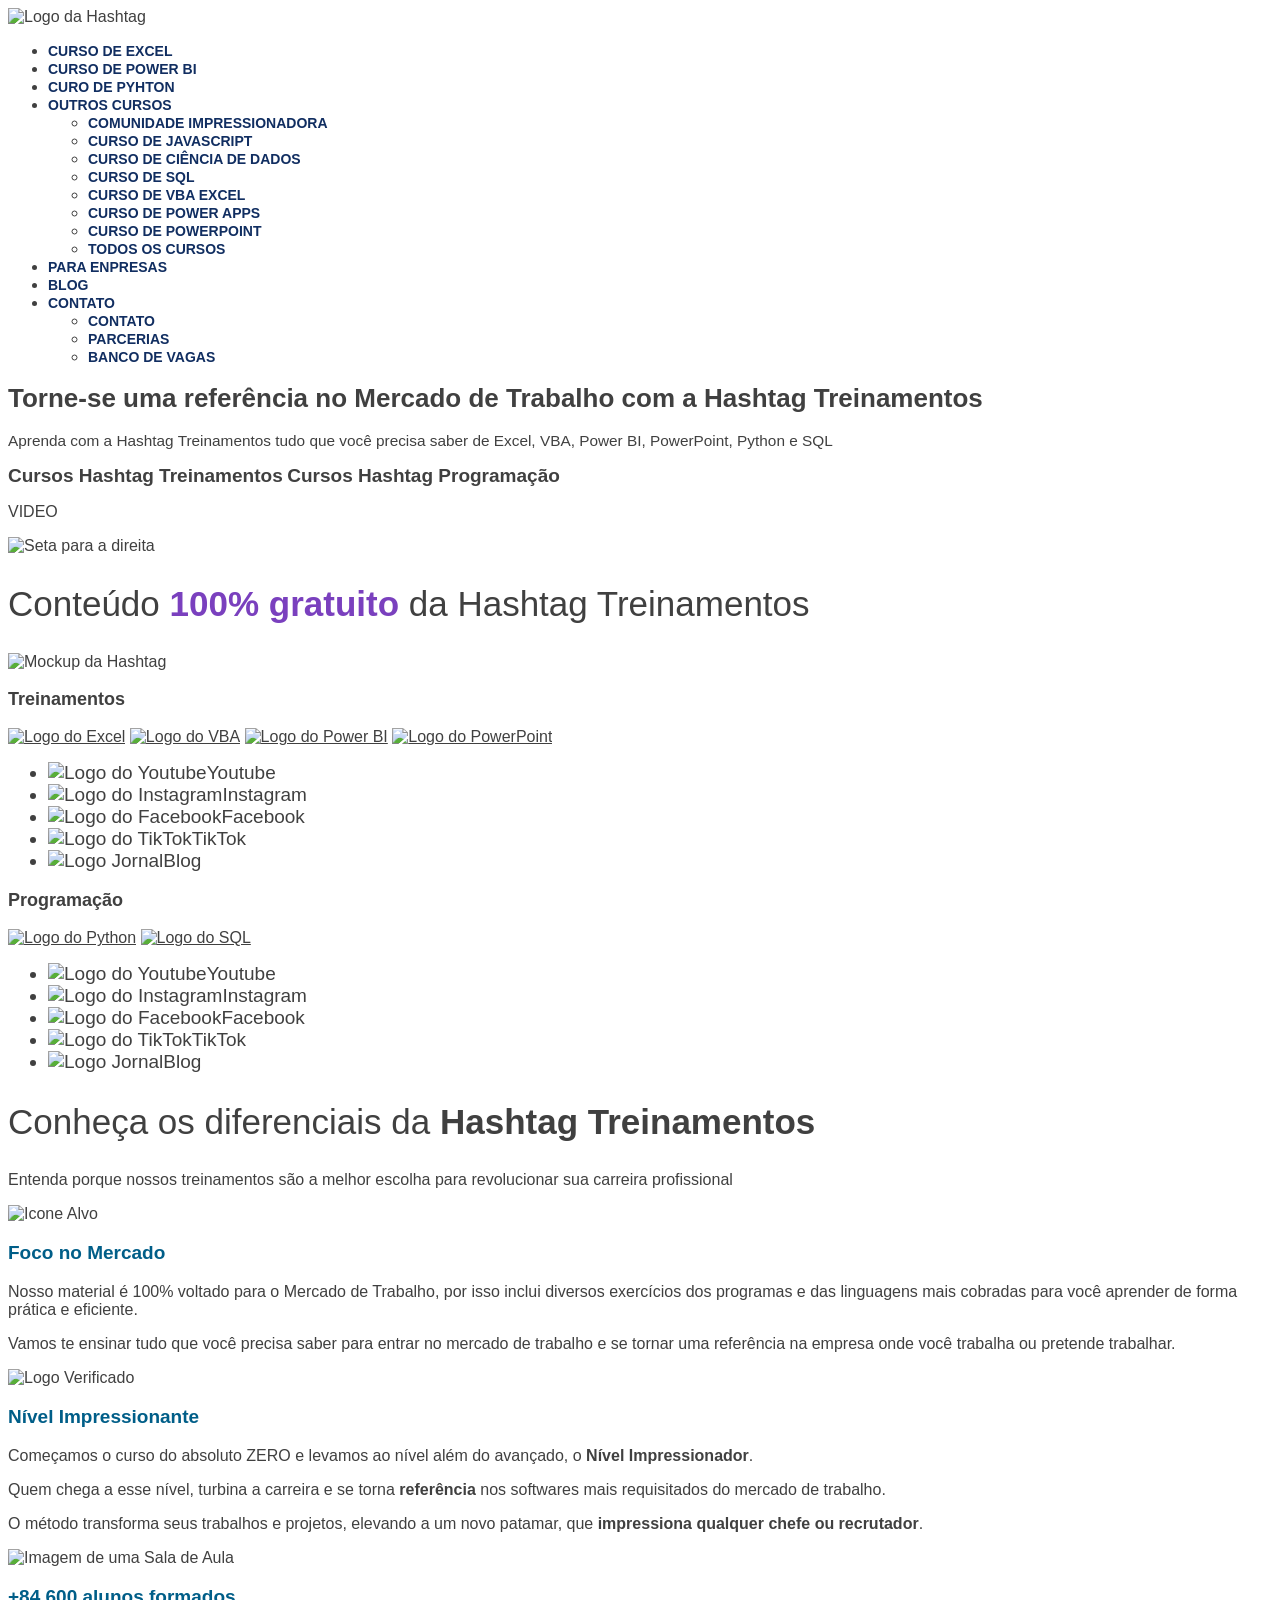
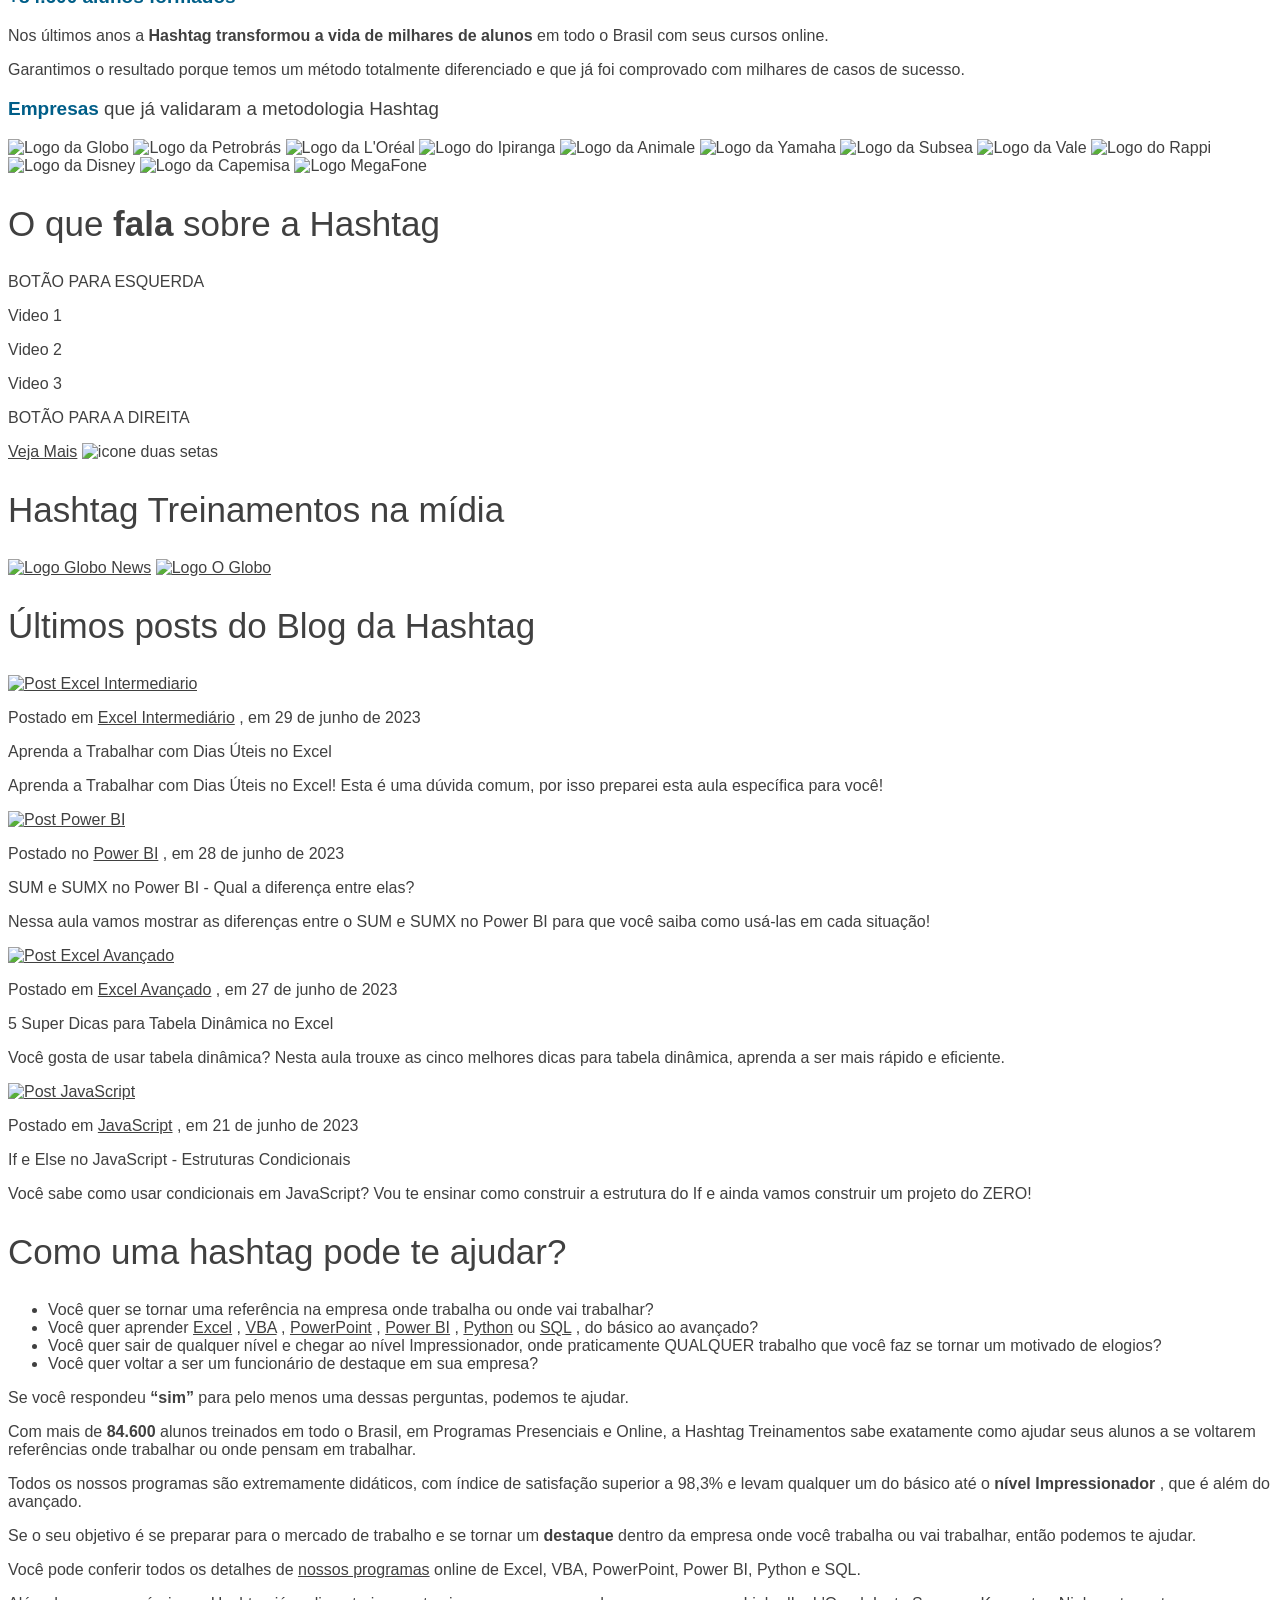
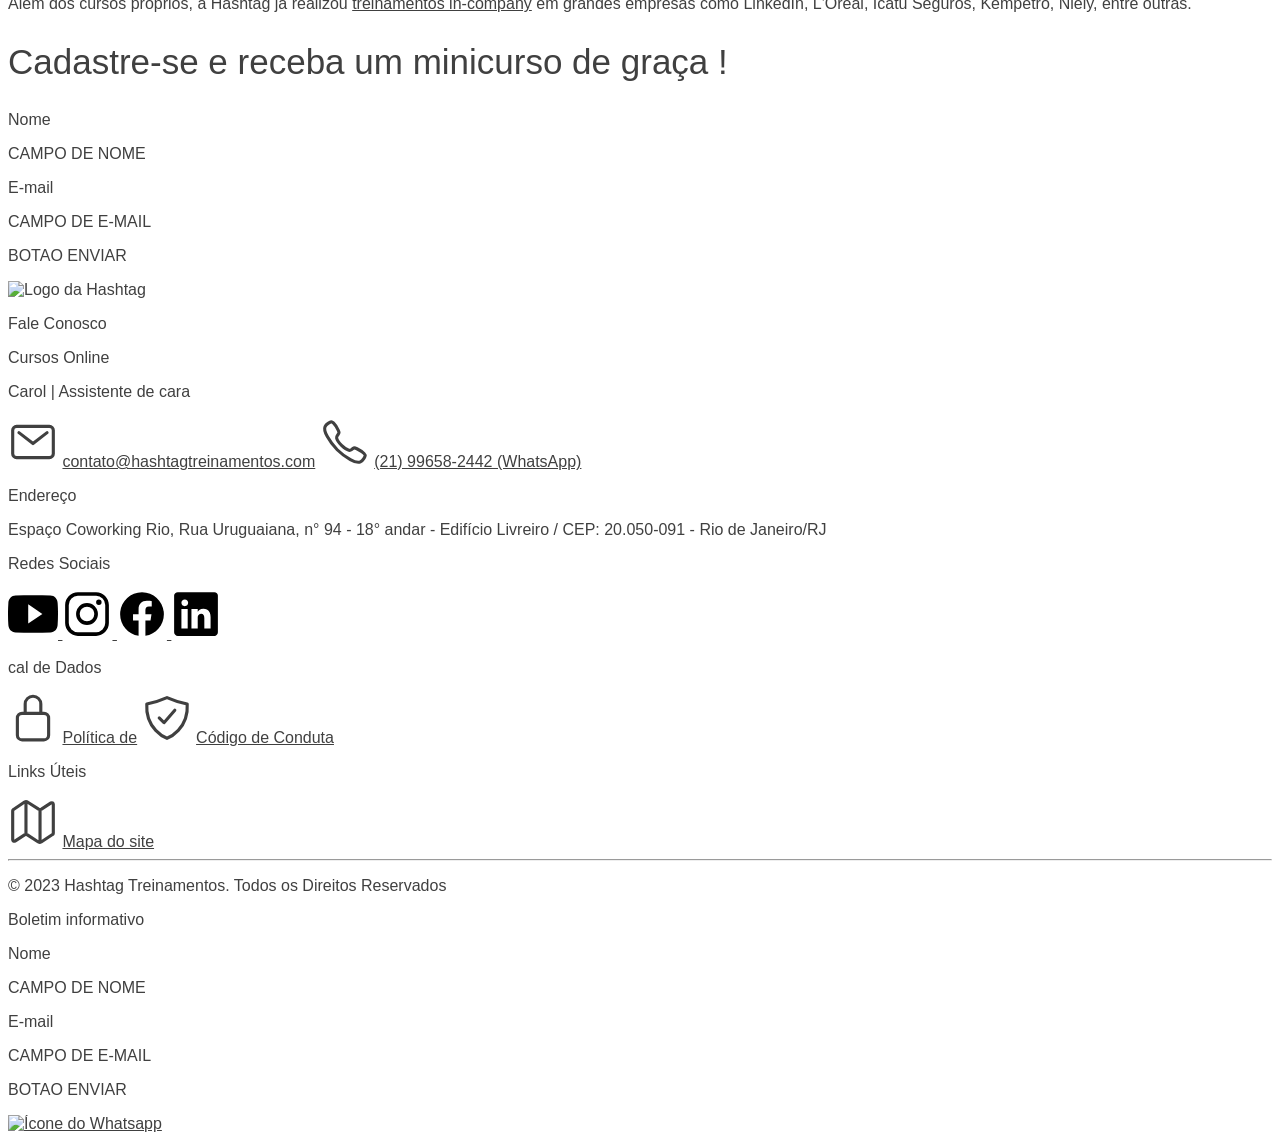
==== HTML/desafio002/index.html @ 24b71605 "Formatando a Seção diferenciais" ====
<!DOCTYPE html>
<html lang="pt-br">
  <head>
    <meta charset="UTF-8" />
    <meta name="viewport" content="width=device-width, initial-scale=1.0" />
    <title>Hashtag Treinamentos | Cursos de Excel, VBA, Python e Mais!</title>

    <link rel="stylesheet" href="home-page.css" />
  </head>
  <body>
    <header>
      <img
        src="https://www.hashtagtreinamentos.com/wp-content/uploads/2022/05/Logo-Hashtag-Original-1.png"
        alt="Logo da Hashtag"
        width="70px"
      />

      <ul>
        <li class="item-lista-cabecalho">
          <a href="https://www.hashtagtreinamentos.com/curso-de-excel-online"
            >Curso de Excel</a
          >
        </li>
        <li class="item-lista-cabecalho">
          <a href="https://www.hashtagtreinamentos.com/curso-power-bi"
            >Curso de Power BI</a
          >
        </li>
        <li class="item-lista-cabecalho">
          <a href="https://www.hashtagtreinamentos.com/curso-python"
            >Curo de Pyhton</a
          >
        </li>
        <li class="item-lista-cabecalho">
          <a href="https://www.hashtagtreinamentos.com/#">Outros Cursos</a>
          <ul>
            <li>
              <a
                href="https://www.hashtagtreinamentos.com/comunidade-impressionadora"
                >Comunidade Impressionadora</a
              >
            </li>
            <li>
              <a href="https://www.hashtagtreinamentos.com/curso-javascript"
                >Curso de JavaScript</a
              >
            </li>
            <li>
              <a
                href="https://www.hashtagtreinamentos.com/curso-ciencia-de-dados"
                >Curso de Ciência de Dados</a
              >
            </li>
            <li>
              <a href="https://www.hashtagtreinamentos.com/curso-sql"
                >Curso de SQL</a
              >
            </li>
            <li>
              <a href="https://www.hashtagtreinamentos.com/curso-vba-excel"
                >Curso de VBA Excel</a
              >
            </li>
            <li>
              <a href="https://www.hashtagtreinamentos.com/curso-de-power-apps"
                >Curso de Power Apps</a
              >
            </li>
            <li>
              <a href="https://www.hashtagtreinamentos.com/curso-powerpoint"
                >Curso de Powerpoint</a
              >
            </li>
            <li>
              <a
                href="https://www.hashtagtreinamentos.com/todos-os-cursos-hashtag-treinamentos"
                >Todos os Cursos</a
              >
            </li>
          </ul>
        </li>
        <li class="item-lista-cabecalho">
          <a
            href="https://www.hashtagtreinamentos.com/treinamentos-corporativos"
            >Para Enpresas</a
          >
        </li>
        <li class="item-lista-cabecalho">
          <a href="https://www.hashtagtreinamentos.com/blog">Blog</a>
        </li>
        <li class="item-lista-cabecalho">
          <a href="https://www.hashtagtreinamentos.com/#">Contato</a>
          <ul>
            <li>
              <a href="https://www.hashtagtreinamentos.com/contato">Contato</a>
            </li>
            <li>
              <a href="https://www.hashtagtreinamentos.com/parceria"
                >Parcerias</a
              >
            </li>
            <li>
              <a href="https://www.hashtagtreinamentos.com/banco-de-vagas"
                >Banco de Vagas</a
              >
            </li>
          </ul>
        </li>
      </ul>
    </header>

    <!-- SEÇÃO HERO -->
    <h1>
      Torne-se uma referência no Mercado de Trabalho com a Hashtag Treinamentos
    </h1>
    <p class="hero-paragrafo">
      Aprenda com a Hashtag Treinamentos tudo que você precisa saber de Excel,
      VBA, Power BI, PowerPoint, Python e SQL
    </p>

    <a
      href="https://www.hashtagtreinamentos.com/cursos-hashtag-treinamentos"
      class="botao-hero"
      >Cursos Hashtag Treinamentos</a
    >
    <a
      href="https://www.hashtagtreinamentos.com/cursos-hashtag-programacao"
      class="botao-hero"
      >Cursos Hashtag Programação</a
    >

    <p>VIDEO</p>

    <!-- SEÇÃO CONTEÚDOS GRATUITOS -->
    <img
      src="https://www.hashtagtreinamentos.com/wp-content/uploads/2022/06/ELEMENTO-seta_1.png"
      alt="Seta para a direita"
    />
    <h2>
      Conteúdo <span class="gratuito-realce">100% gratuito</span> da Hashtag
      Treinamentos
    </h2>

    <img
      src="https://elegant-rabanadas-4b0397.netlify.app/Imagens/Formato%20Novo/ELEMENTO-mockup-hashtag.webp"
      alt="Mockup da Hashtag"
    />

    <h3 class="gratuito-h3">Treinamentos</h3>
    <a
      href="https://excelparaestagio.klickpages.com.br/inscricao-basico-cta-att?origemurl=hashtag_site_org_minibasico2"
      target="_blank"
      ><img
        src="https://www.hashtagtreinamentos.com/wp-content/uploads/2022/06/excel-file-svgrepo-com-1.svg"
        alt="Logo do Excel"
    /></a>

    <a
      href="https://excelparaestagio.klickpages.com.br/inscricao-10-aulas-vba?origemurl=hashtag_site_org_top10vba"
      target="_blank"
      ><img
        src="https://www.hashtagtreinamentos.com/wp-content/uploads/2022/06/vba-svgrepo-com-2-1.svg"
        alt="Logo do VBA"
    /></a>
    <a
      href="https://pages.hashtagtreinamentos.com/inscricao-minicurso-power-bi?origemurl=hashtag_site_org_minicursopbi"
      target="_blank"
      ><img
        src="https://www.hashtagtreinamentos.com/wp-content/uploads/2022/06/power-bi-2.svg"
        alt="Logo do Power BI"
    /></a>

    <a
      href="https://excelparaestagio.klickpages.com.br/inscricoes-6ferramentas-ppt?origemurl=hashtag_site_org_minippt"
      target="_blank"
      ><img
        src="https://www.hashtagtreinamentos.com/wp-content/uploads/2022/06/microsoft-powerpoint-2013-logo-svgrepo-com-1.svg"
        alt="Logo do PowerPoint"
    /></a>

    <ul>
      <a
        class="gratuito-link-lista"
        href="https://www.youtube.com/channel/UCw0leRmeaX7R_9BDd3TvCzg/"
        ><li>
          <img
            src="https://www.hashtagtreinamentos.com/wp-content/uploads/2022/06/youtube-1.png"
            alt="Logo do Youtube"
          />Youtube
        </li></a
      >
      <a
        class="gratuito-link-lista"
        href="https://instagram.com/hashtagtreinamentos"
        ><li>
          <img
            src="https://www.hashtagtreinamentos.com/wp-content/uploads/2022/06/instagram-1.png"
            alt="Logo do Instagram"
          />Instagram
        </li></a
      >
      <a
        class="gratuito-link-lista"
        href="https://facebook.com/hashtagtreinamentos"
        ><li>
          <img
            src="https://www.hashtagtreinamentos.com/wp-content/uploads/2022/06/facebook-1.png"
            alt="Logo do Facebook"
          />Facebook
        </li></a
      >
      <a
        class="gratuito-link-lista"
        href="https://www.tiktok.com/@hashtagtreinamentos"
        ><li><img src="" alt="Logo do TikTok" />TikTok</li></a
      >
      <a
        class="gratuito-link-lista"
        href="https://www.hashtagtreinamentos.com/blog"
        ><li>
          <img
            src="https://www.hashtagtreinamentos.com/wp-content/uploads/2022/06/blog-1.png"
            alt="Logo Jornal"
          />Blog
        </li></a
      >
    </ul>

    <h3 class="gratuito-h3">Programação</h3>

    <a
      href="https://pages.hashtagtreinamentos.com/inscricao-curso-basico-python?origemurl=hashtag_site_org_minibasicopython"
      target="_blank"
      ><img
        src="https://www.hashtagtreinamentos.com/wp-content/uploads/2022/06/python-svgrepo-com-1.svg"
        alt="Logo do Python"
    /></a>
    <a
      href="https://pages.hashtagtreinamentos.com/inscricao-minicurso-sql?origemurl=hashtag_site_org_minisql"
      target="_blank"
      ><img
        src="https://www.hashtagtreinamentos.com/wp-content/uploads/2022/06/sql-database-sql-azure-svgrepo-com-1.svg"
        alt="Logo do SQL"
    /></a>

    <ul>
      <a
        class="gratuito-link-lista"
        href="https://www.youtube.com/channel/UCafFexaRoRylOKdzGBU6Pgg/"
        ><li>
          <img
            src="https://www.hashtagtreinamentos.com/wp-content/uploads/2022/06/youtube-1.png"
            alt="Logo do Youtube"
          />Youtube
        </li></a
      >
      <a
        class="gratuito-link-lista"
        href="https://instagram.com/hashtagprogramacao"
        ><li>
          <img
            src="https://www.hashtagtreinamentos.com/wp-content/uploads/2022/06/instagram-1.png"
            alt="Logo do Instagram"
          />Instagram
        </li></a
      >
      <a
        class="gratuito-link-lista"
        href="https://facebook.com/hashtagprogramacao"
        ><li>
          <img
            src="https://www.hashtagtreinamentos.com/wp-content/uploads/2022/06/facebook-1.png"
            alt="Logo do Facebook"
          />Facebook
        </li></a
      >
      <a
        class="gratuito-link-lista"
        href="https://www.tiktok.com/@hashtagprogramacao"
        ><li><img src="#" alt="Logo do TikTok" />TikTok</li></a
      >
      <a
        class="gratuito-link-lista"
        href="https://www.hashtagtreinamentos.com/blog"
        ><li>
          <img
            src="https://www.hashtagtreinamentos.com/wp-content/uploads/2022/06/blog-1.png"
            alt="Logo Jornal"
          />Blog
        </li></a
      >
    </ul>

    <!-- SEÇÃO DIFERENCIAIS -->

    <h2>Conheça os diferenciais da <strong>Hashtag Treinamentos</strong></h2>

    <p>
      Entenda porque nossos treinamentos são a melhor escolha para revolucionar
      sua carreira profissional
    </p>

    <img
      src="https://www.hashtagtreinamentos.com/wp-content/uploads/2022/06/target-svgrepo-com.svg"
      alt="Icone Alvo"
      width="50px"
    />

    <h3 class="diferenciais-h3">Foco no Mercado</h3>

    <p>
      Nosso material é 100% voltado para o Mercado de Trabalho, por isso inclui
      diversos exercícios dos programas e das linguagens mais cobradas para você
      aprender de forma prática e eficiente.
    </p>

    <p>
      Vamos te ensinar tudo que você precisa saber para entrar no mercado de
      trabalho e se tornar uma referência na empresa onde você trabalha ou
      pretende trabalhar.
    </p>

    <img
      src="https://www.hashtagtreinamentos.com/wp-content/uploads/2022/06/verified-svgrepo-com.svg"
      alt="Logo Verificado"
    />

    <h3 class="diferenciais-h3">Nível Impressionante</h3>

    <p>
      Começamos o curso do absoluto ZERO e levamos ao nível além do avançado, o
      <strong>Nível Impressionador</strong>.
    </p>
    <p>
      Quem chega a esse nível, turbina a carreira e se torna
      <strong>referência</strong> nos softwares mais requisitados do mercado de
      trabalho.
    </p>
    <p>
      O método transforma seus trabalhos e projetos, elevando a um novo patamar,
      que <strong>impressiona qualquer chefe ou recrutador</strong>.
    </p>

    <img
      src="https://www.hashtagtreinamentos.com/wp-content/uploads/2022/06/students-on-class-svgrepo-com.svg"
      alt="Imagem de uma Sala de Aula"
    />

    <h3 class="diferenciais-h3">+84.600 alunos formados</h3>

    <p>
      Nos últimos anos a
      <strong>Hashtag transformou a vida de milhares de alunos</strong> em todo
      o Brasil com seus cursos online.
    </p>
    <p>
      Garantimos o resultado porque temos um método totalmente diferenciado e
      que já foi comprovado com milhares de casos de sucesso.
    </p>

    <h3 class="diferenciais-h3-empresas">
      <a href="https://www.hashtagtreinamentos.com/treinamentos-corporativos"
        >Empresas</a
      >
      que já validaram a metodologia Hashtag
    </h3>

    <img
      src="https://uploads-ssl.webflow.com/61b9e0dd381626819c8d4f83/620e9f33ec91a8ea2fd8a2a5_6%20-%20Globo%20Comunica%C3%A7%C3%B5es.png"
      alt="Logo da Globo"
    />
    <img
      src="https://uploads-ssl.webflow.com/61b9e0dd381626819c8d4f83/620e9f35b35a7f00fb515ca3_3%20-%20Petrobras.png"
      alt="Logo da Petrobrás"
    />
    <img
      src="https://uploads-ssl.webflow.com/61b9e0dd381626819c8d4f83/61f2aef3749ea1a140b9ca96_LOreal-logo-5%20(1).webp"
      alt="Logo da L'Oréal"
    />
    <img
      src="https://uploads-ssl.webflow.com/61b9e0dd381626819c8d4f83/620e9f3321ccd59dfc118b57_4%20-%20Ipiranga.png"
      alt="Logo do Ipiranga"
    />
    <img
      src="https://uploads-ssl.webflow.com/644aa7c2eb05a0f70a59d944/64e254e15197e8df5fe77633_animale-logo-2.png"
      alt="Logo da Animale"
    />
    <img
      src="https://uploads-ssl.webflow.com/61b9e0dd381626819c8d4f83/620e9f34be3c6e602823539a_5%20-%20Yamaha.webp"
      alt="Logo da Yamaha"
    />
    <img
      src="https://uploads-ssl.webflow.com/61b9e0dd381626819c8d4f83/620e9f34b8f69b5e5fef6f6d_9%20-%20Subsea%207.png"
      alt="Logo da Subsea"
    />
    <img
      src="https://uploads-ssl.webflow.com/61b9e0dd381626819c8d4f83/620e9f33ec91a80662d8a2a4_7%20-%20Vale.png"
      alt="Logo da Vale"
    />
    <img
      src="https://uploads-ssl.webflow.com/644aa7c2eb05a0f70a59d944/64e253664151507013be752d_rappi-logo.png"
      alt="Logo do Rappi"
    />
    <img
      src="https://uploads-ssl.webflow.com/644aa7c2eb05a0f70a59d944/64e253664151507013be7513_disney-logo.png"
      alt="Logo da Disney"
    />
    <img
      src="https://uploads-ssl.webflow.com/644aa7c2eb05a0f70a59d944/64e2536644c35d7635ee95af_capemisa-logo.png"
      alt="Logo da Capemisa"
    />

    <!-- SEÇÃO O QUE FALAM -->

    <img
      src="https://www.hashtagtreinamentos.com/wp-content/uploads/2022/06/ELEMENTO-megafone.png"
      alt="Logo MegaFone"
    />

    <h2>O que <strong>fala</strong> sobre a Hashtag</h2>

    <p>BOTÃO PARA ESQUERDA</p>

    <p>Video 1</p>
    <p>Video 2</p>
    <p>Video 3</p>

    <p>BOTÃO PARA A DIREITA</p>

    <a
      href="https://www.youtube.com/results?search_query=depoimento+hashtag+treinamentos"
      >Veja Mais</a
    >

    <!-- SEÇÃO NA MIDIA -->
    <img
      src="https://www.hashtagtreinamentos.com/wp-content/uploads/2022/06/ELEMENTO-seta-1.png"
      alt="icone duas setas"
    />

    <h2>Hashtag Treinamentos na mídia</h2>

    <a href="https://canaisglobo.globo.com/assistir/c/p/v/6091831/"
      ><img
        src="https://www.hashtagtreinamentos.com/wp-content/uploads/2022/06/ELEMENTO-globo-news-logo.png"
        alt="Logo Globo News"
    /></a>
    <a
      href="https://oglobo.globo.com/economia/crise-mudanca-cultural-levam-20-dos-jovens-empreender-21148006?fbclid=IwAR0M98rJxXbc4jOTz0fvqjCNmeKQ7S6LuKOd5fl1QXueiQVLC4DP2XlrsAY"
      ><img
        src="https://www.hashtagtreinamentos.com/wp-content/uploads/2022/06/ELEMENTO-oglobo.png"
        alt="Logo O Globo"
    /></a>

    <!-- Seção Blog da Hashtag -->

    <h2>Últimos posts do Blog da Hashtag</h2>
    <a
      href="https://www.hashtagtreinamentos.com/aprenda-a-trabalhar-com-dias-uteisexcel"
    >
      <img
        src="https://www.hashtagtreinamentos.com/wp-content/uploads/2023/06/Excel-8.-Aprenda-a-trabalhar-com-dias-uteis-no-Excel-1024x582.png.webp"
        alt="Post Excel Intermediario"
      />
    </a>
    <p>
      Postado em
      <a href="https://www.hashtagtreinamentos.com/category/excel-intermediario"
        >Excel Intermediário</a
      >
      , em 29 de junho de 2023
    </p>
    <p>Aprenda a Trabalhar com Dias Úteis no Excel</p>
    <p>
      Aprenda a Trabalhar com Dias Úteis no Excel! Esta é uma dúvida comum, por
      isso preparei esta aula específica para você!
    </p>

    <a href="https://www.hashtagtreinamentos.com/sum-e-sumx-power-bi"
      ><img
        src="https://www.hashtagtreinamentos.com/wp-content/uploads/2021/06/SUM-e-SUMX-no-Power-BI-1024x576.jpg.webp"
        alt="Post Power BI"
    /></a>
    <p>
      Postado no
      <a href="https://www.hashtagtreinamentos.com/category/power-bi"
        >Power BI</a
      >
      , em 28 de junho de 2023
    </p>
    <p>SUM e SUMX no Power BI - Qual a diferença entre elas?</p>
    <p>
      Nessa aula vamos mostrar as diferenças entre o SUM e SUMX no Power BI para
      que você saiba como usá-las em cada situação!
    </p>

    <a href="https://www.hashtagtreinamentos.com/dicas-para-tabela-dinamica"
      ><img
        src="https://www.hashtagtreinamentos.com/wp-content/uploads/2023/06/Excel-6.-5-melhores-dicas-para-Tabela-Dinamica-1024x582.png.webp"
        alt="Post Excel Avançado"
    /></a>
    <p>
      Postado em
      <a href="https://www.hashtagtreinamentos.com/category/excel-avancado"
        >Excel Avançado</a
      >
      , em 27 de junho de 2023
    </p>
    <p>5 Super Dicas para Tabela Dinâmica no Excel</p>
    <p>
      Você gosta de usar tabela dinâmica? Nesta aula trouxe as cinco melhores
      dicas para tabela dinâmica, aprenda a ser mais rápido e eficiente.
    </p>

    <a
      href="https://www.hashtagtreinamentos.com/como-usar-condicionais-em-javascript"
      ><img
        src="https://www.hashtagtreinamentos.com/wp-content/uploads/2023/06/JavaScript-4.-Aprenda-a-usar-condicionais-em-JavaScript-1024x576.png.webp"
        alt="Post JavaScript"
    /></a>
    <p>
      Postado em
      <a href="https://www.hashtagtreinamentos.com/category/javascript"
        >JavaScript</a
      >
      , em 21 de junho de 2023
    </p>
    <p>If e Else no JavaScript - Estruturas Condicionais</p>
    <p>
      Você sabe como usar condicionais em JavaScript? Vou te ensinar como
      construir a estrutura do If e ainda vamos construir um projeto do ZERO!
    </p>

    <!-- Seção como ajudar? -->
    <h2>Como uma hashtag pode te ajudar?</h2>

    <ul>
      <li>
        Você quer se tornar uma referência na empresa onde trabalha ou onde vai
        trabalhar?
      </li>
      <li>
        Você quer aprender
        <a href="https://www.hashtagtreinamentos.com/curso-de-excel-online"
          >Excel</a
        >
        ,
        <a href="https://www.hashtagtreinamentos.com/curso-vba-excel">VBA</a> ,
        <a href="https://www.hashtagtreinamentos.com/curso-powerpoint"
          >PowerPoint</a
        >
        ,
        <a href="https://www.hashtagtreinamentos.com/curso-power-bi"
          >Power BI</a
        >
        ,
        <a href="https://www.hashtagtreinamentos.com/curso-python">Python</a> ou
        <a href="https://www.hashtagtreinamentos.com/curso-sql">SQL</a> , do
        básico ao avançado?
      </li>
      <li>
        Você quer sair de qualquer nível e chegar ao nível Impressionador, onde
        praticamente QUALQUER trabalho que você faz se tornar um motivado de
        elogios?
      </li>
      <li>Você quer voltar a ser um funcionário de destaque em sua empresa?</li>
    </ul>

    <p>
      Se você respondeu <b>“sim”</b> para pelo menos uma dessas perguntas,
      podemos te ajudar.
    </p>
    <p>
      Com mais de <b>84.600</b> alunos treinados em todo o Brasil, em Programas
      Presenciais e Online, a Hashtag Treinamentos sabe exatamente como ajudar
      seus alunos a se voltarem referências onde trabalhar ou onde pensam em
      trabalhar.
    </p>
    <p>
      Todos os nossos programas são extremamente didáticos, com índice de
      satisfação superior a 98,3% e levam qualquer um do básico até o
      <strong> nível Impressionador </strong> , que é além do avançado.
    </p>
    <p>
      Se o seu objetivo é se preparar para o mercado de trabalho e se tornar um
      <b>destaque</b> dentro da empresa onde você trabalha ou vai trabalhar,
      então podemos te ajudar.
    </p>
    <p>
      Você pode conferir todos os detalhes de
      <a href="https://www.hashtagtreinamentos.com/todos-os-cursos"
        >nossos programas</a
      >
      online de Excel, VBA, PowerPoint, Power BI, Python e SQL.
    </p>
    <p>
      Além dos cursos próprios, a Hashtag já realizou
      <a href="https://www.hashtagtreinamentos.com/treinamentos-corporativos"
        >treinamentos in-company</a
      >
      em grandes empresas como LinkedIn, L'Oreal, Icatu Seguros, Kempetro,
      Niely, entre outras.
    </p>

    <!-- Seção Mini curso -->

    <h2>Cadastre-se e receba um minicurso de graça !</h2>

    <p>Nome</p>
    <p>CAMPO DE NOME</p>
    <p>E-mail</p>
    <p>CAMPO DE E-MAIL</p>
    <p>BOTAO ENVIAR</p>

    <!-- Rodapé -->

    <img
      src="https://www.hashtagtreinamentos.com/wp-content/uploads/2022/05/Logo-Hashtag-Original-1.png"
      alt="Logo da Hashtag"
    />

    <p>Fale Conosco</p>
    <p>Cursos Online</p>
    <p>Carol | Assistente de cara</p>

    <svg xmlns="http://www.w3.org/2000/svg" viewBox="0 0 512 512" width="50px">
      <rect
        x="48"
        y="96"
        width="416"
        height="320"
        rx="40"
        ry="40"
        fill="none"
        stroke="currentColor"
        stroke-linecap="round"
        stroke-linejoin="round"
        stroke-width="32"
      ></rect>
      <path
        fill="none"
        stroke="currentColor"
        stroke-linecap="round"
        stroke-linejoin="round"
        stroke-width="32"
        d="M112 160l144 112 144-112"
      ></path>
    </svg>

    <a href="contato@hashtagtreinamentos.com"
      >contato@hashtagtreinamentos.com</a
    >

    <svg xmlns="http://www.w3.org/2000/svg" viewBox="0 0 512 512" width="50px">
      <path
        d="M451 374c-15.88-16-54.34-39.35-73-48.76-24.3-12.24-26.3-13.24-45.4.95-12.74 9.47-21.21 17.93-36.12 14.75s-47.31-21.11-75.68-49.39-47.34-61.62-50.53-76.48 5.41-23.23 14.79-36c13.22-18 12.22-21 .92-45.3-8.81-18.9-32.84-57-48.9-72.8C119.9 44 119.9 47 108.83 51.6A160.15 160.15 0 0083 65.37C67 76 58.12 84.83 51.91 98.1s-9 44.38 23.07 102.64 54.57 88.05 101.14 134.49S258.5 406.64 310.85 436c64.76 36.27 89.6 29.2 102.91 23s22.18-15 32.83-31a159.09 159.09 0 0013.8-25.8C465 391.17 468 391.17 451 374z"
        fill="none"
        stroke="currentColor"
        stroke-miterlimit="10"
        stroke-width="32"
      ></path>
    </svg>

    <a
      href="https://api.whatsapp.com/send?phone=5521996582442&text=Ol%C3%A1%2C%20gostaria%20de%20tirar%20uma%20d%C3%BAvida%20%20sobre%20o%20curso%20online"
      >(21) 99658-2442 (WhatsApp)</a
    >

    <p>Endereço</p>
    <p>
      Espaço Coworking Rio, Rua Uruguaiana, n° 94 - 18° andar - Edifício
      Livreiro / CEP: 20.050-091 - Rio de Janeiro/RJ
    </p>
    <p>Redes Sociais</p>

    <a href="https://www.youtube.com/channel/UCw0leRmeaX7R_9BDd3TvCzg">
      <svg
        xmlns="http://www.w3.org/2000/svg"
        width="50px"
        viewBox="0 0 512 512"
      >
        <path
          d="M508.64 148.79c0-45-33.1-81.2-74-81.2C379.24 65 322.74 64 265 64h-18c-57.6 0-114.2 1-169.6 3.6C36.6 67.6 3.5 104 3.5 149 1 184.59-.06 220.19 0 255.79q-.15 53.4 3.4 106.9c0 45 33.1 81.5 73.9 81.5 58.2 2.7 117.9 3.9 178.6 3.8q91.2.3 178.6-3.8c40.9 0 74-36.5 74-81.5 2.4-35.7 3.5-71.3 3.4-107q.34-53.4-3.26-106.9zM207 353.89v-196.5l145 98.2z"
        ></path>
      </svg>
    </a>

    <a href="https://www.instagram.com/hashtagtreinamentos/">
      <svg
        xmlns="http://www.w3.org/2000/svg"
        width="50px"
        viewBox="0 0 512 512"
      >
        <path
          d="M349.33 69.33a93.62 93.62 0 0193.34 93.34v186.66a93.62 93.62 0 01-93.34 93.34H162.67a93.62 93.62 0 01-93.34-93.34V162.67a93.62 93.62 0 0193.34-93.34h186.66m0-37.33H162.67C90.8 32 32 90.8 32 162.67v186.66C32 421.2 90.8 480 162.67 480h186.66C421.2 480 480 421.2 480 349.33V162.67C480 90.8 421.2 32 349.33 32z"
        ></path>
        <path
          d="M377.33 162.67a28 28 0 1128-28 27.94 27.94 0 01-28 28zM256 181.33A74.67 74.67 0 11181.33 256 74.75 74.75 0 01256 181.33m0-37.33a112 112 0 10112 112 112 112 0 00-112-112z"
        ></path>
      </svg>
    </a>

    <a href="https://www.facebook.com/hashtagtreinamentos/">
      <svg
        xmlns="http://www.w3.org/2000/svg"
        width="50px"
        viewBox="0 0 512 512"
      >
        <path
          d="M480 257.35c0-123.7-100.3-224-224-224s-224 100.3-224 224c0 111.8 81.9 204.47 189 221.29V322.12h-56.89v-64.77H221V208c0-56.13 33.45-87.16 84.61-87.16 24.51 0 50.15 4.38 50.15 4.38v55.13H327.5c-27.81 0-36.51 17.26-36.51 35v42h62.12l-9.92 64.77H291v156.54c107.1-16.81 189-109.48 189-221.31z"
          fill-rule="evenodd"
        ></path>
      </svg>
    </a>

    <a href="https://br.linkedin.com/company/hashtag-treinamentos">
      <svg
        xmlns="http://www.w3.org/2000/svg"
        width="50px"
        viewBox="0 0 512 512"
      >
        <path
          d="M444.17 32H70.28C49.85 32 32 46.7 32 66.89v374.72C32 461.91 49.85 480 70.28 480h373.78c20.54 0 35.94-18.21 35.94-38.39V66.89C480.12 46.7 464.6 32 444.17 32zm-273.3 373.43h-64.18V205.88h64.18zM141 175.54h-.46c-20.54 0-33.84-15.29-33.84-34.43 0-19.49 13.65-34.42 34.65-34.42s33.85 14.82 34.31 34.42c-.01 19.14-13.31 34.43-34.66 34.43zm264.43 229.89h-64.18V296.32c0-26.14-9.34-44-32.56-44-17.74 0-28.24 12-32.91 23.69-1.75 4.2-2.22 9.92-2.22 15.76v113.66h-64.18V205.88h64.18v27.77c9.34-13.3 23.93-32.44 57.88-32.44 42.13 0 74 27.77 74 87.64z"
        ></path>
      </svg>
    </a>

    <p>cal de Dados</p>

    <svg xmlns="http://www.w3.org/2000/svg" width="50px" viewBox="0 0 512 512">
      <path
        d="M336 208v-95a80 80 0 00-160 0v95"
        fill="none"
        stroke="currentColor"
        stroke-linecap="round"
        stroke-linejoin="round"
        stroke-width="32"
      ></path>
      <rect
        x="96"
        y="208"
        width="320"
        height="272"
        rx="48"
        ry="48"
        fill="none"
        stroke="currentColor"
        stroke-linecap="round"
        stroke-linejoin="round"
        stroke-width="32"
      ></rect>
    </svg>

    <a href="https://excelparaestagio.klickpages.com.br/politica-privacidade"
      >Política de</a
    >

    <svg xmlns="http://www.w3.org/2000/svg" width="50px" viewBox="0 0 512 512">
      <path
        fill="none"
        stroke="currentColor"
        stroke-linecap="round"
        stroke-linejoin="round"
        stroke-width="32"
        d="M336 176L225.2 304 176 255.8"
      ></path>
      <path
        d="M463.1 112.37C373.68 96.33 336.71 84.45 256 48c-80.71 36.45-117.68 48.33-207.1 64.37C32.7 369.13 240.58 457.79 256 464c15.42-6.21 223.3-94.87 207.1-351.63z"
        fill="none"
        stroke="currentColor"
        stroke-linecap="round"
        stroke-linejoin="round"
        stroke-width="32"
      ></path>
    </svg>

    <a href="https://excelparaestagio.klickpages.com.br/termos-uso"
      >Código de Conduta</a
    >

    <p>Links Úteis</p>

    <svg xmlns="http://www.w3.org/2000/svg" width="50px" viewBox="0 0 512 512">
      <path
        d="M313.27 124.64L198.73 51.36a32 32 0 00-29.28.35L56.51 127.49A16 16 0 0048 141.63v295.8a16 16 0 0023.49 14.14l97.82-63.79a32 32 0 0129.5-.24l111.86 73a32 32 0 0029.27-.11l115.43-75.94a16 16 0 008.63-14.2V74.57a16 16 0 00-23.49-14.14l-98 63.86a32 32 0 01-29.24.35zM328 128v336M184 48v336"
        fill="none"
        stroke="currentColor"
        stroke-linecap="round"
        stroke-linejoin="round"
        stroke-width="32"
      ></path>
    </svg>

    <a href="https://www.hashtagtreinamentos.com/mapa-do-site">Mapa do site</a>

    <hr />

    <p>© 2023 Hashtag Treinamentos. Todos os Direitos Reservados</p>

    <p>Boletim informativo</p>
    <p>Nome</p>
    <p>CAMPO DE NOME</p>
    <p>E-mail</p>
    <p>CAMPO DE E-MAIL</p>
    <p>BOTAO ENVIAR</p>

    <a
      href="https://api.whatsapp.com/send?phone=5521996582442&text=Ol%C3%A1%2C%20gostaria%20de%20tirar%20uma%20d%C3%BAvida%20%20sobre%20o%20curso%20online"
      ><img
        src="https://www.hashtagtreinamentos.com/wp-content/uploads/2023/06/whatsapp-logo-2.png"
        alt="Ícone do Whatsapp"
    /></a>
  </body>
</html>
---- HTML/desafio002/home-page.css ----
/* Global */

* {
  font-family: "Monteserrat", sans-serif;
  color: #404040;
}

h1 {
  font-size: 26px;
  font-weight: 600;
}

h2 {
  font-size: 35px;
  font-weight: 400;
}

p {
  font-size: 16px;
}

strong {
  font-weight: 600;
}

/* Cabeçalho */
.item-lista-cabecalho a {
  color: #112e61;
  font-size: 14px;
  text-transform: uppercase;
  text-decoration: none;
  font-weight: 600;
}

/* Seção Hero */

.hero-paragrafo {
  font-size: 15.36px;
}

.botao-hero {
  font-size: 19.02px;
  font-weight: 700;
  text-decoration: none;
}

/* Seção Conteúdos Gratuitos */

.gratuito-realce {
  color: #7a40be;
  font-weight: 600;
}

.gratuito-h3 {
  font-size: 18px;
  font-weight: 700;
}

.gratuito-link-lista {
  font-size: 19px;
  text-decoration: none;
}

/* Seção diferenciais */
.diferenciais-h3 {
  font-size: 19px;
  color: #005e88;
  font-weight: 600;
}

.diferenciais-h3-empresas a {
  font-size: 19px;
  color: #005e88;
  font-weight: 700;
  text-decoration: none;
}

.diferenciais-h3-empresas {
  font-weight: 400;
}
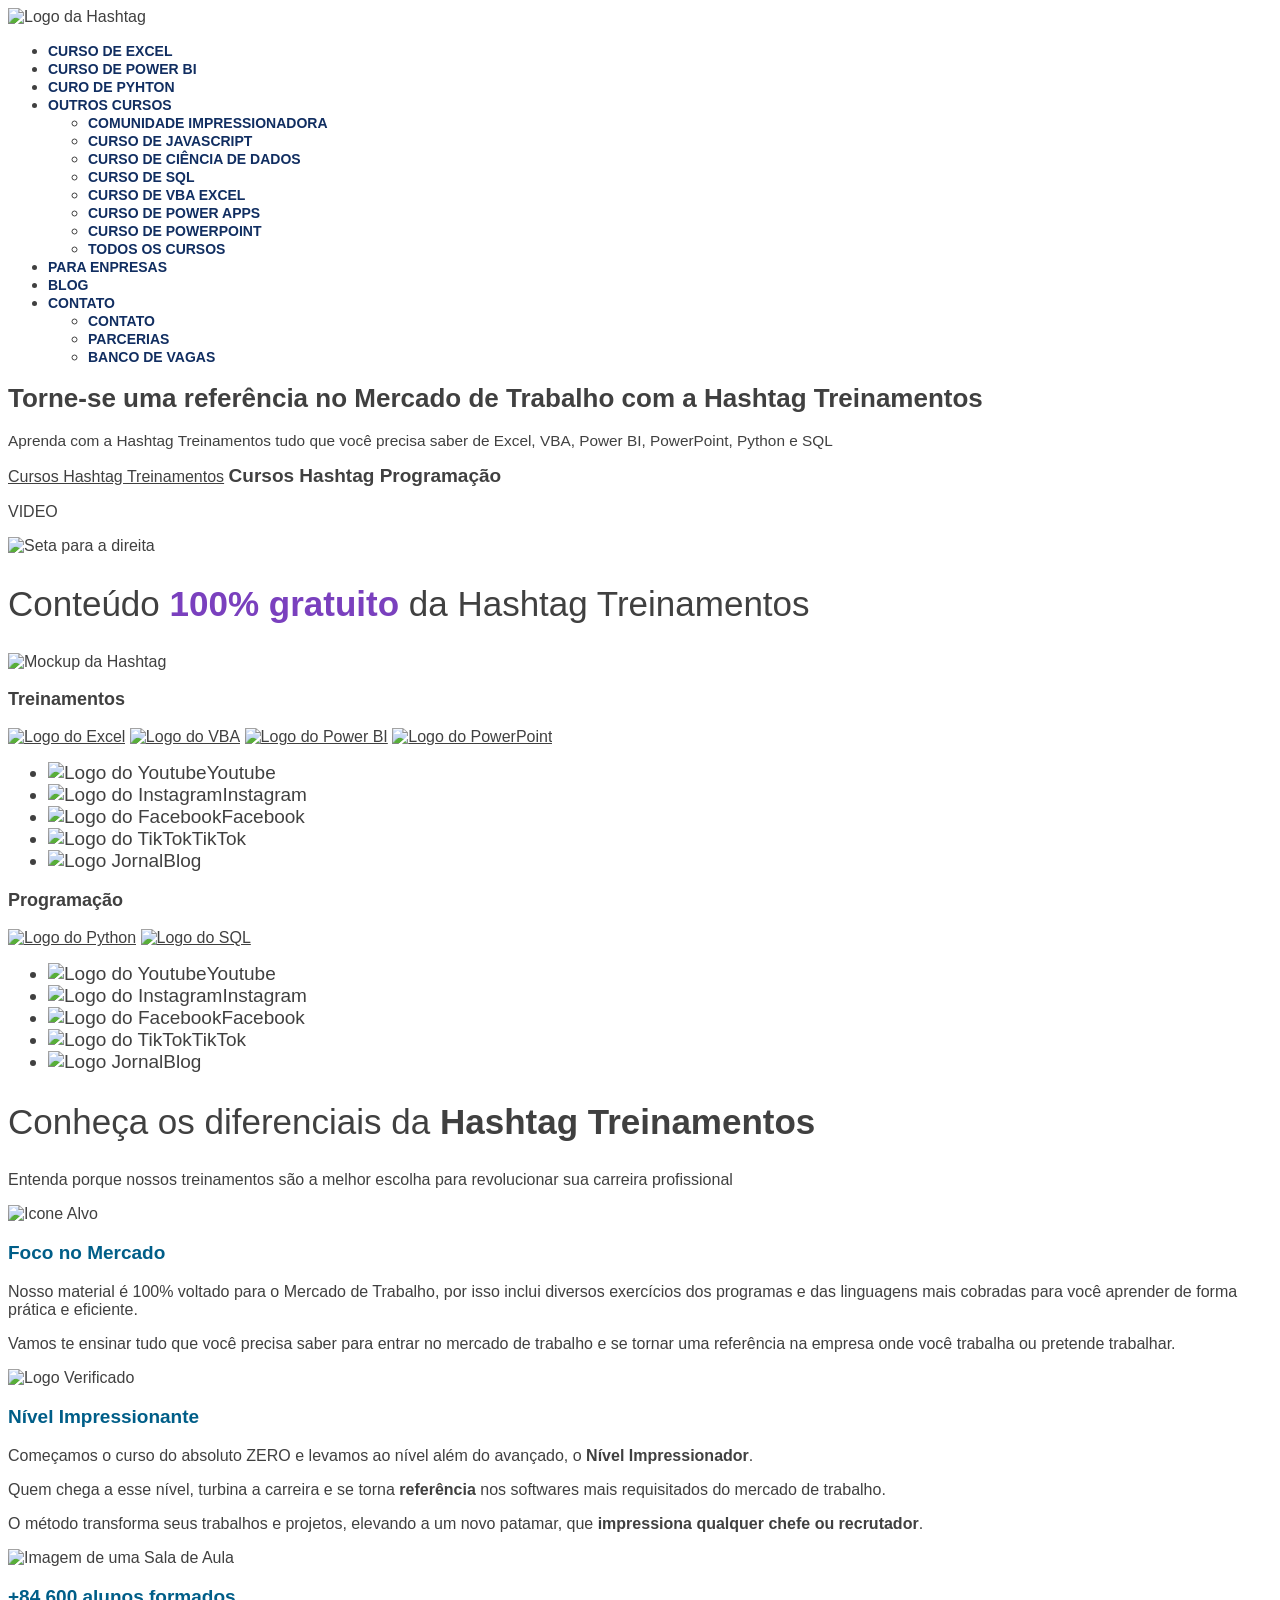
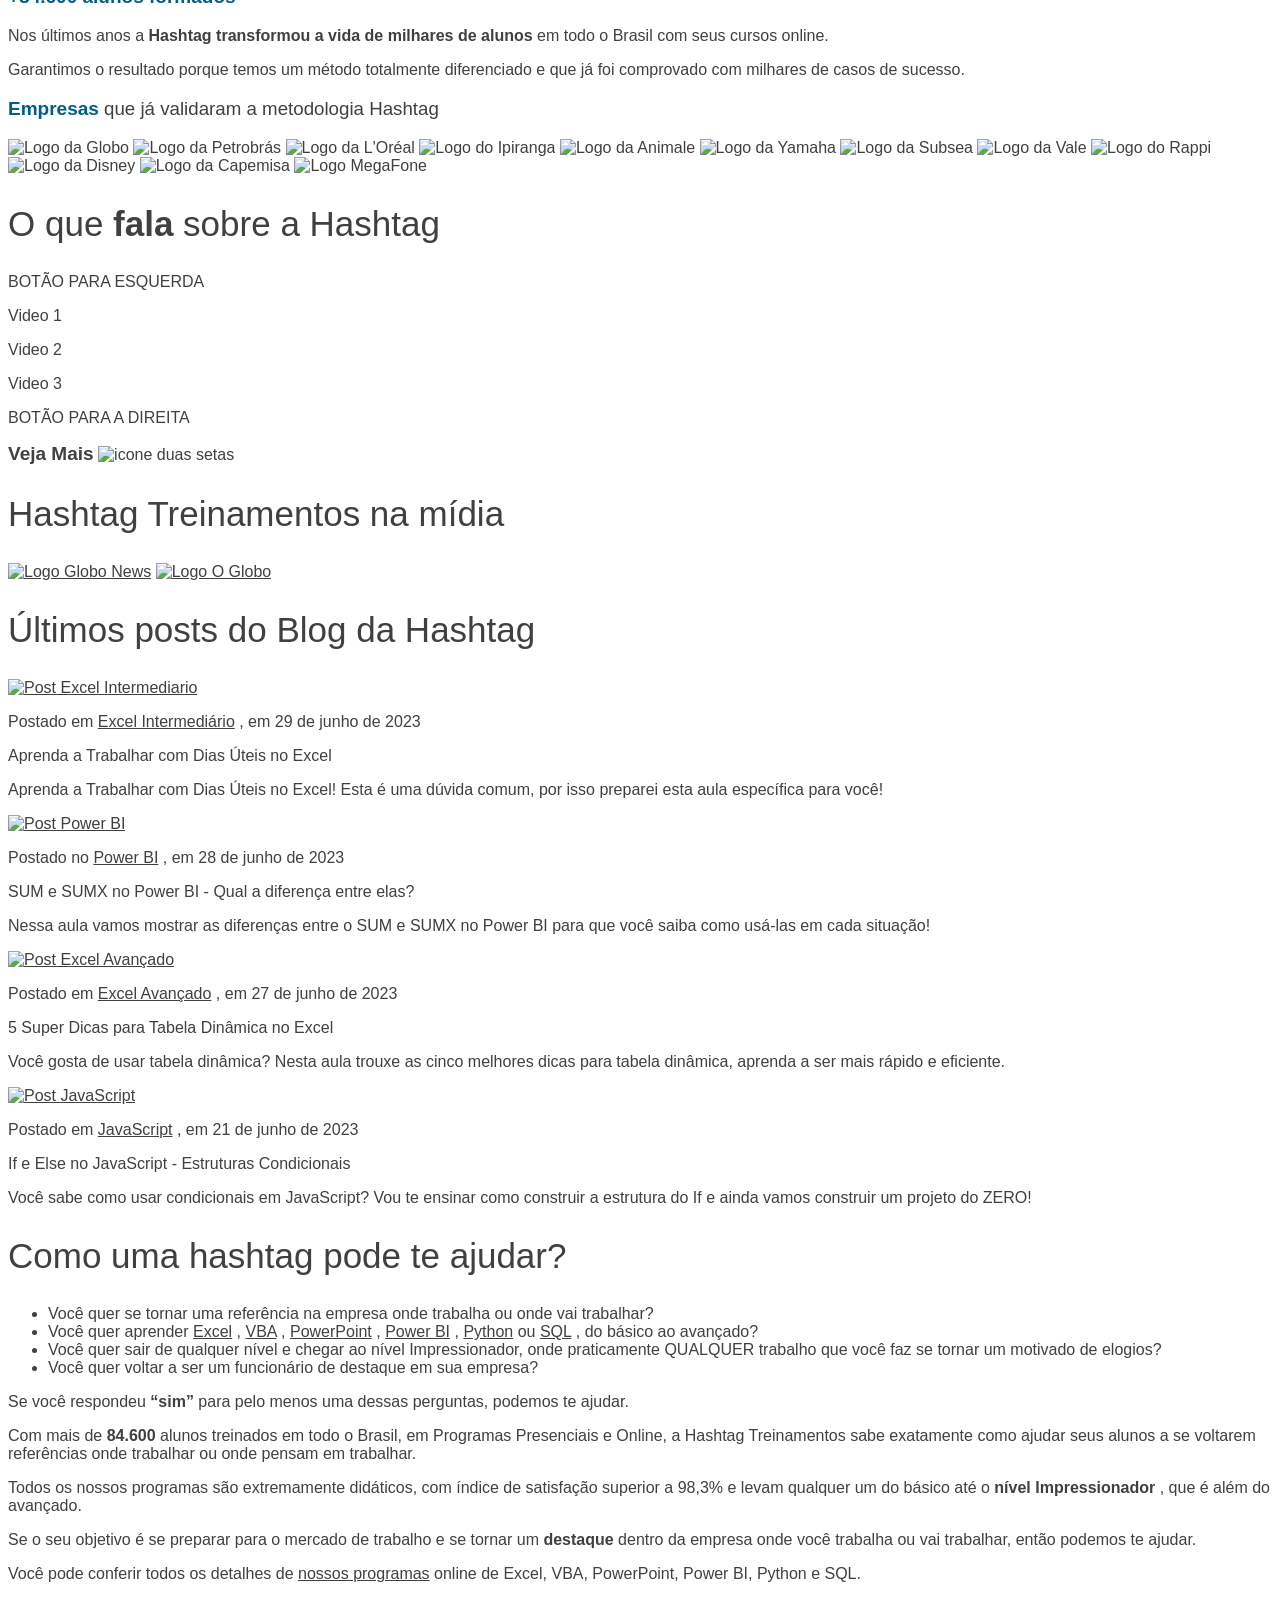
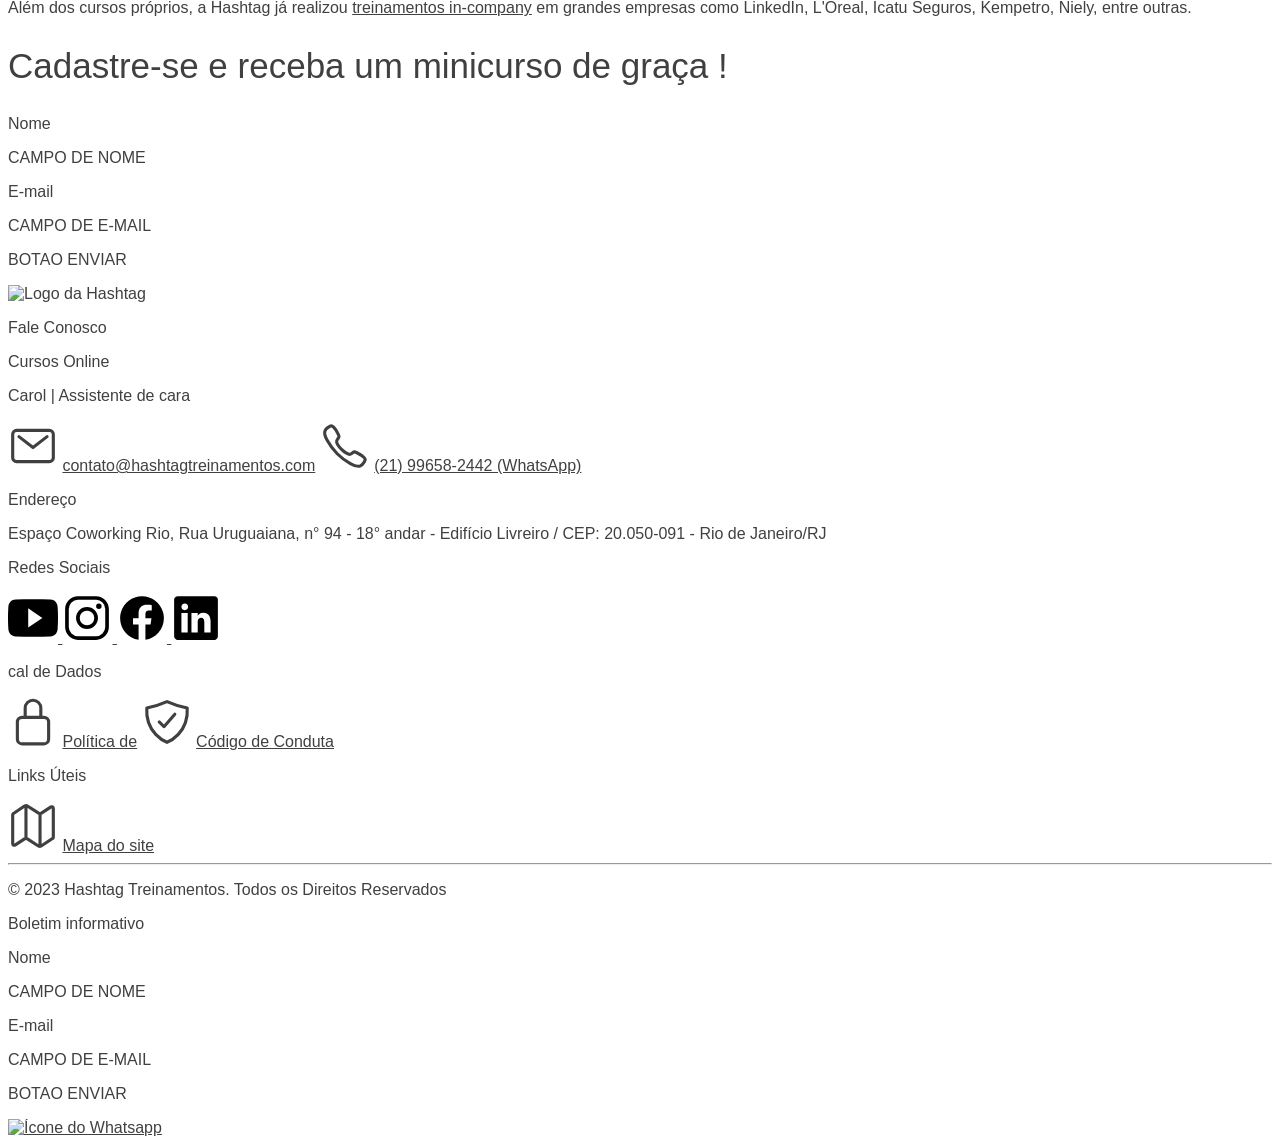
==== commit a3faca05: "Formatando a Seção "O que falam"" ====
--- a/HTML/desafio002/index.html
+++ b/HTML/desafio002/index.html
@@ -125,7 +125,7 @@
     >
     <a
       href="https://www.hashtagtreinamentos.com/cursos-hashtag-programacao"
-      class="botao-hero"
+      class="botao"
       >Cursos Hashtag Programação</a
     >
 
@@ -417,7 +417,7 @@
       alt="Logo MegaFone"
     />
 
-    <h2>O que <strong>fala</strong> sobre a Hashtag</h2>
+    <h2>O que <strong class="fala-realce">fala</strong> sobre a Hashtag</h2>
 
     <p>BOTÃO PARA ESQUERDA</p>
 
@@ -428,6 +428,7 @@
     <p>BOTÃO PARA A DIREITA</p>
 
     <a
+      class="botao"
       href="https://www.youtube.com/results?search_query=depoimento+hashtag+treinamentos"
       >Veja Mais</a
     >
--- a/HTML/desafio002/home-page.css
+++ b/HTML/desafio002/home-page.css
@@ -23,6 +23,11 @@
   font-weight: 600;
 }
 
+.botao {
+  font-size: 19.02px;
+  font-weight: 700;
+  text-decoration: none;
+}
 /* Cabeçalho */
 .item-lista-cabecalho a {
   color: #112e61;
@@ -36,12 +41,6 @@
 
 .hero-paragrafo {
   font-size: 15.36px;
-}
-
-.botao-hero {
-  font-size: 19.02px;
-  font-weight: 700;
-  text-decoration: none;
 }
 
 /* Seção Conteúdos Gratuitos */
@@ -78,3 +77,8 @@
 .diferenciais-h3-empresas {
   font-weight: 400;
 }
+
+/* Seção o que falam */
+.fala-realce {
+  font-weight: 600;
+}
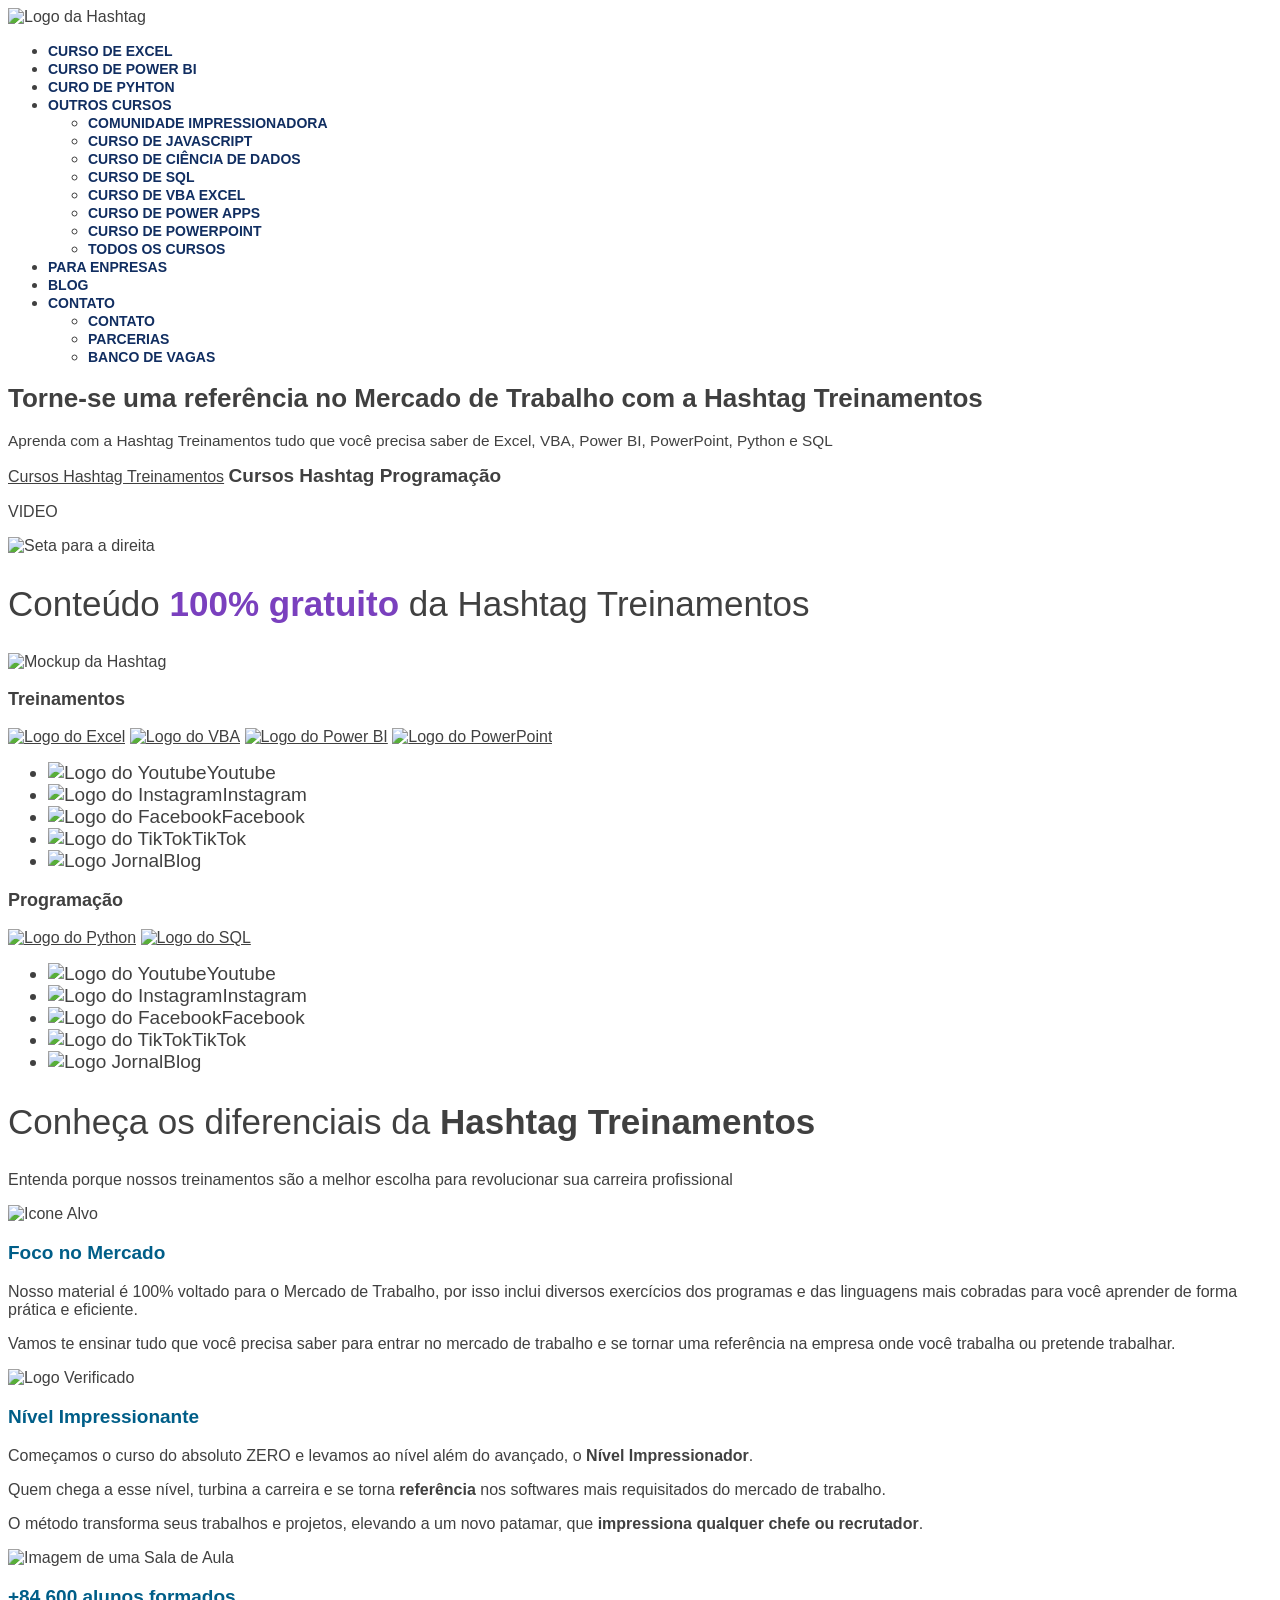
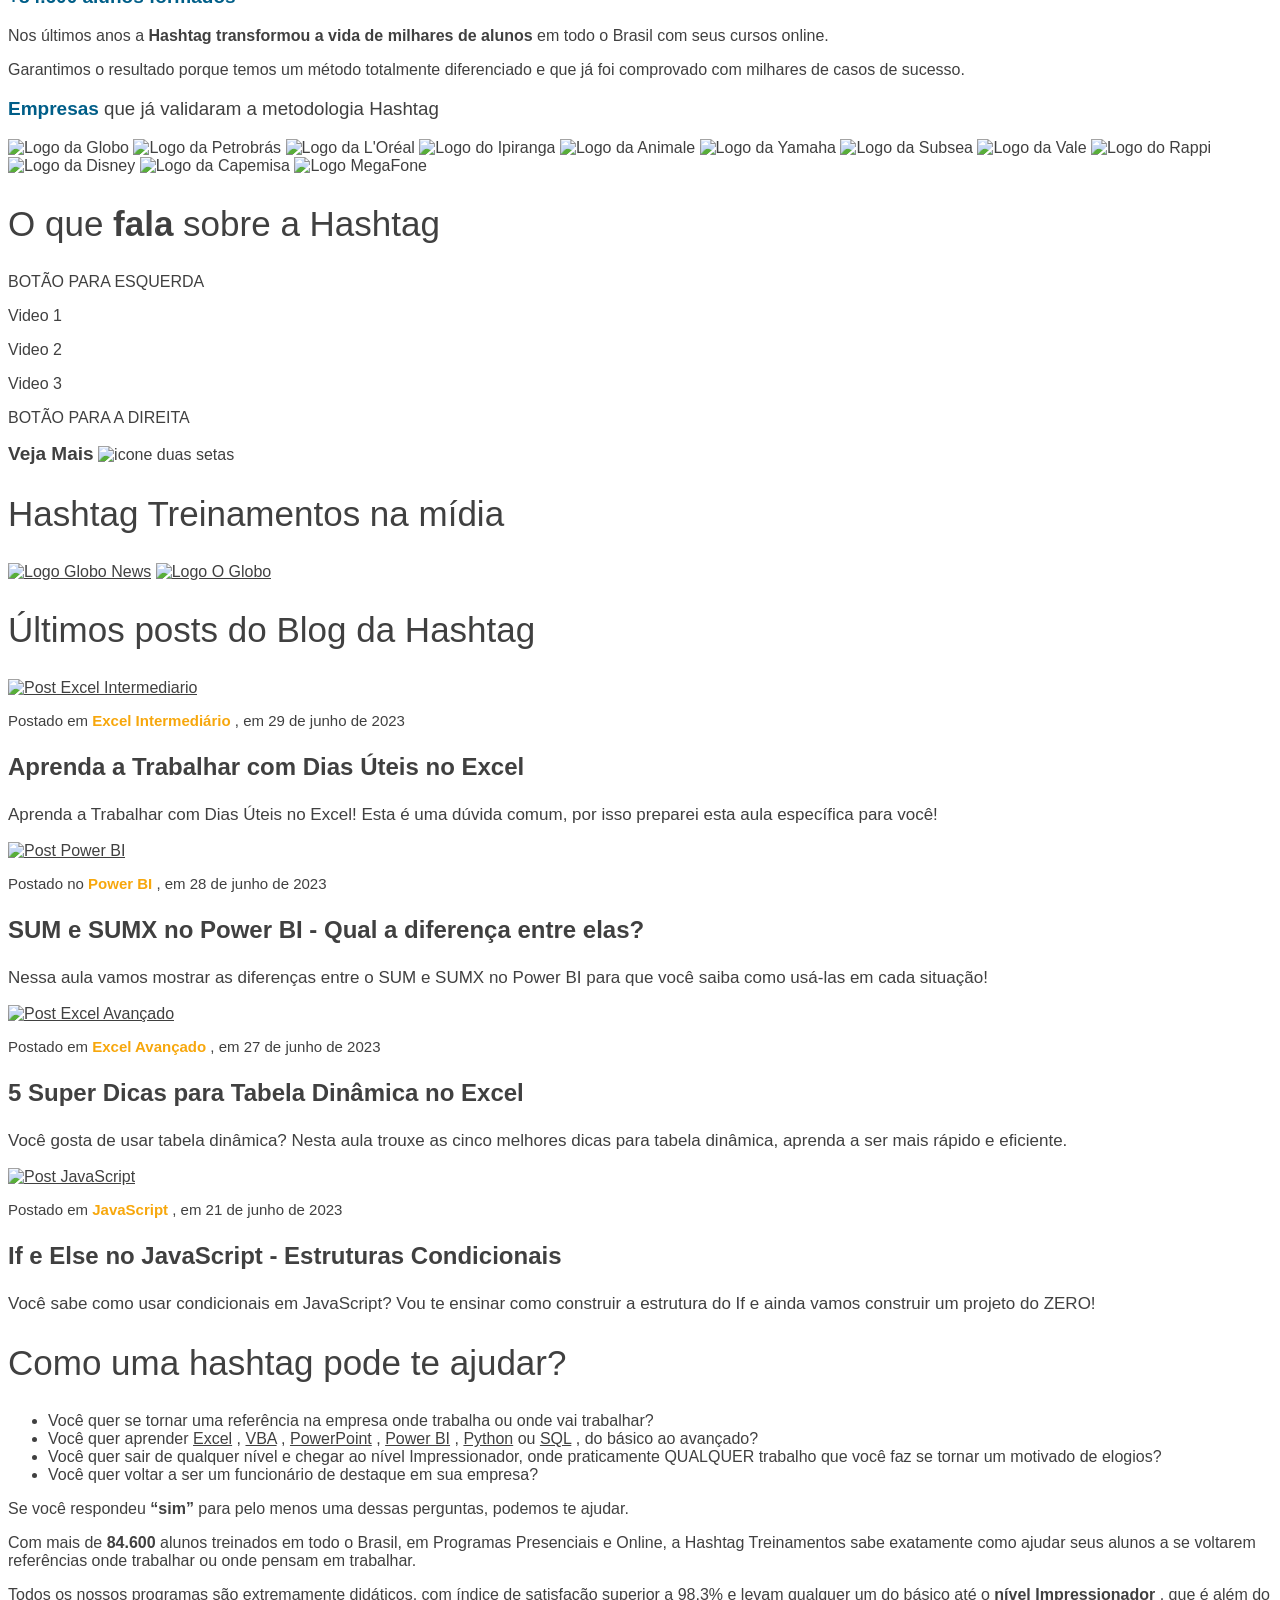
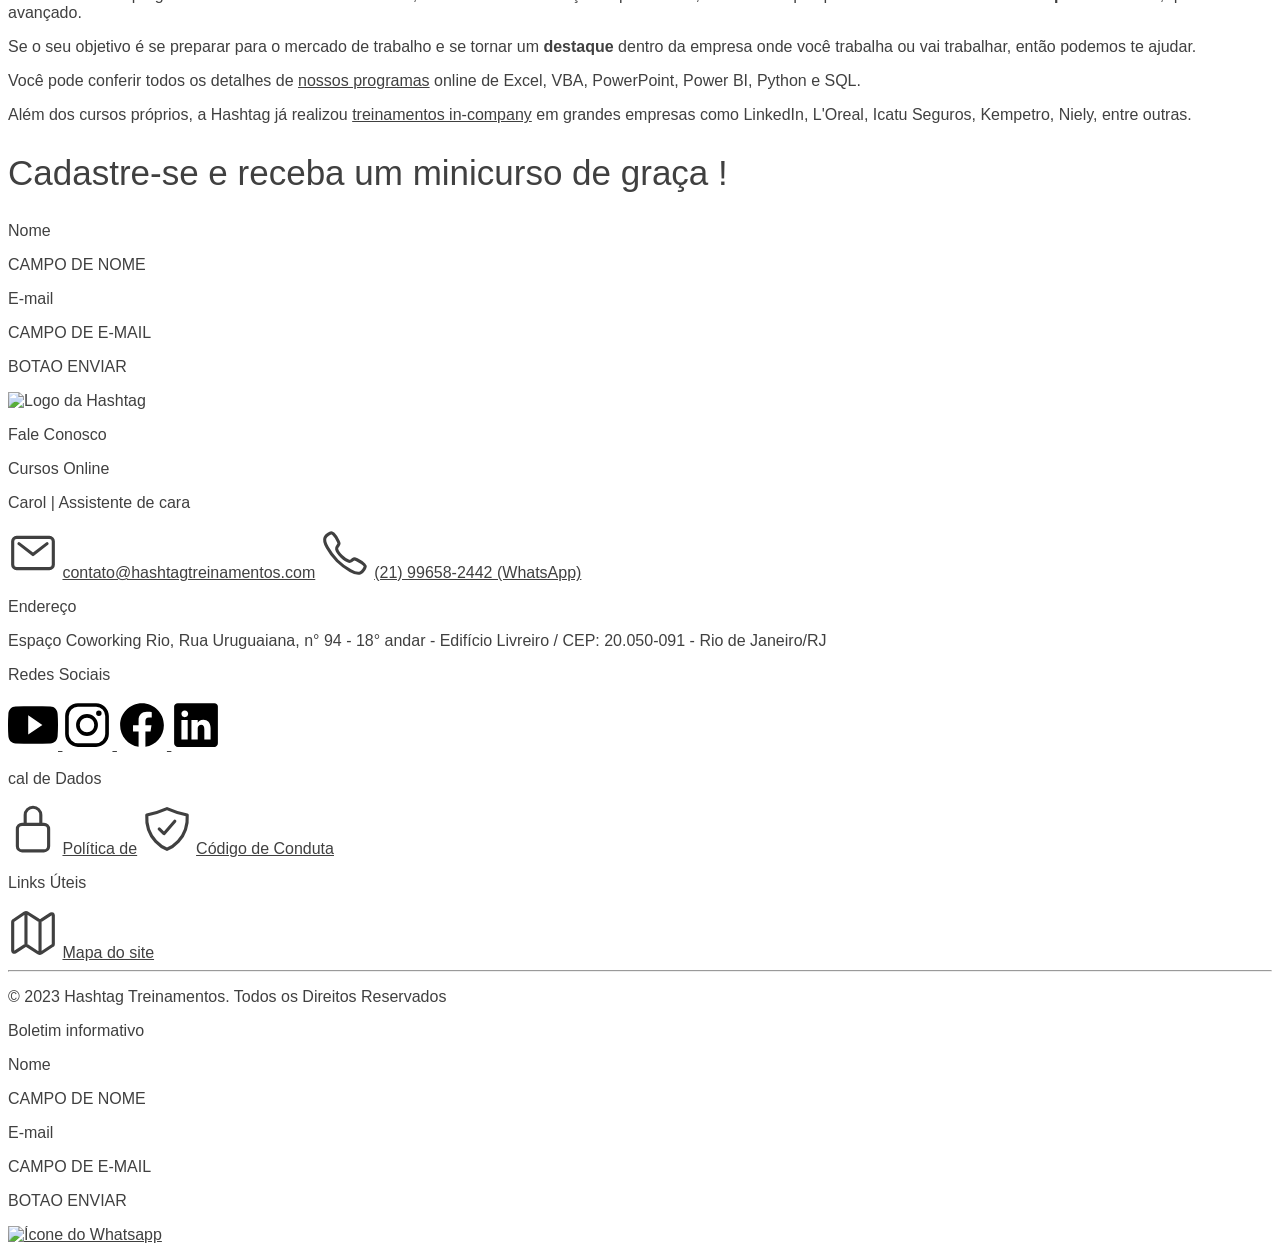
==== commit 62e5a1b8: "Formatando a Seção Blog da Hashtag" ====
--- a/HTML/desafio002/index.html
+++ b/HTML/desafio002/index.html
@@ -464,15 +464,17 @@
         alt="Post Excel Intermediario"
       />
     </a>
-    <p>
+    <p class="blog-postadoem">
       Postado em
       <a href="https://www.hashtagtreinamentos.com/category/excel-intermediario"
         >Excel Intermediário</a
       >
       , em 29 de junho de 2023
     </p>
-    <p>Aprenda a Trabalhar com Dias Úteis no Excel</p>
-    <p>
+    <p class="blog-titulo-postadoem">
+      Aprenda a Trabalhar com Dias Úteis no Excel
+    </p>
+    <p class="blog-descricao-post">
       Aprenda a Trabalhar com Dias Úteis no Excel! Esta é uma dúvida comum, por
       isso preparei esta aula específica para você!
     </p>
@@ -482,15 +484,17 @@
         src="https://www.hashtagtreinamentos.com/wp-content/uploads/2021/06/SUM-e-SUMX-no-Power-BI-1024x576.jpg.webp"
         alt="Post Power BI"
     /></a>
-    <p>
+    <p class="blog-postadoem">
       Postado no
       <a href="https://www.hashtagtreinamentos.com/category/power-bi"
         >Power BI</a
       >
       , em 28 de junho de 2023
     </p>
-    <p>SUM e SUMX no Power BI - Qual a diferença entre elas?</p>
-    <p>
+    <p class="blog-titulo-postadoem">
+      SUM e SUMX no Power BI - Qual a diferença entre elas?
+    </p>
+    <p class="blog-descricao-post">
       Nessa aula vamos mostrar as diferenças entre o SUM e SUMX no Power BI para
       que você saiba como usá-las em cada situação!
     </p>
@@ -500,15 +504,17 @@
         src="https://www.hashtagtreinamentos.com/wp-content/uploads/2023/06/Excel-6.-5-melhores-dicas-para-Tabela-Dinamica-1024x582.png.webp"
         alt="Post Excel Avançado"
     /></a>
-    <p>
+    <p class="blog-postadoem">
       Postado em
       <a href="https://www.hashtagtreinamentos.com/category/excel-avancado"
         >Excel Avançado</a
       >
       , em 27 de junho de 2023
     </p>
-    <p>5 Super Dicas para Tabela Dinâmica no Excel</p>
-    <p>
+    <p class="blog-titulo-postadoem">
+      5 Super Dicas para Tabela Dinâmica no Excel
+    </p>
+    <p class="blog-descricao-post">
       Você gosta de usar tabela dinâmica? Nesta aula trouxe as cinco melhores
       dicas para tabela dinâmica, aprenda a ser mais rápido e eficiente.
     </p>
@@ -519,15 +525,17 @@
         src="https://www.hashtagtreinamentos.com/wp-content/uploads/2023/06/JavaScript-4.-Aprenda-a-usar-condicionais-em-JavaScript-1024x576.png.webp"
         alt="Post JavaScript"
     /></a>
-    <p>
+    <p class="blog-postadoem">
       Postado em
       <a href="https://www.hashtagtreinamentos.com/category/javascript"
         >JavaScript</a
       >
       , em 21 de junho de 2023
     </p>
-    <p>If e Else no JavaScript - Estruturas Condicionais</p>
-    <p>
+    <p class="blog-titulo-postadoem">
+      If e Else no JavaScript - Estruturas Condicionais
+    </p>
+    <p class="blog-descricao-post">
       Você sabe como usar condicionais em JavaScript? Vou te ensinar como
       construir a estrutura do If e ainda vamos construir um projeto do ZERO!
     </p>
--- a/HTML/desafio002/home-page.css
+++ b/HTML/desafio002/home-page.css
@@ -82,3 +82,23 @@
 .fala-realce {
   font-weight: 600;
 }
+
+/* Seção Blog da Hashtag */
+.blog-postadoem {
+  font-size: 15px;
+}
+
+.blog-postadoem a {
+  font-weight: 600;
+  color: #f7a70c;
+  text-decoration: none;
+}
+
+.blog-titulo-postadoem {
+  font-size: 24px;
+  font-weight: 600;
+}
+
+.blog-descricao-post {
+  font-size: 17px;
+}
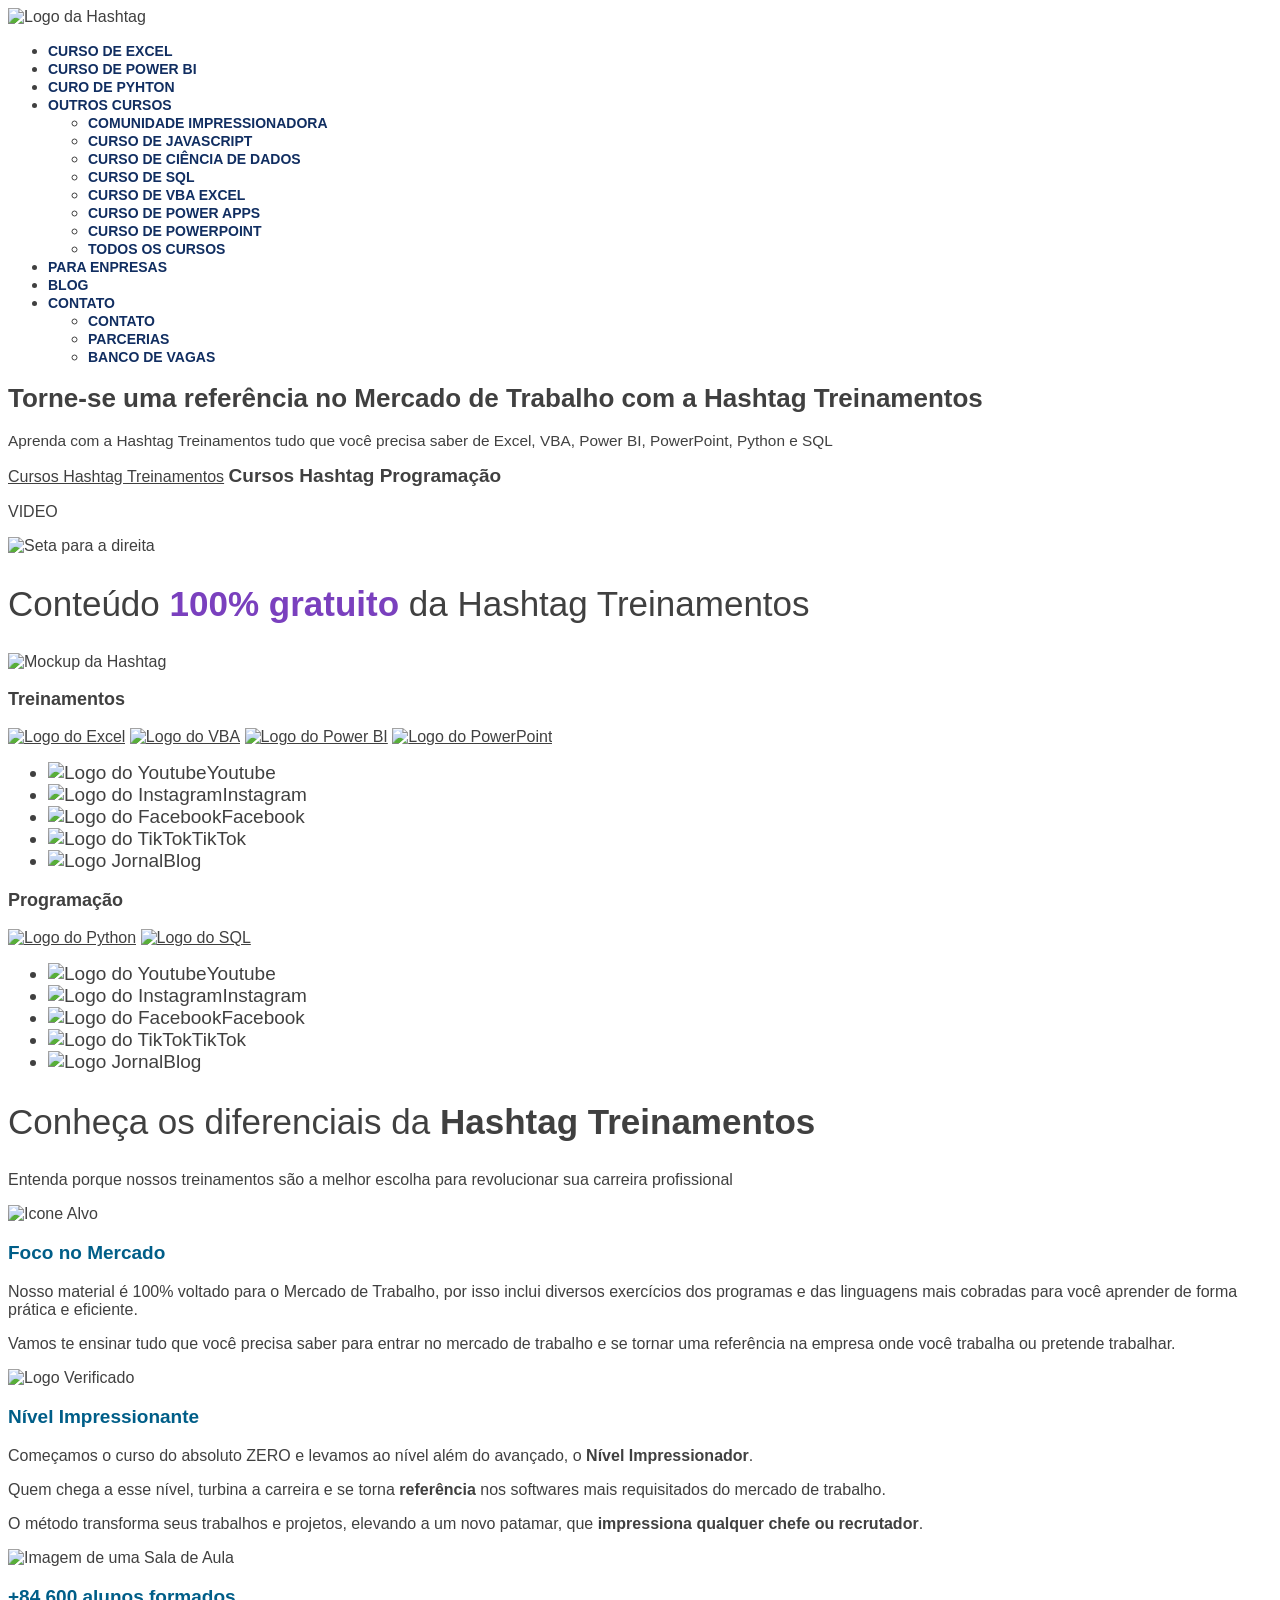
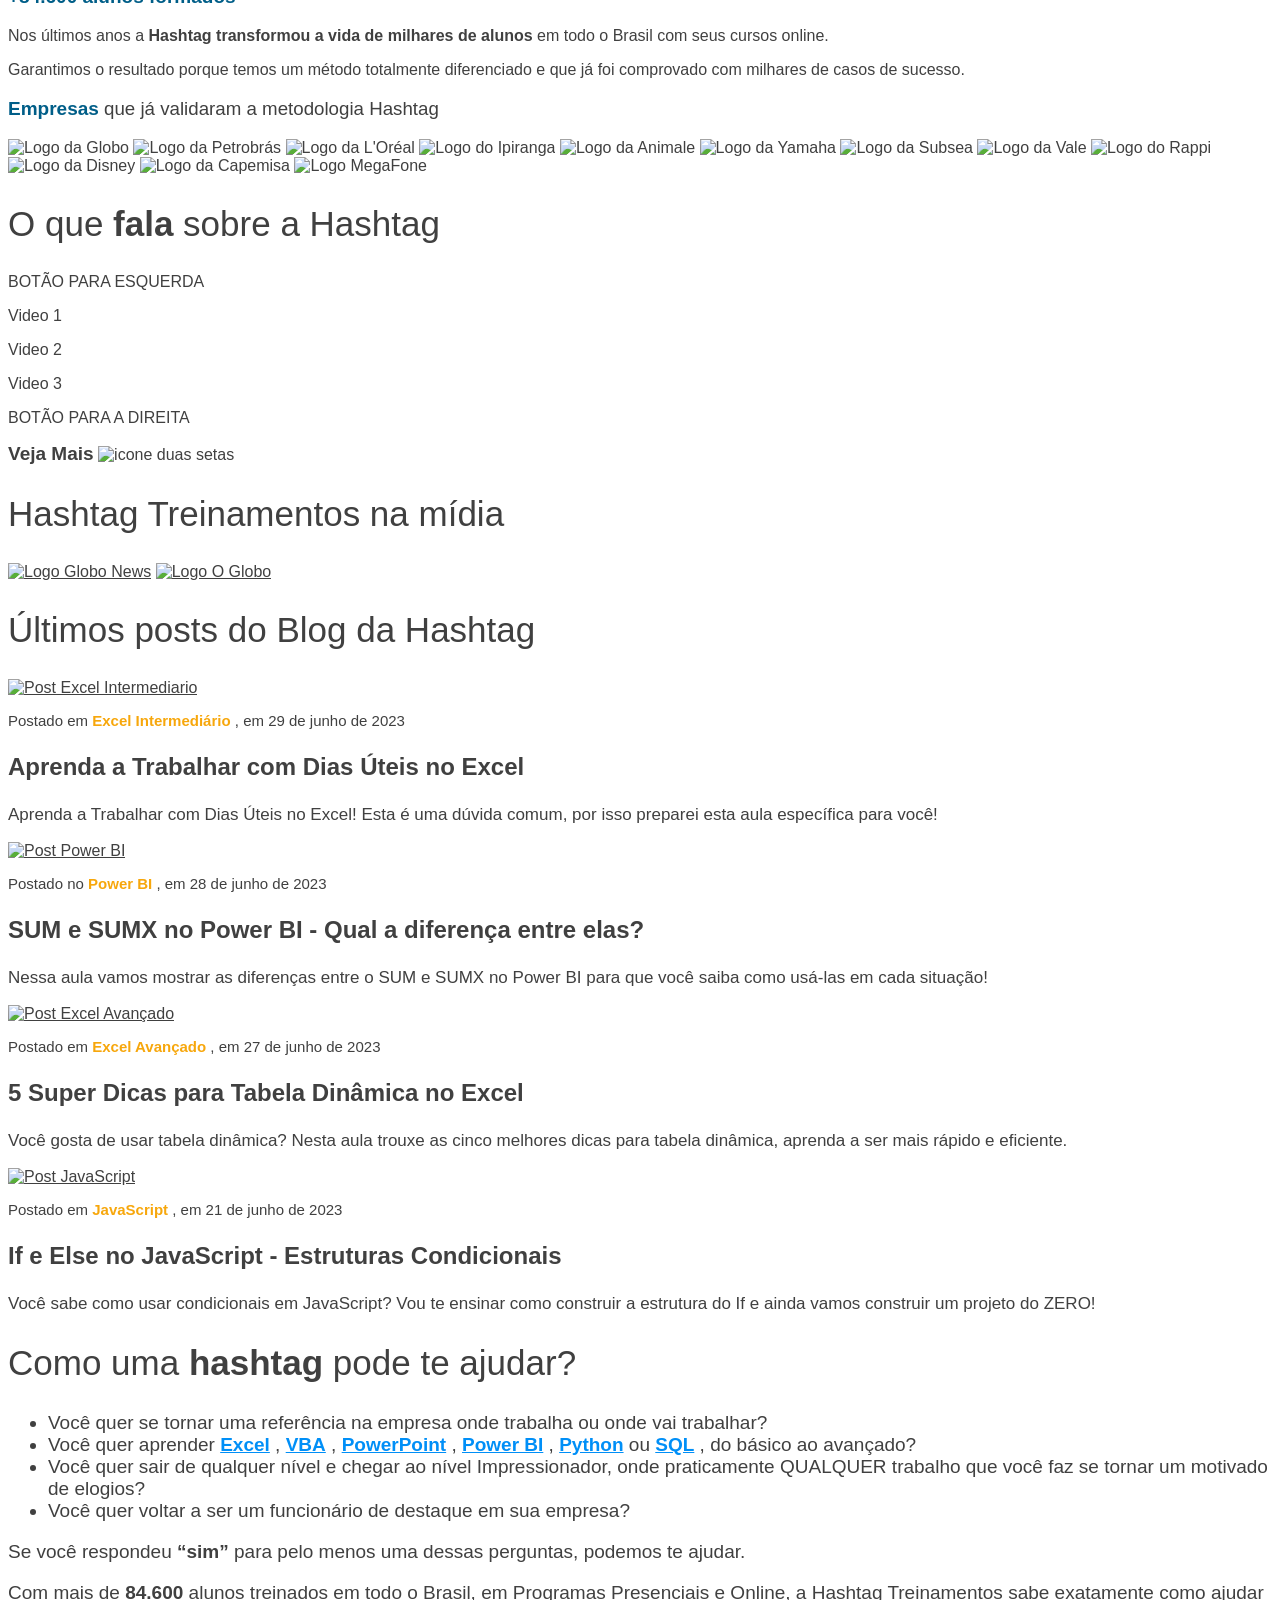
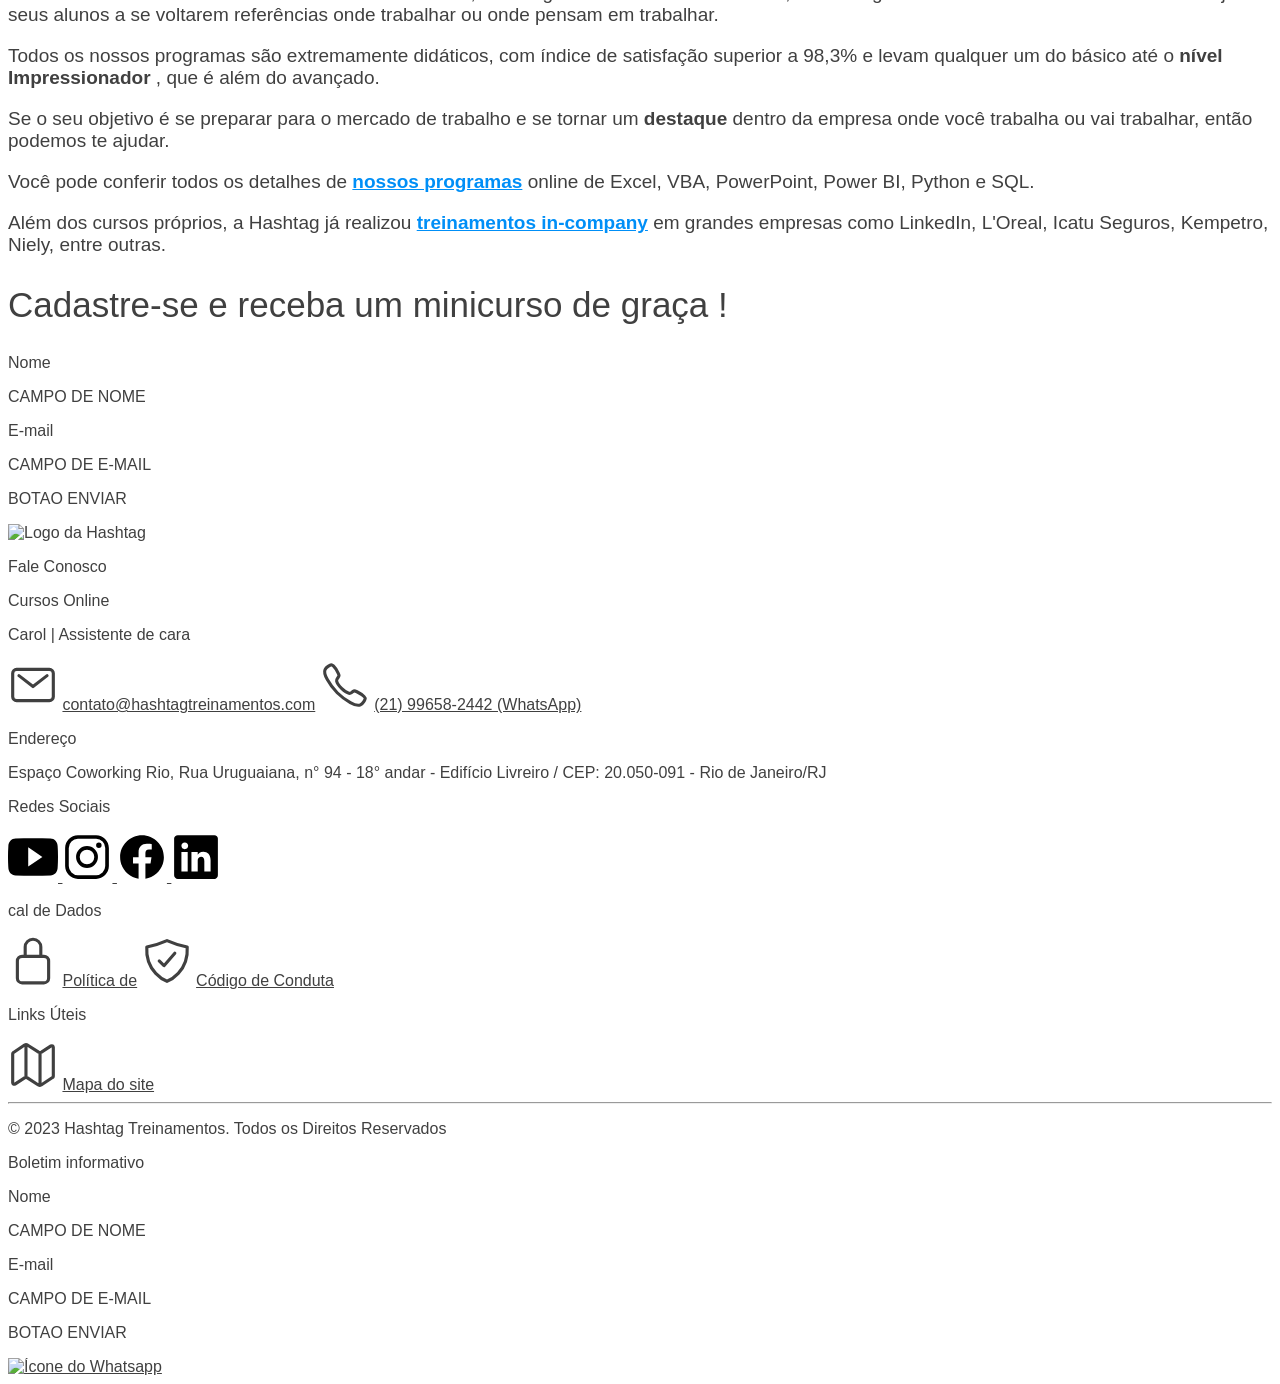
==== commit 6f5389be: "Formatando a Seção Como Ajudar" ====
--- a/HTML/desafio002/index.html
+++ b/HTML/desafio002/index.html
@@ -541,14 +541,16 @@
     </p>
 
     <!-- Seção como ajudar? -->
-    <h2>Como uma hashtag pode te ajudar?</h2>
+    <h2>
+      Como uma <span class="comoAjudar-realce-h2">hashtag</span> pode te ajudar?
+    </h2>
 
     <ul>
-      <li>
+      <li class="comoAjudar-item-lista">
         Você quer se tornar uma referência na empresa onde trabalha ou onde vai
         trabalhar?
       </li>
-      <li>
+      <li class="comoAjudar-item-lista">
         Você quer aprender
         <a href="https://www.hashtagtreinamentos.com/curso-de-excel-online"
           >Excel</a
@@ -567,42 +569,47 @@
         <a href="https://www.hashtagtreinamentos.com/curso-sql">SQL</a> , do
         básico ao avançado?
       </li>
-      <li>
+      <li class="comoAjudar-item-lista">
         Você quer sair de qualquer nível e chegar ao nível Impressionador, onde
         praticamente QUALQUER trabalho que você faz se tornar um motivado de
         elogios?
       </li>
-      <li>Você quer voltar a ser um funcionário de destaque em sua empresa?</li>
+      <li class="comoAjudar-item-lista">
+        Você quer voltar a ser um funcionário de destaque em sua empresa?
+      </li>
     </ul>
 
-    <p>
-      Se você respondeu <b>“sim”</b> para pelo menos uma dessas perguntas,
-      podemos te ajudar.
-    </p>
-    <p>
-      Com mais de <b>84.600</b> alunos treinados em todo o Brasil, em Programas
-      Presenciais e Online, a Hashtag Treinamentos sabe exatamente como ajudar
-      seus alunos a se voltarem referências onde trabalhar ou onde pensam em
-      trabalhar.
-    </p>
-    <p>
+    <p class="comoAjudar-paragrafo">
+      Se você respondeu <b class="comoAjudar-realce-paragrafo">“sim”</b> para
+      pelo menos uma dessas perguntas, podemos te ajudar.
+    </p>
+    <p class="comoAjudar-paragrafo">
+      Com mais de <b class="comoAjudar-realce-paragrafo">84.600</b> alunos
+      treinados em todo o Brasil, em Programas Presenciais e Online, a Hashtag
+      Treinamentos sabe exatamente como ajudar seus alunos a se voltarem
+      referências onde trabalhar ou onde pensam em trabalhar.
+    </p>
+    <p class="comoAjudar-paragrafo">
       Todos os nossos programas são extremamente didáticos, com índice de
       satisfação superior a 98,3% e levam qualquer um do básico até o
-      <strong> nível Impressionador </strong> , que é além do avançado.
-    </p>
-    <p>
+      <strong class="comoAjudar-realce-paragrafo">
+        nível Impressionador
+      </strong>
+      , que é além do avançado.
+    </p>
+    <p class="comoAjudar-paragrafo">
       Se o seu objetivo é se preparar para o mercado de trabalho e se tornar um
-      <b>destaque</b> dentro da empresa onde você trabalha ou vai trabalhar,
-      então podemos te ajudar.
-    </p>
-    <p>
+      <b class="comoAjudar-realce-paragrafo">destaque</b> dentro da empresa onde
+      você trabalha ou vai trabalhar, então podemos te ajudar.
+    </p>
+    <p class="comoAjudar-paragrafo">
       Você pode conferir todos os detalhes de
       <a href="https://www.hashtagtreinamentos.com/todos-os-cursos"
         >nossos programas</a
       >
       online de Excel, VBA, PowerPoint, Power BI, Python e SQL.
     </p>
-    <p>
+    <p class="comoAjudar-paragrafo">
       Além dos cursos próprios, a Hashtag já realizou
       <a href="https://www.hashtagtreinamentos.com/treinamentos-corporativos"
         >treinamentos in-company</a
--- a/HTML/desafio002/home-page.css
+++ b/HTML/desafio002/home-page.css
@@ -102,3 +102,24 @@
 .blog-descricao-post {
   font-size: 17px;
 }
+
+/* Seção Como Ajudar */
+
+.comoAjudar-realce-h2 {
+  font-weight: 600;
+}
+
+.comoAjudar-item-lista,
+.comoAjudar-paragrafo {
+  font-size: 19px;
+}
+
+.comoAjudar-item-lista a,
+.comoAjudar-paragrafo a {
+  font-weight: 600;
+  color: #008ff7;
+}
+
+.comoAjudar-realce-paragrafo {
+  font-weight: 600;
+}
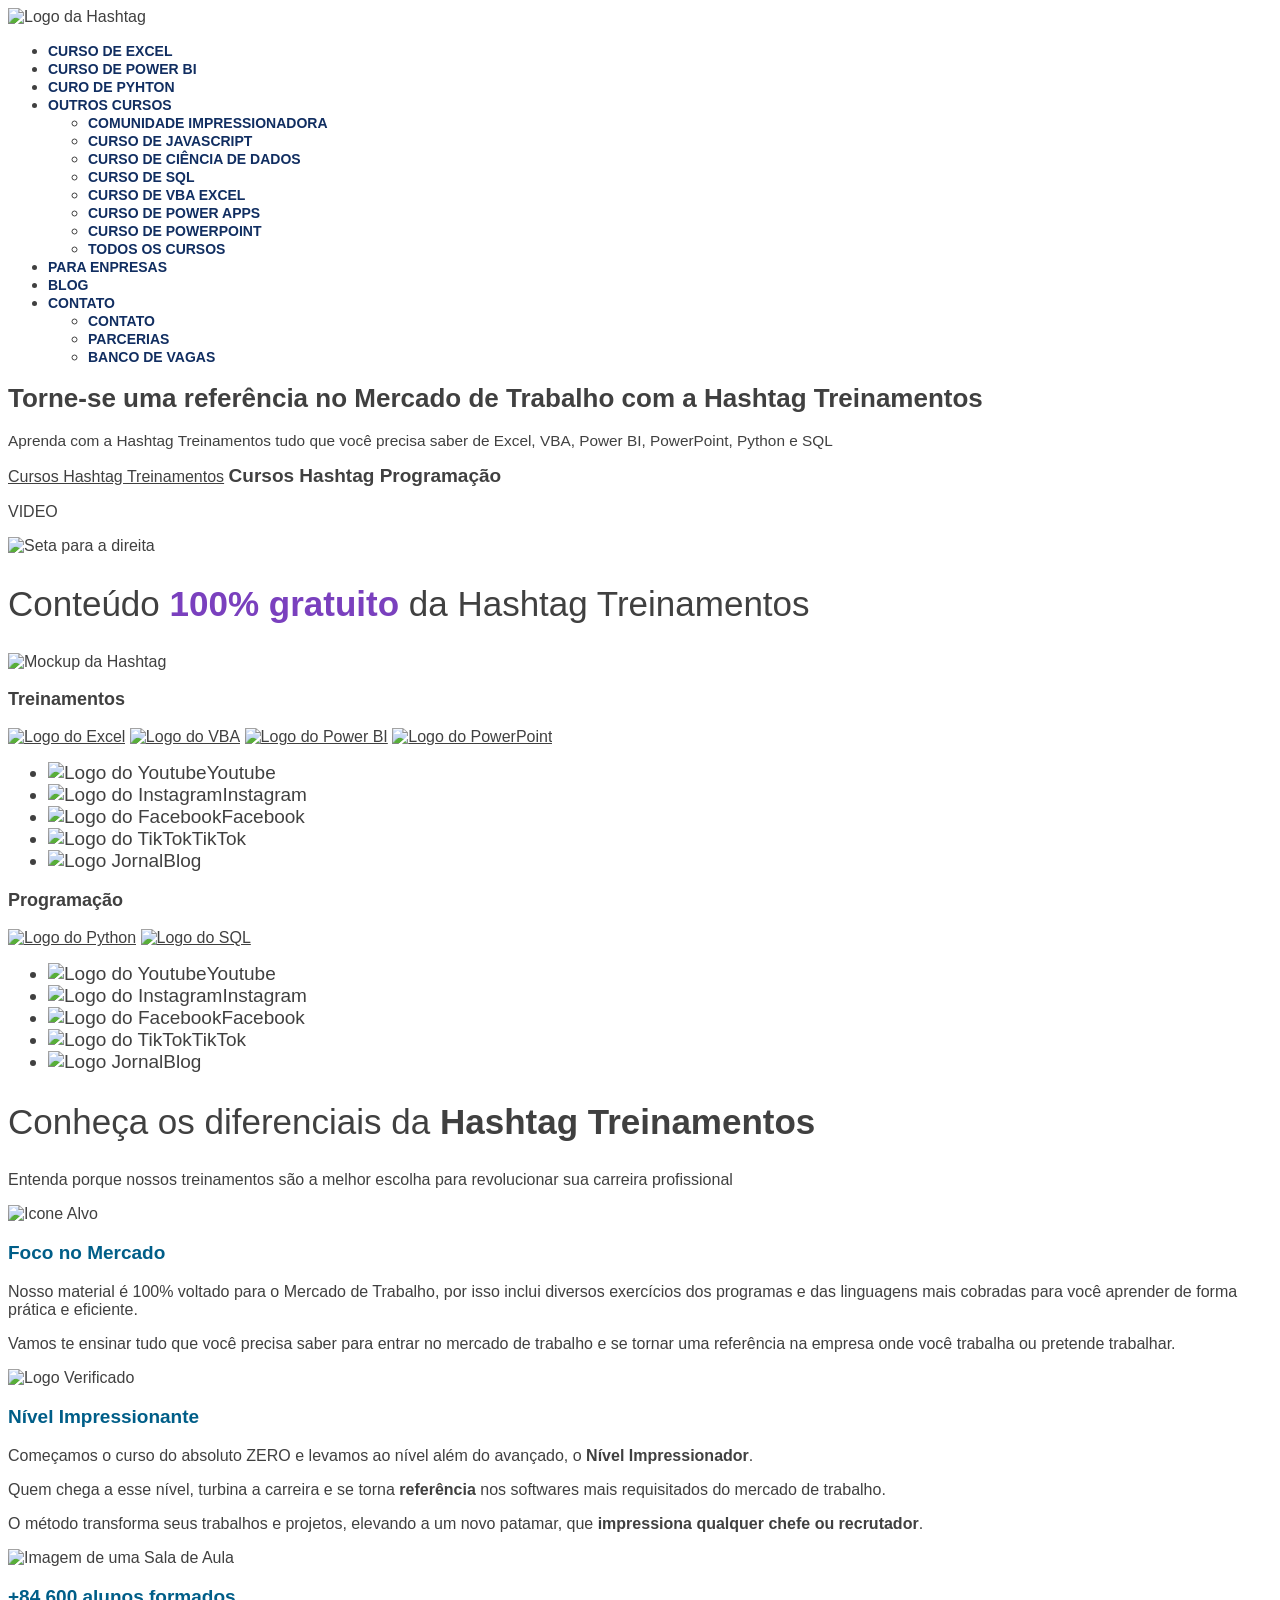
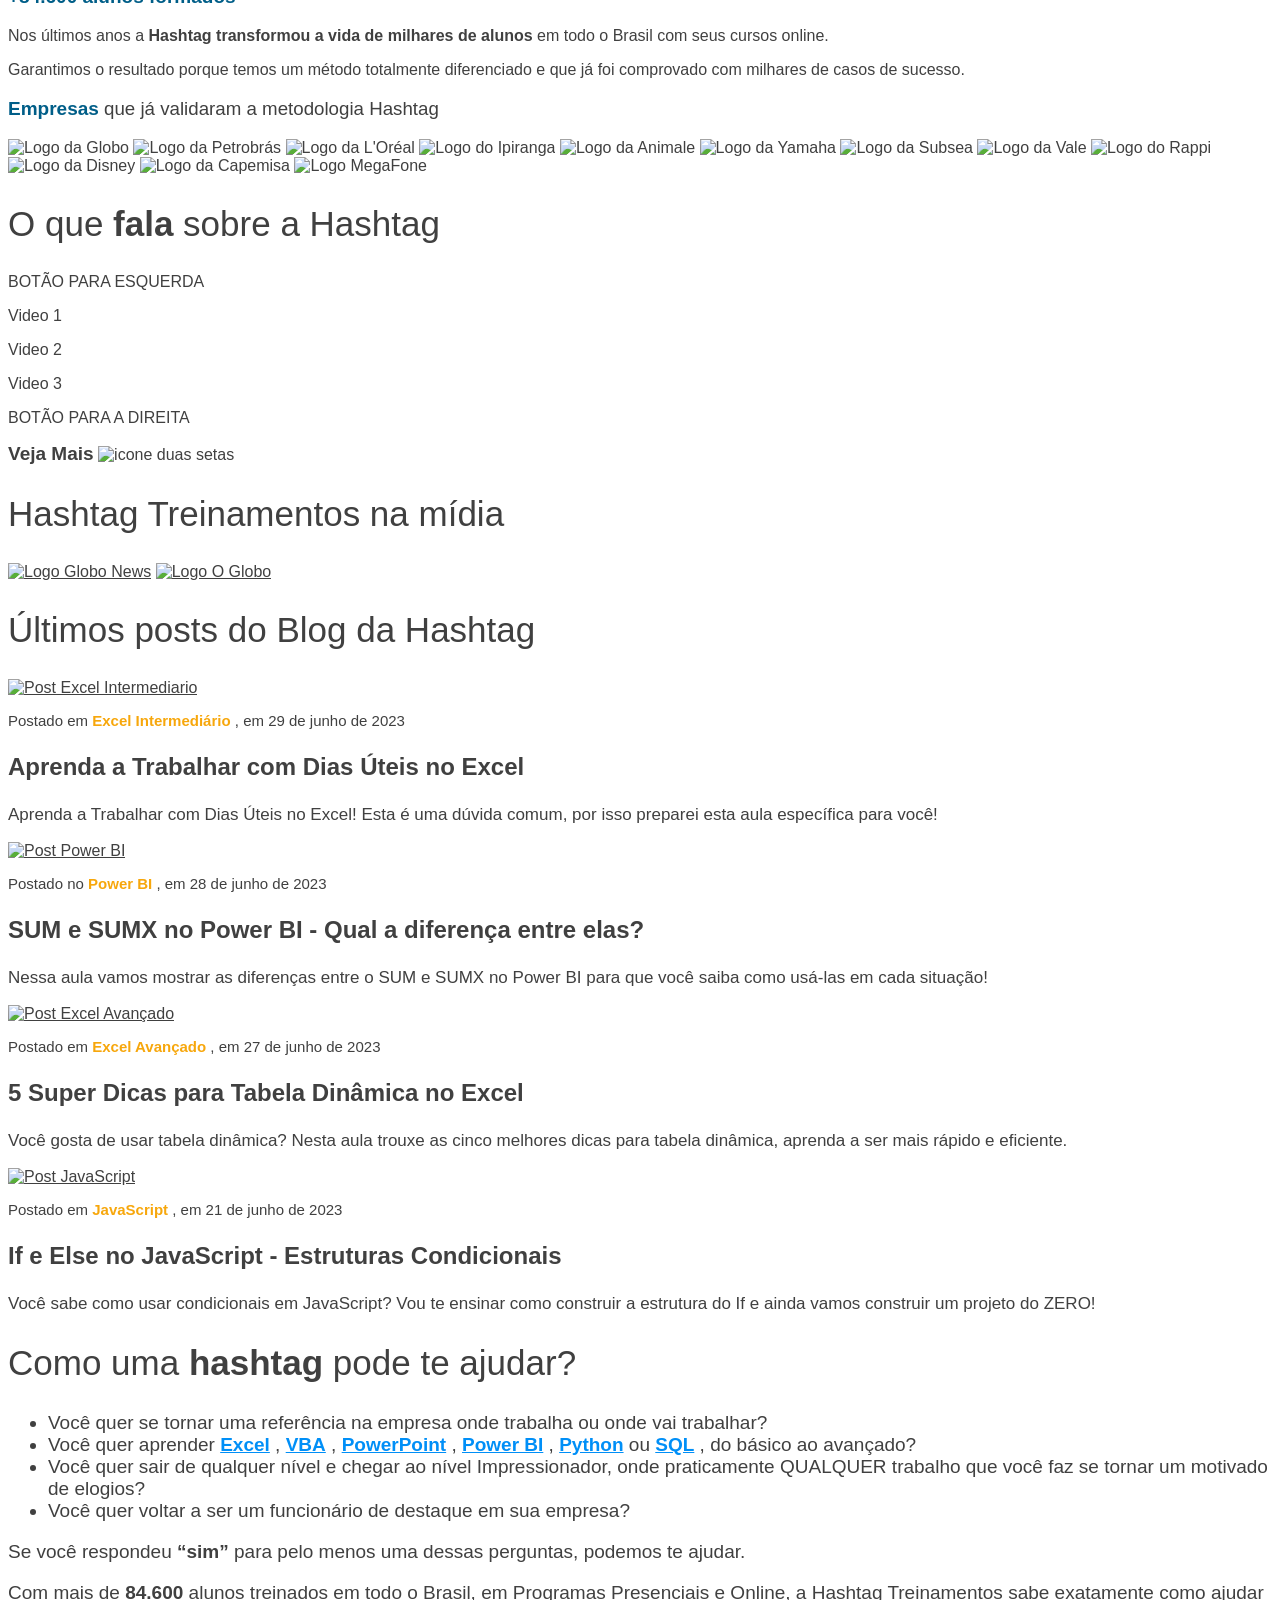
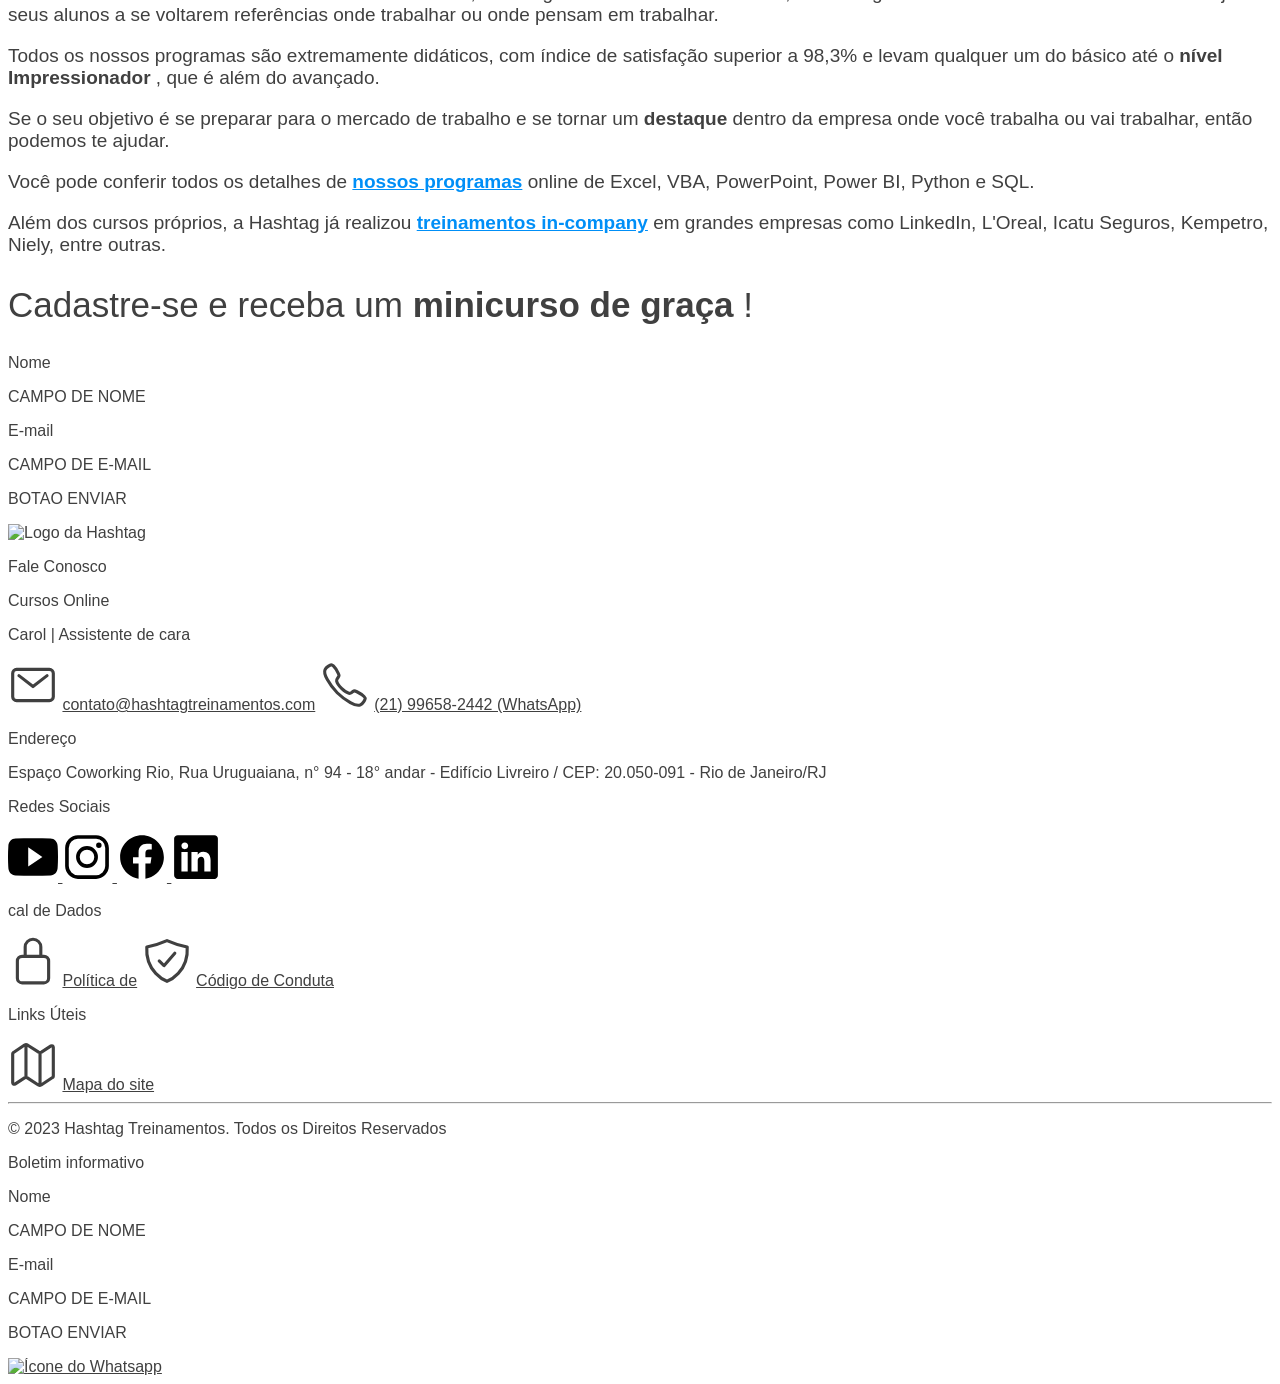
==== commit 9810da84: "Formatando a Seção Mini Curso" ====
--- a/HTML/desafio002/index.html
+++ b/HTML/desafio002/index.html
@@ -417,7 +417,7 @@
       alt="Logo MegaFone"
     />
 
-    <h2>O que <strong class="fala-realce">fala</strong> sobre a Hashtag</h2>
+    <h2>O que <strong class="realce-semibold">fala</strong> sobre a Hashtag</h2>
 
     <p>BOTÃO PARA ESQUERDA</p>
 
@@ -542,7 +542,7 @@
 
     <!-- Seção como ajudar? -->
     <h2>
-      Como uma <span class="comoAjudar-realce-h2">hashtag</span> pode te ajudar?
+      Como uma <span class="realce-semibold">hashtag</span> pode te ajudar?
     </h2>
 
     <ul>
@@ -620,7 +620,10 @@
 
     <!-- Seção Mini curso -->
 
-    <h2>Cadastre-se e receba um minicurso de graça !</h2>
+    <h2>
+      Cadastre-se e receba um
+      <span class="realce-semibold">minicurso de graça</span> !
+    </h2>
 
     <p>Nome</p>
     <p>CAMPO DE NOME</p>
--- a/HTML/desafio002/home-page.css
+++ b/HTML/desafio002/home-page.css
@@ -27,6 +27,10 @@
   font-size: 19.02px;
   font-weight: 700;
   text-decoration: none;
+}
+
+.realce-semibold {
+  font-weight: 600;
 }
 /* Cabeçalho */
 .item-lista-cabecalho a {
@@ -78,11 +82,6 @@
   font-weight: 400;
 }
 
-/* Seção o que falam */
-.fala-realce {
-  font-weight: 600;
-}
-
 /* Seção Blog da Hashtag */
 .blog-postadoem {
   font-size: 15px;
@@ -105,10 +104,6 @@
 
 /* Seção Como Ajudar */
 
-.comoAjudar-realce-h2 {
-  font-weight: 600;
-}
-
 .comoAjudar-item-lista,
 .comoAjudar-paragrafo {
   font-size: 19px;
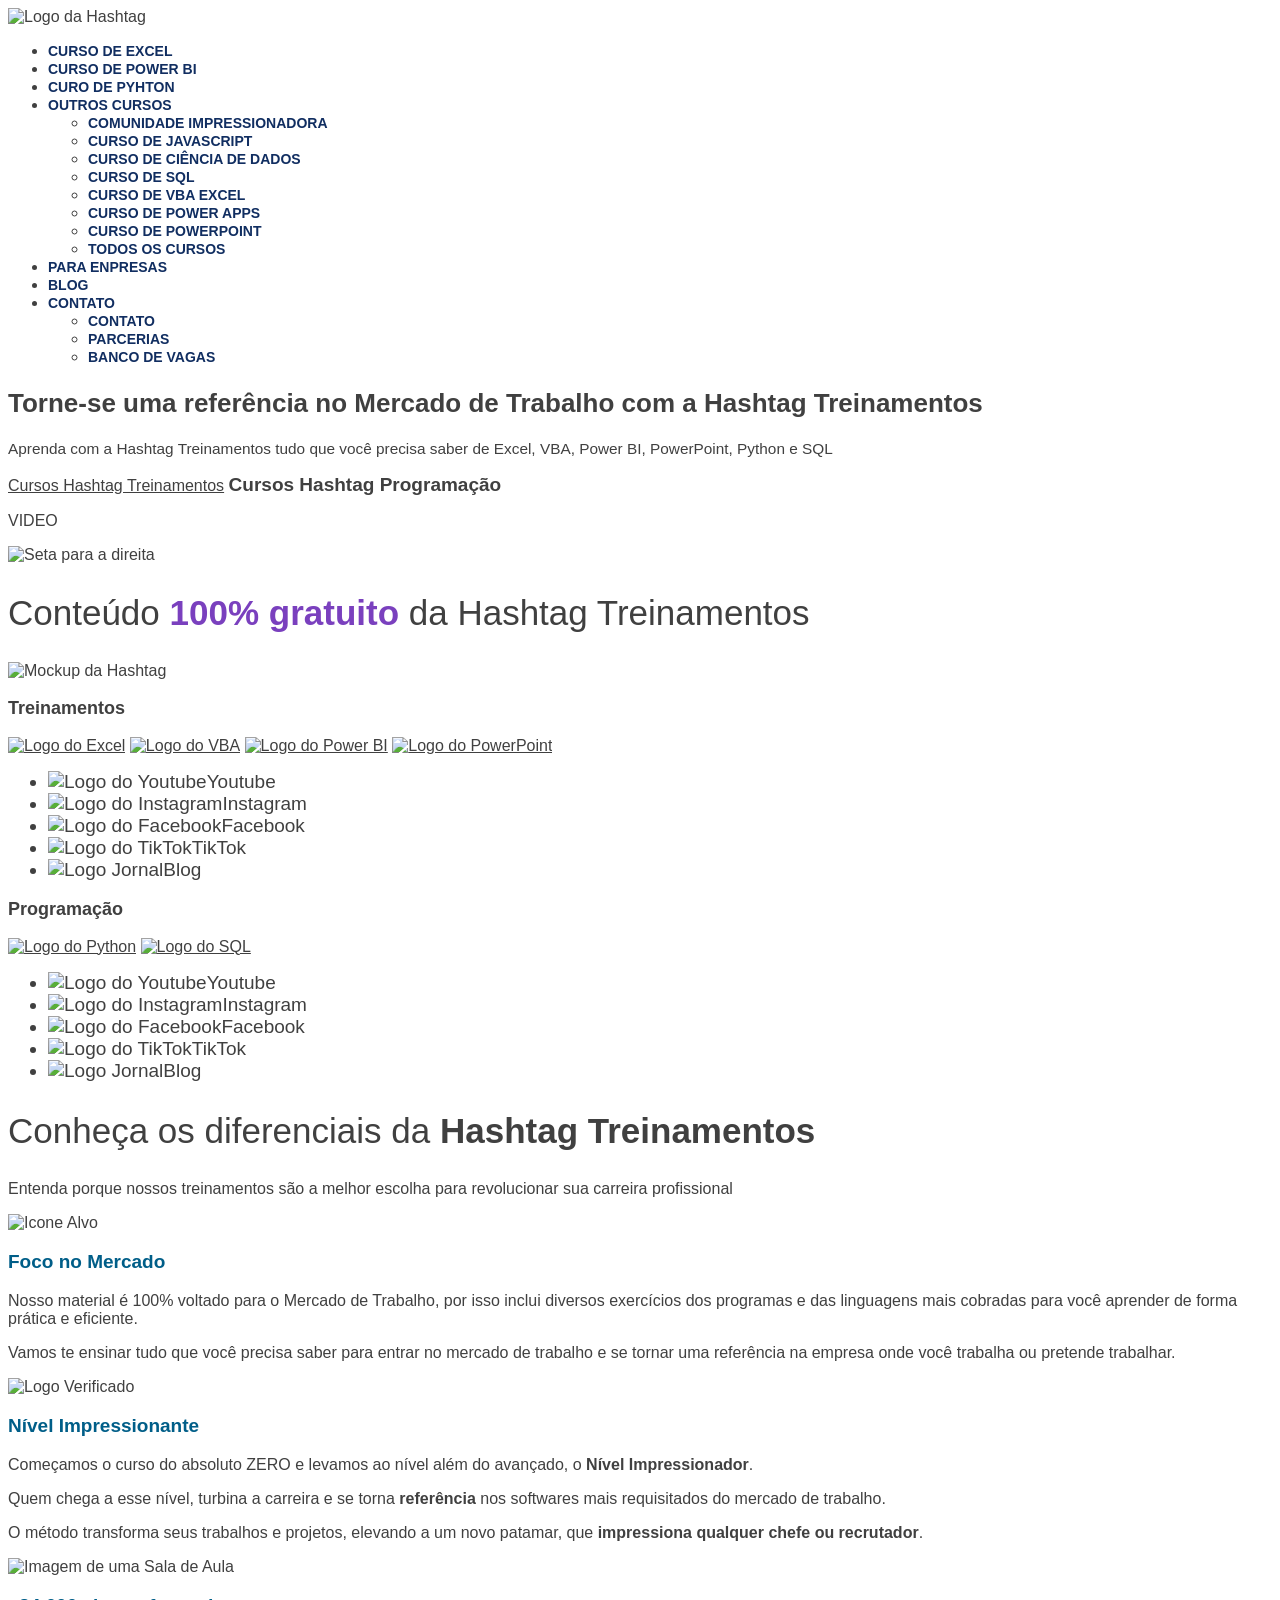
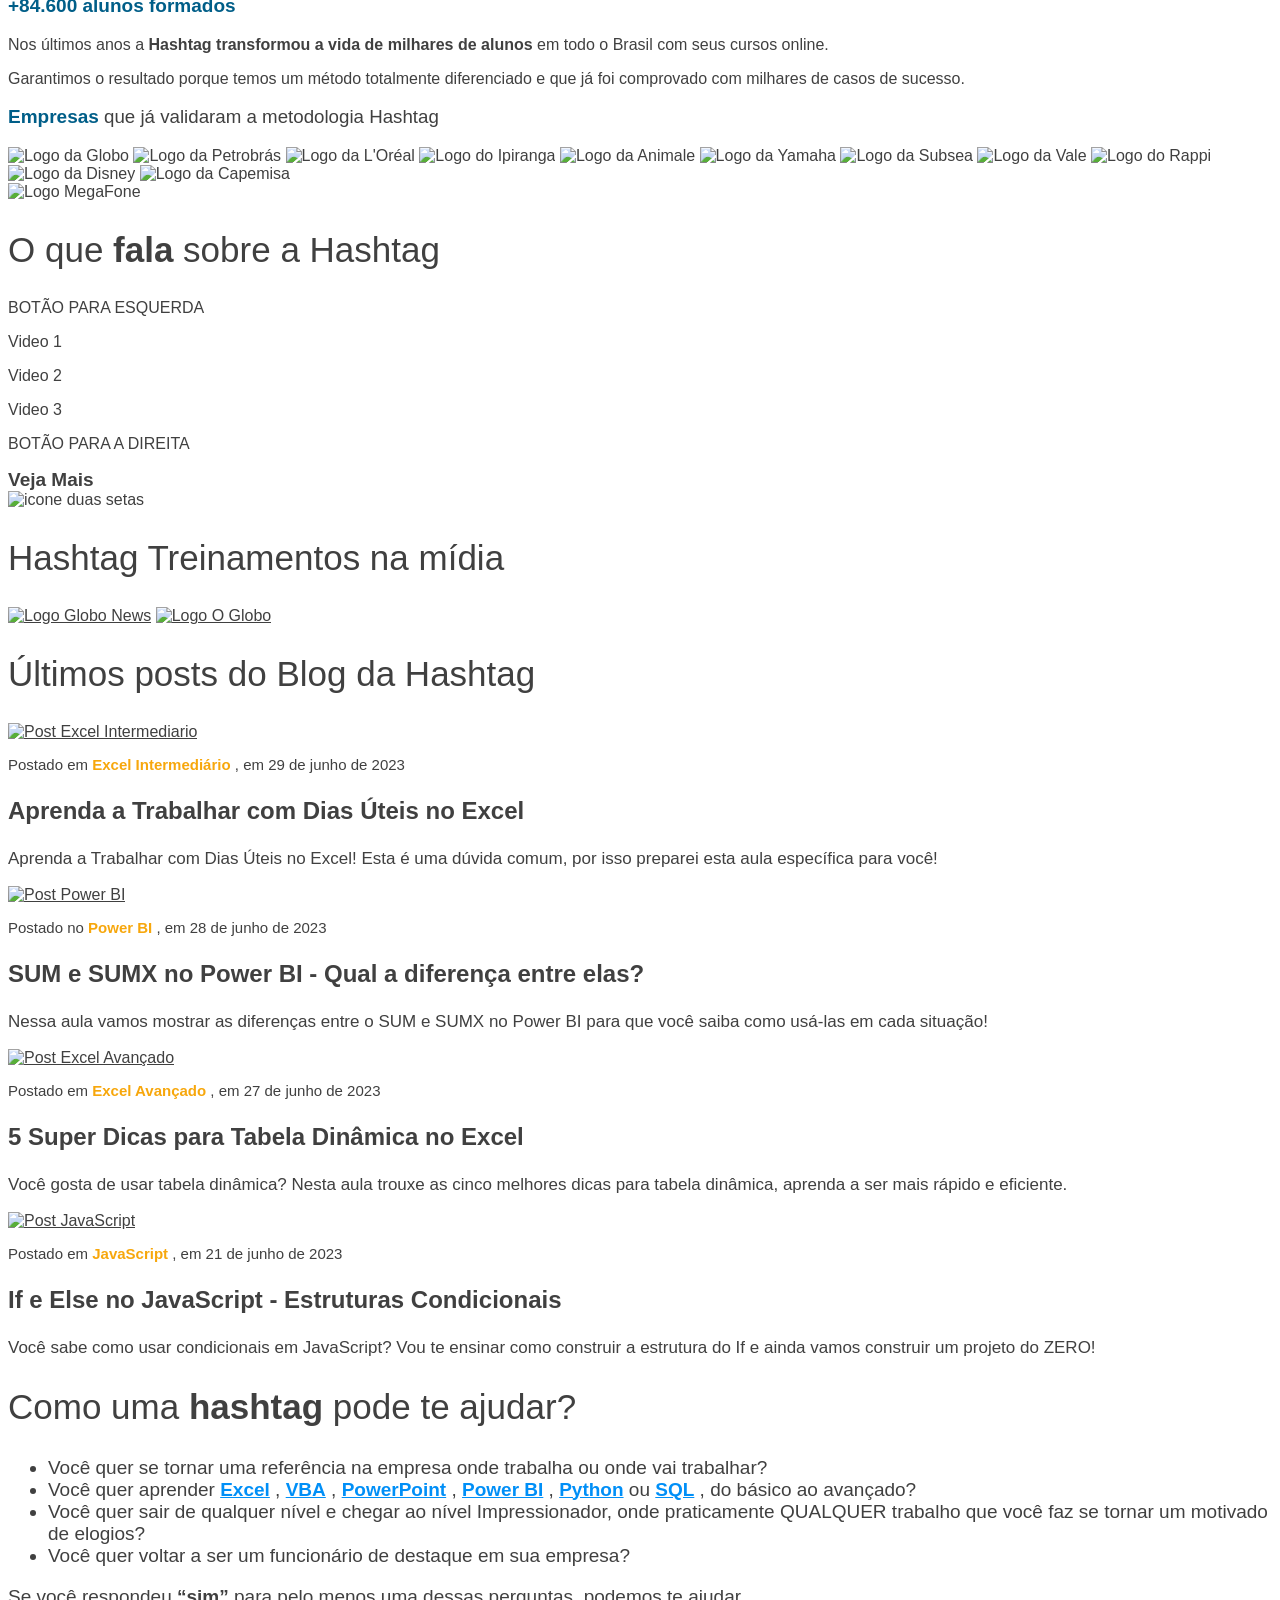
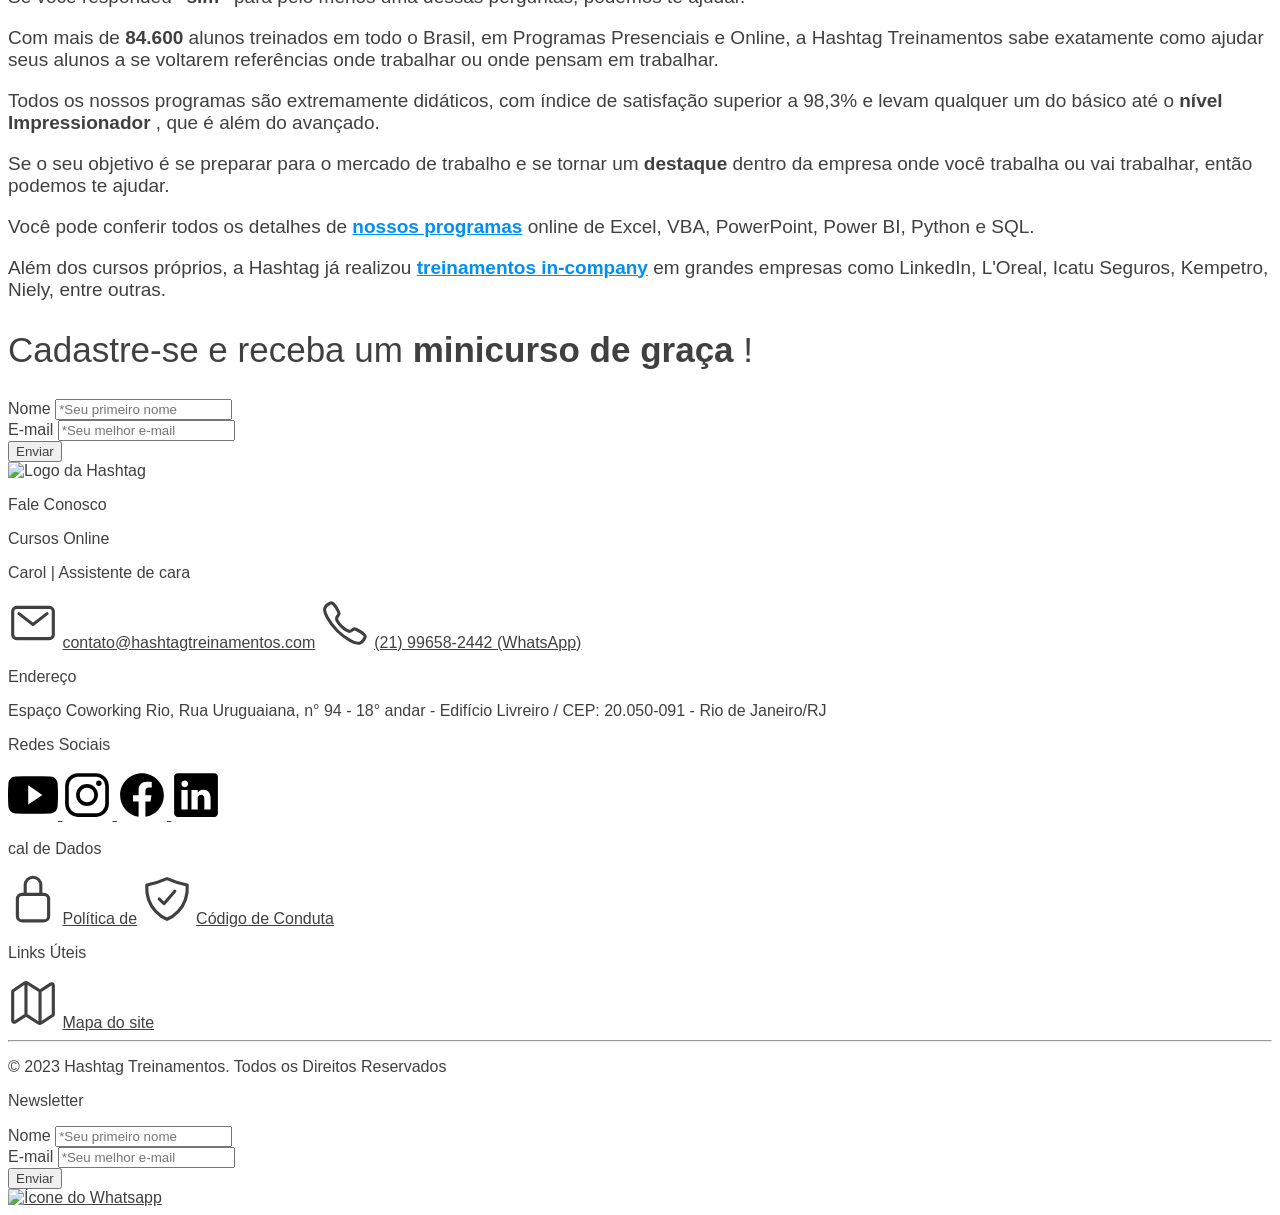
==== commit adcb3a74: "Desafio 2 - Dando continuidade" ====
--- a/HTML/desafio002/index.html
+++ b/HTML/desafio002/index.html
@@ -1,4 +1,4 @@
-<!DOCTYPE html>
+<!doctype html>
 <html lang="pt-br">
   <head>
     <meta charset="UTF-8" />
@@ -9,825 +9,951 @@
   </head>
   <body>
     <header>
+      <section>
+        <img
+          src="https://www.hashtagtreinamentos.com/wp-content/uploads/2022/05/Logo-Hashtag-Original-1.png"
+          alt="Logo da Hashtag"
+          width="70px"
+        />
+
+        <nav>
+          <ul>
+            <li class="item-lista-cabecalho">
+              <a
+                href="https://www.hashtagtreinamentos.com/curso-de-excel-online"
+                >Curso de Excel</a
+              >
+            </li>
+            <li class="item-lista-cabecalho">
+              <a href="https://www.hashtagtreinamentos.com/curso-power-bi"
+                >Curso de Power BI</a
+              >
+            </li>
+            <li class="item-lista-cabecalho">
+              <a href="https://www.hashtagtreinamentos.com/curso-python"
+                >Curo de Pyhton</a
+              >
+            </li>
+            <li class="item-lista-cabecalho">
+              <a href="https://www.hashtagtreinamentos.com/#">Outros Cursos</a>
+              <ul>
+                <li>
+                  <a
+                    href="https://www.hashtagtreinamentos.com/comunidade-impressionadora"
+                    >Comunidade Impressionadora</a
+                  >
+                </li>
+                <li>
+                  <a href="https://www.hashtagtreinamentos.com/curso-javascript"
+                    >Curso de JavaScript</a
+                  >
+                </li>
+                <li>
+                  <a
+                    href="https://www.hashtagtreinamentos.com/curso-ciencia-de-dados"
+                    >Curso de Ciência de Dados</a
+                  >
+                </li>
+                <li>
+                  <a href="https://www.hashtagtreinamentos.com/curso-sql"
+                    >Curso de SQL</a
+                  >
+                </li>
+                <li>
+                  <a href="https://www.hashtagtreinamentos.com/curso-vba-excel"
+                    >Curso de VBA Excel</a
+                  >
+                </li>
+                <li>
+                  <a
+                    href="https://www.hashtagtreinamentos.com/curso-de-power-apps"
+                    >Curso de Power Apps</a
+                  >
+                </li>
+                <li>
+                  <a href="https://www.hashtagtreinamentos.com/curso-powerpoint"
+                    >Curso de Powerpoint</a
+                  >
+                </li>
+                <li>
+                  <a
+                    href="https://www.hashtagtreinamentos.com/todos-os-cursos-hashtag-treinamentos"
+                    >Todos os Cursos</a
+                  >
+                </li>
+              </ul>
+            </li>
+            <li class="item-lista-cabecalho">
+              <a
+                href="https://www.hashtagtreinamentos.com/treinamentos-corporativos"
+                >Para Enpresas</a
+              >
+            </li>
+            <li class="item-lista-cabecalho">
+              <a href="https://www.hashtagtreinamentos.com/blog">Blog</a>
+            </li>
+            <li class="item-lista-cabecalho">
+              <a href="https://www.hashtagtreinamentos.com/#">Contato</a>
+              <ul>
+                <li>
+                  <a href="https://www.hashtagtreinamentos.com/contato"
+                    >Contato</a
+                  >
+                </li>
+                <li>
+                  <a href="https://www.hashtagtreinamentos.com/parceria"
+                    >Parcerias</a
+                  >
+                </li>
+                <li>
+                  <a href="https://www.hashtagtreinamentos.com/banco-de-vagas"
+                    >Banco de Vagas</a
+                  >
+                </li>
+              </ul>
+            </li>
+          </ul>
+        </nav>
+      </section>
+    </header>
+
+    <main>
+      <!-- SEÇÃO HERO -->
+      <section>
+        <div>
+          <h1>
+            Torne-se uma referência no Mercado de Trabalho com a Hashtag
+            Treinamentos
+          </h1>
+          <p class="hero-paragrafo">
+            Aprenda com a Hashtag Treinamentos tudo que você precisa saber de
+            Excel, VBA, Power BI, PowerPoint, Python e SQL
+          </p>
+
+          <a
+            href="https://www.hashtagtreinamentos.com/cursos-hashtag-treinamentos"
+            class="botao-hero"
+            >Cursos Hashtag Treinamentos</a
+          >
+          <a
+            href="https://www.hashtagtreinamentos.com/cursos-hashtag-programacao"
+            class="botao"
+            >Cursos Hashtag Programação</a
+          >
+        </div>
+
+        <p>VIDEO</p>
+      </section>
+
+      <!-- SEÇÃO CONTEÚDOS GRATUITOS -->
+      <section>
+        <img
+          src="https://www.hashtagtreinamentos.com/wp-content/uploads/2022/06/ELEMENTO-seta_1.png"
+          alt="Seta para a direita"
+        />
+        <h2>
+          Conteúdo <span class="gratuito-realce">100% gratuito</span> da Hashtag
+          Treinamentos
+        </h2>
+
+        <img
+          src="https://elegant-rabanadas-4b0397.netlify.app/Imagens/Formato%20Novo/ELEMENTO-mockup-hashtag.webp"
+          alt="Mockup da Hashtag"
+        />
+
+        <div>
+          <h3 class="gratuito-h3">Treinamentos</h3>
+          <a
+            href="https://excelparaestagio.klickpages.com.br/inscricao-basico-cta-att?origemurl=hashtag_site_org_minibasico2"
+            target="_blank"
+            ><img
+              src="https://www.hashtagtreinamentos.com/wp-content/uploads/2022/06/excel-file-svgrepo-com-1.svg"
+              alt="Logo do Excel"
+          /></a>
+
+          <a
+            href="https://excelparaestagio.klickpages.com.br/inscricao-10-aulas-vba?origemurl=hashtag_site_org_top10vba"
+            target="_blank"
+            ><img
+              src="https://www.hashtagtreinamentos.com/wp-content/uploads/2022/06/vba-svgrepo-com-2-1.svg"
+              alt="Logo do VBA"
+          /></a>
+          <a
+            href="https://pages.hashtagtreinamentos.com/inscricao-minicurso-power-bi?origemurl=hashtag_site_org_minicursopbi"
+            target="_blank"
+            ><img
+              src="https://www.hashtagtreinamentos.com/wp-content/uploads/2022/06/power-bi-2.svg"
+              alt="Logo do Power BI"
+          /></a>
+
+          <a
+            href="https://excelparaestagio.klickpages.com.br/inscricoes-6ferramentas-ppt?origemurl=hashtag_site_org_minippt"
+            target="_blank"
+            ><img
+              src="https://www.hashtagtreinamentos.com/wp-content/uploads/2022/06/microsoft-powerpoint-2013-logo-svgrepo-com-1.svg"
+              alt="Logo do PowerPoint"
+          /></a>
+
+          <ul>
+            <a
+              class="gratuito-link-lista"
+              href="https://www.youtube.com/channel/UCw0leRmeaX7R_9BDd3TvCzg/"
+              ><li>
+                <img
+                  src="https://www.hashtagtreinamentos.com/wp-content/uploads/2022/06/youtube-1.png"
+                  alt="Logo do Youtube"
+                />Youtube
+              </li></a
+            >
+            <a
+              class="gratuito-link-lista"
+              href="https://instagram.com/hashtagtreinamentos"
+              ><li>
+                <img
+                  src="https://www.hashtagtreinamentos.com/wp-content/uploads/2022/06/instagram-1.png"
+                  alt="Logo do Instagram"
+                />Instagram
+              </li></a
+            >
+            <a
+              class="gratuito-link-lista"
+              href="https://facebook.com/hashtagtreinamentos"
+              ><li>
+                <img
+                  src="https://www.hashtagtreinamentos.com/wp-content/uploads/2022/06/facebook-1.png"
+                  alt="Logo do Facebook"
+                />Facebook
+              </li></a
+            >
+            <a
+              class="gratuito-link-lista"
+              href="https://www.tiktok.com/@hashtagtreinamentos"
+              ><li><img src="" alt="Logo do TikTok" />TikTok</li></a
+            >
+            <a
+              class="gratuito-link-lista"
+              href="https://www.hashtagtreinamentos.com/blog"
+              ><li>
+                <img
+                  src="https://www.hashtagtreinamentos.com/wp-content/uploads/2022/06/blog-1.png"
+                  alt="Logo Jornal"
+                />Blog
+              </li></a
+            >
+          </ul>
+        </div>
+
+        <div>
+          <h3 class="gratuito-h3">Programação</h3>
+
+          <a
+            href="https://pages.hashtagtreinamentos.com/inscricao-curso-basico-python?origemurl=hashtag_site_org_minibasicopython"
+            target="_blank"
+            ><img
+              src="https://www.hashtagtreinamentos.com/wp-content/uploads/2022/06/python-svgrepo-com-1.svg"
+              alt="Logo do Python"
+          /></a>
+          <a
+            href="https://pages.hashtagtreinamentos.com/inscricao-minicurso-sql?origemurl=hashtag_site_org_minisql"
+            target="_blank"
+            ><img
+              src="https://www.hashtagtreinamentos.com/wp-content/uploads/2022/06/sql-database-sql-azure-svgrepo-com-1.svg"
+              alt="Logo do SQL"
+          /></a>
+
+          <ul>
+            <a
+              class="gratuito-link-lista"
+              href="https://www.youtube.com/channel/UCafFexaRoRylOKdzGBU6Pgg/"
+              ><li>
+                <img
+                  src="https://www.hashtagtreinamentos.com/wp-content/uploads/2022/06/youtube-1.png"
+                  alt="Logo do Youtube"
+                />Youtube
+              </li></a
+            >
+            <a
+              class="gratuito-link-lista"
+              href="https://instagram.com/hashtagprogramacao"
+              ><li>
+                <img
+                  src="https://www.hashtagtreinamentos.com/wp-content/uploads/2022/06/instagram-1.png"
+                  alt="Logo do Instagram"
+                />Instagram
+              </li></a
+            >
+            <a
+              class="gratuito-link-lista"
+              href="https://facebook.com/hashtagprogramacao"
+              ><li>
+                <img
+                  src="https://www.hashtagtreinamentos.com/wp-content/uploads/2022/06/facebook-1.png"
+                  alt="Logo do Facebook"
+                />Facebook
+              </li></a
+            >
+            <a
+              class="gratuito-link-lista"
+              href="https://www.tiktok.com/@hashtagprogramacao"
+              ><li><img src="#" alt="Logo do TikTok" />TikTok</li></a
+            >
+            <a
+              class="gratuito-link-lista"
+              href="https://www.hashtagtreinamentos.com/blog"
+              ><li>
+                <img
+                  src="https://www.hashtagtreinamentos.com/wp-content/uploads/2022/06/blog-1.png"
+                  alt="Logo Jornal"
+                />Blog
+              </li></a
+            >
+          </ul>
+        </div>
+      </section>
+
+      <!-- SEÇÃO DIFERENCIAIS -->
+      <section>
+        <h2>
+          Conheça os diferenciais da <strong>Hashtag Treinamentos</strong>
+        </h2>
+
+        <p>
+          Entenda porque nossos treinamentos são a melhor escolha para
+          revolucionar sua carreira profissional
+        </p>
+
+        <img
+          src="https://www.hashtagtreinamentos.com/wp-content/uploads/2022/06/target-svgrepo-com.svg"
+          alt="Icone Alvo"
+          width="50px"
+        />
+
+        <div>
+          <h3 class="diferenciais-h3">Foco no Mercado</h3>
+
+          <p>
+            Nosso material é 100% voltado para o Mercado de Trabalho, por isso
+            inclui diversos exercícios dos programas e das linguagens mais
+            cobradas para você aprender de forma prática e eficiente.
+          </p>
+
+          <p>
+            Vamos te ensinar tudo que você precisa saber para entrar no mercado
+            de trabalho e se tornar uma referência na empresa onde você trabalha
+            ou pretende trabalhar.
+          </p>
+
+          <img
+            src="https://www.hashtagtreinamentos.com/wp-content/uploads/2022/06/verified-svgrepo-com.svg"
+            alt="Logo Verificado"
+          />
+        </div>
+
+        <div>
+          <h3 class="diferenciais-h3">Nível Impressionante</h3>
+
+          <p>
+            Começamos o curso do absoluto ZERO e levamos ao nível além do
+            avançado, o
+            <strong>Nível Impressionador</strong>.
+          </p>
+          <p>
+            Quem chega a esse nível, turbina a carreira e se torna
+            <strong>referência</strong> nos softwares mais requisitados do
+            mercado de trabalho.
+          </p>
+          <p>
+            O método transforma seus trabalhos e projetos, elevando a um novo
+            patamar, que
+            <strong>impressiona qualquer chefe ou recrutador</strong>.
+          </p>
+
+          <img
+            src="https://www.hashtagtreinamentos.com/wp-content/uploads/2022/06/students-on-class-svgrepo-com.svg"
+            alt="Imagem de uma Sala de Aula"
+          />
+        </div>
+
+        <div>
+          <h3 class="diferenciais-h3">+84.600 alunos formados</h3>
+
+          <p>
+            Nos últimos anos a
+            <strong>Hashtag transformou a vida de milhares de alunos</strong> em
+            todo o Brasil com seus cursos online.
+          </p>
+          <p>
+            Garantimos o resultado porque temos um método totalmente
+            diferenciado e que já foi comprovado com milhares de casos de
+            sucesso.
+          </p>
+        </div>
+
+        <h3 class="diferenciais-h3-empresas">
+          <a
+            href="https://www.hashtagtreinamentos.com/treinamentos-corporativos"
+            >Empresas</a
+          >
+          que já validaram a metodologia Hashtag
+        </h3>
+
+        <div>
+          <img
+            src="https://uploads-ssl.webflow.com/61b9e0dd381626819c8d4f83/620e9f33ec91a8ea2fd8a2a5_6%20-%20Globo%20Comunica%C3%A7%C3%B5es.png"
+            alt="Logo da Globo"
+          />
+          <img
+            src="https://uploads-ssl.webflow.com/61b9e0dd381626819c8d4f83/620e9f35b35a7f00fb515ca3_3%20-%20Petrobras.png"
+            alt="Logo da Petrobrás"
+          />
+          <img
+            src="https://uploads-ssl.webflow.com/61b9e0dd381626819c8d4f83/61f2aef3749ea1a140b9ca96_LOreal-logo-5%20(1).webp"
+            alt="Logo da L'Oréal"
+          />
+          <img
+            src="https://uploads-ssl.webflow.com/61b9e0dd381626819c8d4f83/620e9f3321ccd59dfc118b57_4%20-%20Ipiranga.png"
+            alt="Logo do Ipiranga"
+          />
+          <img
+            src="https://uploads-ssl.webflow.com/644aa7c2eb05a0f70a59d944/64e254e15197e8df5fe77633_animale-logo-2.png"
+            alt="Logo da Animale"
+          />
+          <img
+            src="https://uploads-ssl.webflow.com/61b9e0dd381626819c8d4f83/620e9f34be3c6e602823539a_5%20-%20Yamaha.webp"
+            alt="Logo da Yamaha"
+          />
+          <img
+            src="https://uploads-ssl.webflow.com/61b9e0dd381626819c8d4f83/620e9f34b8f69b5e5fef6f6d_9%20-%20Subsea%207.png"
+            alt="Logo da Subsea"
+          />
+          <img
+            src="https://uploads-ssl.webflow.com/61b9e0dd381626819c8d4f83/620e9f33ec91a80662d8a2a4_7%20-%20Vale.png"
+            alt="Logo da Vale"
+          />
+          <img
+            src="https://uploads-ssl.webflow.com/644aa7c2eb05a0f70a59d944/64e253664151507013be752d_rappi-logo.png"
+            alt="Logo do Rappi"
+          />
+          <img
+            src="https://uploads-ssl.webflow.com/644aa7c2eb05a0f70a59d944/64e253664151507013be7513_disney-logo.png"
+            alt="Logo da Disney"
+          />
+          <img
+            src="https://uploads-ssl.webflow.com/644aa7c2eb05a0f70a59d944/64e2536644c35d7635ee95af_capemisa-logo.png"
+            alt="Logo da Capemisa"
+          />
+        </div>
+      </section>
+
+      <!-- SEÇÃO O QUE FALAM -->
+      <section>
+        <img
+          src="https://www.hashtagtreinamentos.com/wp-content/uploads/2022/06/ELEMENTO-megafone.png"
+          alt="Logo MegaFone"
+        />
+
+        <h2>
+          O que <strong class="realce-semibold">fala</strong> sobre a Hashtag
+        </h2>
+
+        <div>
+          <p>BOTÃO PARA ESQUERDA</p>
+
+          <p>Video 1</p>
+          <p>Video 2</p>
+          <p>Video 3</p>
+
+          <p>BOTÃO PARA A DIREITA</p>
+        </div>
+        <a
+          class="botao"
+          href="https://www.youtube.com/results?search_query=depoimento+hashtag+treinamentos"
+          >Veja Mais</a
+        >
+      </section>
+
+      <!-- SEÇÃO NA MIDIA -->
+      <section>
+        <img
+          src="https://www.hashtagtreinamentos.com/wp-content/uploads/2022/06/ELEMENTO-seta-1.png"
+          alt="icone duas setas"
+        />
+
+        <h2>Hashtag Treinamentos na mídia</h2>
+
+        <a href="https://canaisglobo.globo.com/assistir/c/p/v/6091831/"
+          ><img
+            src="https://www.hashtagtreinamentos.com/wp-content/uploads/2022/06/ELEMENTO-globo-news-logo.png"
+            alt="Logo Globo News"
+        /></a>
+        <a
+          href="https://oglobo.globo.com/economia/crise-mudanca-cultural-levam-20-dos-jovens-empreender-21148006?fbclid=IwAR0M98rJxXbc4jOTz0fvqjCNmeKQ7S6LuKOd5fl1QXueiQVLC4DP2XlrsAY"
+          ><img
+            src="https://www.hashtagtreinamentos.com/wp-content/uploads/2022/06/ELEMENTO-oglobo.png"
+            alt="Logo O Globo"
+        /></a>
+      </section>
+
+      <!-- Seção Blog da Hashtag -->
+      <section>
+        <h2>Últimos posts do Blog da Hashtag</h2>
+        <div>
+          <a
+            href="https://www.hashtagtreinamentos.com/aprenda-a-trabalhar-com-dias-uteisexcel"
+          >
+            <img
+              src="https://www.hashtagtreinamentos.com/wp-content/uploads/2023/06/Excel-8.-Aprenda-a-trabalhar-com-dias-uteis-no-Excel-1024x582.png.webp"
+              alt="Post Excel Intermediario"
+            />
+          </a>
+          <p class="blog-postadoem">
+            Postado em
+            <a
+              href="https://www.hashtagtreinamentos.com/category/excel-intermediario"
+              >Excel Intermediário</a
+            >
+            , em 29 de junho de 2023
+          </p>
+          <p class="blog-titulo-postadoem">
+            Aprenda a Trabalhar com Dias Úteis no Excel
+          </p>
+          <p class="blog-descricao-post">
+            Aprenda a Trabalhar com Dias Úteis no Excel! Esta é uma dúvida
+            comum, por isso preparei esta aula específica para você!
+          </p>
+        </div>
+
+        <div>
+          <a href="https://www.hashtagtreinamentos.com/sum-e-sumx-power-bi"
+            ><img
+              src="https://www.hashtagtreinamentos.com/wp-content/uploads/2021/06/SUM-e-SUMX-no-Power-BI-1024x576.jpg.webp"
+              alt="Post Power BI"
+          /></a>
+          <p class="blog-postadoem">
+            Postado no
+            <a href="https://www.hashtagtreinamentos.com/category/power-bi"
+              >Power BI</a
+            >
+            , em 28 de junho de 2023
+          </p>
+          <p class="blog-titulo-postadoem">
+            SUM e SUMX no Power BI - Qual a diferença entre elas?
+          </p>
+          <p class="blog-descricao-post">
+            Nessa aula vamos mostrar as diferenças entre o SUM e SUMX no Power
+            BI para que você saiba como usá-las em cada situação!
+          </p>
+        </div>
+
+        <div>
+          <a
+            href="https://www.hashtagtreinamentos.com/dicas-para-tabela-dinamica"
+            ><img
+              src="https://www.hashtagtreinamentos.com/wp-content/uploads/2023/06/Excel-6.-5-melhores-dicas-para-Tabela-Dinamica-1024x582.png.webp"
+              alt="Post Excel Avançado"
+          /></a>
+          <p class="blog-postadoem">
+            Postado em
+            <a
+              href="https://www.hashtagtreinamentos.com/category/excel-avancado"
+              >Excel Avançado</a
+            >
+            , em 27 de junho de 2023
+          </p>
+          <p class="blog-titulo-postadoem">
+            5 Super Dicas para Tabela Dinâmica no Excel
+          </p>
+          <p class="blog-descricao-post">
+            Você gosta de usar tabela dinâmica? Nesta aula trouxe as cinco
+            melhores dicas para tabela dinâmica, aprenda a ser mais rápido e
+            eficiente.
+          </p>
+        </div>
+
+        <div>
+          <a
+            href="https://www.hashtagtreinamentos.com/como-usar-condicionais-em-javascript"
+            ><img
+              src="https://www.hashtagtreinamentos.com/wp-content/uploads/2023/06/JavaScript-4.-Aprenda-a-usar-condicionais-em-JavaScript-1024x576.png.webp"
+              alt="Post JavaScript"
+          /></a>
+          <p class="blog-postadoem">
+            Postado em
+            <a href="https://www.hashtagtreinamentos.com/category/javascript"
+              >JavaScript</a
+            >
+            , em 21 de junho de 2023
+          </p>
+          <p class="blog-titulo-postadoem">
+            If e Else no JavaScript - Estruturas Condicionais
+          </p>
+          <p class="blog-descricao-post">
+            Você sabe como usar condicionais em JavaScript? Vou te ensinar como
+            construir a estrutura do If e ainda vamos construir um projeto do
+            ZERO!
+          </p>
+        </div>
+      </section>
+
+      <!-- Seção como ajudar? -->
+      <section>
+        <h2>
+          Como uma <span class="realce-semibold">hashtag</span> pode te ajudar?
+        </h2>
+
+        <ul>
+          <li class="comoAjudar-item-lista">
+            Você quer se tornar uma referência na empresa onde trabalha ou onde
+            vai trabalhar?
+          </li>
+          <li class="comoAjudar-item-lista">
+            Você quer aprender
+            <a href="https://www.hashtagtreinamentos.com/curso-de-excel-online"
+              >Excel</a
+            >
+            ,
+            <a href="https://www.hashtagtreinamentos.com/curso-vba-excel"
+              >VBA</a
+            >
+            ,
+            <a href="https://www.hashtagtreinamentos.com/curso-powerpoint"
+              >PowerPoint</a
+            >
+            ,
+            <a href="https://www.hashtagtreinamentos.com/curso-power-bi"
+              >Power BI</a
+            >
+            ,
+            <a href="https://www.hashtagtreinamentos.com/curso-python"
+              >Python</a
+            >
+            ou <a href="https://www.hashtagtreinamentos.com/curso-sql">SQL</a> ,
+            do básico ao avançado?
+          </li>
+          <li class="comoAjudar-item-lista">
+            Você quer sair de qualquer nível e chegar ao nível Impressionador,
+            onde praticamente QUALQUER trabalho que você faz se tornar um
+            motivado de elogios?
+          </li>
+          <li class="comoAjudar-item-lista">
+            Você quer voltar a ser um funcionário de destaque em sua empresa?
+          </li>
+        </ul>
+
+        <p class="comoAjudar-paragrafo">
+          Se você respondeu
+          <b class="comoAjudar-realce-paragrafo">“sim”</b> para pelo menos uma
+          dessas perguntas, podemos te ajudar.
+        </p>
+        <p class="comoAjudar-paragrafo">
+          Com mais de <b class="comoAjudar-realce-paragrafo">84.600</b> alunos
+          treinados em todo o Brasil, em Programas Presenciais e Online, a
+          Hashtag Treinamentos sabe exatamente como ajudar seus alunos a se
+          voltarem referências onde trabalhar ou onde pensam em trabalhar.
+        </p>
+        <p class="comoAjudar-paragrafo">
+          Todos os nossos programas são extremamente didáticos, com índice de
+          satisfação superior a 98,3% e levam qualquer um do básico até o
+          <strong class="comoAjudar-realce-paragrafo">
+            nível Impressionador
+          </strong>
+          , que é além do avançado.
+        </p>
+        <p class="comoAjudar-paragrafo">
+          Se o seu objetivo é se preparar para o mercado de trabalho e se tornar
+          um
+          <b class="comoAjudar-realce-paragrafo">destaque</b> dentro da empresa
+          onde você trabalha ou vai trabalhar, então podemos te ajudar.
+        </p>
+        <p class="comoAjudar-paragrafo">
+          Você pode conferir todos os detalhes de
+          <a href="https://www.hashtagtreinamentos.com/todos-os-cursos"
+            >nossos programas</a
+          >
+          online de Excel, VBA, PowerPoint, Power BI, Python e SQL.
+        </p>
+        <p class="comoAjudar-paragrafo">
+          Além dos cursos próprios, a Hashtag já realizou
+          <a
+            href="https://www.hashtagtreinamentos.com/treinamentos-corporativos"
+            >treinamentos in-company</a
+          >
+          em grandes empresas como LinkedIn, L'Oreal, Icatu Seguros, Kempetro,
+          Niely, entre outras.
+        </p>
+      </section>
+
+      <!-- Seção Mini curso -->
+      <section>
+        <h2>
+          Cadastre-se e receba um
+          <span class="realce-semibold">minicurso de graça</span> !
+        </h2>
+
+        <form action="">
+          <div>
+            <label for="name">Nome</label>
+            <input
+              type="name"
+              id="name"
+              name="name"
+              placeholder="*Seu primeiro nome"
+            />
+          </div>
+          <div>
+            <label for="email">E-mail</label>
+            <input
+              type="email"
+              id="email"
+              name="emai"
+              placeholder="*Seu melhor e-mail"
+            />
+          </div>
+          <button type="submit">Enviar</button>
+        </form>
+      </section>
+    </main>
+
+    <footer>
       <img
         src="https://www.hashtagtreinamentos.com/wp-content/uploads/2022/05/Logo-Hashtag-Original-1.png"
         alt="Logo da Hashtag"
-        width="70px"
       />
 
-      <ul>
-        <li class="item-lista-cabecalho">
-          <a href="https://www.hashtagtreinamentos.com/curso-de-excel-online"
-            >Curso de Excel</a
+      <div>
+        <p>Fale Conosco</p>
+        <p>Cursos Online</p>
+        <p>Carol | Assistente de cara</p>
+
+        <svg
+          xmlns="http://www.w3.org/2000/svg"
+          viewBox="0 0 512 512"
+          width="50px"
+        >
+          <rect
+            x="48"
+            y="96"
+            width="416"
+            height="320"
+            rx="40"
+            ry="40"
+            fill="none"
+            stroke="currentColor"
+            stroke-linecap="round"
+            stroke-linejoin="round"
+            stroke-width="32"
+          ></rect>
+          <path
+            fill="none"
+            stroke="currentColor"
+            stroke-linecap="round"
+            stroke-linejoin="round"
+            stroke-width="32"
+            d="M112 160l144 112 144-112"
+          ></path>
+        </svg>
+
+        <a href="contato@hashtagtreinamentos.com"
+          >contato@hashtagtreinamentos.com</a
+        >
+
+        <svg
+          xmlns="http://www.w3.org/2000/svg"
+          viewBox="0 0 512 512"
+          width="50px"
+        >
+          <path
+            d="M451 374c-15.88-16-54.34-39.35-73-48.76-24.3-12.24-26.3-13.24-45.4.95-12.74 9.47-21.21 17.93-36.12 14.75s-47.31-21.11-75.68-49.39-47.34-61.62-50.53-76.48 5.41-23.23 14.79-36c13.22-18 12.22-21 .92-45.3-8.81-18.9-32.84-57-48.9-72.8C119.9 44 119.9 47 108.83 51.6A160.15 160.15 0 0083 65.37C67 76 58.12 84.83 51.91 98.1s-9 44.38 23.07 102.64 54.57 88.05 101.14 134.49S258.5 406.64 310.85 436c64.76 36.27 89.6 29.2 102.91 23s22.18-15 32.83-31a159.09 159.09 0 0013.8-25.8C465 391.17 468 391.17 451 374z"
+            fill="none"
+            stroke="currentColor"
+            stroke-miterlimit="10"
+            stroke-width="32"
+          ></path>
+        </svg>
+
+        <a
+          href="https://api.whatsapp.com/send?phone=5521996582442&text=Ol%C3%A1%2C%20gostaria%20de%20tirar%20uma%20d%C3%BAvida%20%20sobre%20o%20curso%20online"
+          >(21) 99658-2442 (WhatsApp)</a
+        >
+
+        <p>Endereço</p>
+        <p>
+          Espaço Coworking Rio, Rua Uruguaiana, n° 94 - 18° andar - Edifício
+          Livreiro / CEP: 20.050-091 - Rio de Janeiro/RJ
+        </p>
+        <p>Redes Sociais</p>
+
+        <a href="https://www.youtube.com/channel/UCw0leRmeaX7R_9BDd3TvCzg">
+          <svg
+            xmlns="http://www.w3.org/2000/svg"
+            width="50px"
+            viewBox="0 0 512 512"
           >
-        </li>
-        <li class="item-lista-cabecalho">
-          <a href="https://www.hashtagtreinamentos.com/curso-power-bi"
-            >Curso de Power BI</a
+            <path
+              d="M508.64 148.79c0-45-33.1-81.2-74-81.2C379.24 65 322.74 64 265 64h-18c-57.6 0-114.2 1-169.6 3.6C36.6 67.6 3.5 104 3.5 149 1 184.59-.06 220.19 0 255.79q-.15 53.4 3.4 106.9c0 45 33.1 81.5 73.9 81.5 58.2 2.7 117.9 3.9 178.6 3.8q91.2.3 178.6-3.8c40.9 0 74-36.5 74-81.5 2.4-35.7 3.5-71.3 3.4-107q.34-53.4-3.26-106.9zM207 353.89v-196.5l145 98.2z"
+            ></path>
+          </svg>
+        </a>
+
+        <a href="https://www.instagram.com/hashtagtreinamentos/">
+          <svg
+            xmlns="http://www.w3.org/2000/svg"
+            width="50px"
+            viewBox="0 0 512 512"
           >
-        </li>
-        <li class="item-lista-cabecalho">
-          <a href="https://www.hashtagtreinamentos.com/curso-python"
-            >Curo de Pyhton</a
+            <path
+              d="M349.33 69.33a93.62 93.62 0 0193.34 93.34v186.66a93.62 93.62 0 01-93.34 93.34H162.67a93.62 93.62 0 01-93.34-93.34V162.67a93.62 93.62 0 0193.34-93.34h186.66m0-37.33H162.67C90.8 32 32 90.8 32 162.67v186.66C32 421.2 90.8 480 162.67 480h186.66C421.2 480 480 421.2 480 349.33V162.67C480 90.8 421.2 32 349.33 32z"
+            ></path>
+            <path
+              d="M377.33 162.67a28 28 0 1128-28 27.94 27.94 0 01-28 28zM256 181.33A74.67 74.67 0 11181.33 256 74.75 74.75 0 01256 181.33m0-37.33a112 112 0 10112 112 112 112 0 00-112-112z"
+            ></path>
+          </svg>
+        </a>
+
+        <a href="https://www.facebook.com/hashtagtreinamentos/">
+          <svg
+            xmlns="http://www.w3.org/2000/svg"
+            width="50px"
+            viewBox="0 0 512 512"
           >
-        </li>
-        <li class="item-lista-cabecalho">
-          <a href="https://www.hashtagtreinamentos.com/#">Outros Cursos</a>
-          <ul>
-            <li>
-              <a
-                href="https://www.hashtagtreinamentos.com/comunidade-impressionadora"
-                >Comunidade Impressionadora</a
-              >
-            </li>
-            <li>
-              <a href="https://www.hashtagtreinamentos.com/curso-javascript"
-                >Curso de JavaScript</a
-              >
-            </li>
-            <li>
-              <a
-                href="https://www.hashtagtreinamentos.com/curso-ciencia-de-dados"
-                >Curso de Ciência de Dados</a
-              >
-            </li>
-            <li>
-              <a href="https://www.hashtagtreinamentos.com/curso-sql"
-                >Curso de SQL</a
-              >
-            </li>
-            <li>
-              <a href="https://www.hashtagtreinamentos.com/curso-vba-excel"
-                >Curso de VBA Excel</a
-              >
-            </li>
-            <li>
-              <a href="https://www.hashtagtreinamentos.com/curso-de-power-apps"
-                >Curso de Power Apps</a
-              >
-            </li>
-            <li>
-              <a href="https://www.hashtagtreinamentos.com/curso-powerpoint"
-                >Curso de Powerpoint</a
-              >
-            </li>
-            <li>
-              <a
-                href="https://www.hashtagtreinamentos.com/todos-os-cursos-hashtag-treinamentos"
-                >Todos os Cursos</a
-              >
-            </li>
-          </ul>
-        </li>
-        <li class="item-lista-cabecalho">
-          <a
-            href="https://www.hashtagtreinamentos.com/treinamentos-corporativos"
-            >Para Enpresas</a
+            <path
+              d="M480 257.35c0-123.7-100.3-224-224-224s-224 100.3-224 224c0 111.8 81.9 204.47 189 221.29V322.12h-56.89v-64.77H221V208c0-56.13 33.45-87.16 84.61-87.16 24.51 0 50.15 4.38 50.15 4.38v55.13H327.5c-27.81 0-36.51 17.26-36.51 35v42h62.12l-9.92 64.77H291v156.54c107.1-16.81 189-109.48 189-221.31z"
+              fill-rule="evenodd"
+            ></path>
+          </svg>
+        </a>
+
+        <a href="https://br.linkedin.com/company/hashtag-treinamentos">
+          <svg
+            xmlns="http://www.w3.org/2000/svg"
+            width="50px"
+            viewBox="0 0 512 512"
           >
-        </li>
-        <li class="item-lista-cabecalho">
-          <a href="https://www.hashtagtreinamentos.com/blog">Blog</a>
-        </li>
-        <li class="item-lista-cabecalho">
-          <a href="https://www.hashtagtreinamentos.com/#">Contato</a>
-          <ul>
-            <li>
-              <a href="https://www.hashtagtreinamentos.com/contato">Contato</a>
-            </li>
-            <li>
-              <a href="https://www.hashtagtreinamentos.com/parceria"
-                >Parcerias</a
-              >
-            </li>
-            <li>
-              <a href="https://www.hashtagtreinamentos.com/banco-de-vagas"
-                >Banco de Vagas</a
-              >
-            </li>
-          </ul>
-        </li>
-      </ul>
-    </header>
-
-    <!-- SEÇÃO HERO -->
-    <h1>
-      Torne-se uma referência no Mercado de Trabalho com a Hashtag Treinamentos
-    </h1>
-    <p class="hero-paragrafo">
-      Aprenda com a Hashtag Treinamentos tudo que você precisa saber de Excel,
-      VBA, Power BI, PowerPoint, Python e SQL
-    </p>
-
-    <a
-      href="https://www.hashtagtreinamentos.com/cursos-hashtag-treinamentos"
-      class="botao-hero"
-      >Cursos Hashtag Treinamentos</a
-    >
-    <a
-      href="https://www.hashtagtreinamentos.com/cursos-hashtag-programacao"
-      class="botao"
-      >Cursos Hashtag Programação</a
-    >
-
-    <p>VIDEO</p>
-
-    <!-- SEÇÃO CONTEÚDOS GRATUITOS -->
-    <img
-      src="https://www.hashtagtreinamentos.com/wp-content/uploads/2022/06/ELEMENTO-seta_1.png"
-      alt="Seta para a direita"
-    />
-    <h2>
-      Conteúdo <span class="gratuito-realce">100% gratuito</span> da Hashtag
-      Treinamentos
-    </h2>
-
-    <img
-      src="https://elegant-rabanadas-4b0397.netlify.app/Imagens/Formato%20Novo/ELEMENTO-mockup-hashtag.webp"
-      alt="Mockup da Hashtag"
-    />
-
-    <h3 class="gratuito-h3">Treinamentos</h3>
-    <a
-      href="https://excelparaestagio.klickpages.com.br/inscricao-basico-cta-att?origemurl=hashtag_site_org_minibasico2"
-      target="_blank"
-      ><img
-        src="https://www.hashtagtreinamentos.com/wp-content/uploads/2022/06/excel-file-svgrepo-com-1.svg"
-        alt="Logo do Excel"
-    /></a>
-
-    <a
-      href="https://excelparaestagio.klickpages.com.br/inscricao-10-aulas-vba?origemurl=hashtag_site_org_top10vba"
-      target="_blank"
-      ><img
-        src="https://www.hashtagtreinamentos.com/wp-content/uploads/2022/06/vba-svgrepo-com-2-1.svg"
-        alt="Logo do VBA"
-    /></a>
-    <a
-      href="https://pages.hashtagtreinamentos.com/inscricao-minicurso-power-bi?origemurl=hashtag_site_org_minicursopbi"
-      target="_blank"
-      ><img
-        src="https://www.hashtagtreinamentos.com/wp-content/uploads/2022/06/power-bi-2.svg"
-        alt="Logo do Power BI"
-    /></a>
-
-    <a
-      href="https://excelparaestagio.klickpages.com.br/inscricoes-6ferramentas-ppt?origemurl=hashtag_site_org_minippt"
-      target="_blank"
-      ><img
-        src="https://www.hashtagtreinamentos.com/wp-content/uploads/2022/06/microsoft-powerpoint-2013-logo-svgrepo-com-1.svg"
-        alt="Logo do PowerPoint"
-    /></a>
-
-    <ul>
+            <path
+              d="M444.17 32H70.28C49.85 32 32 46.7 32 66.89v374.72C32 461.91 49.85 480 70.28 480h373.78c20.54 0 35.94-18.21 35.94-38.39V66.89C480.12 46.7 464.6 32 444.17 32zm-273.3 373.43h-64.18V205.88h64.18zM141 175.54h-.46c-20.54 0-33.84-15.29-33.84-34.43 0-19.49 13.65-34.42 34.65-34.42s33.85 14.82 34.31 34.42c-.01 19.14-13.31 34.43-34.66 34.43zm264.43 229.89h-64.18V296.32c0-26.14-9.34-44-32.56-44-17.74 0-28.24 12-32.91 23.69-1.75 4.2-2.22 9.92-2.22 15.76v113.66h-64.18V205.88h64.18v27.77c9.34-13.3 23.93-32.44 57.88-32.44 42.13 0 74 27.77 74 87.64z"
+            ></path>
+          </svg>
+        </a>
+
+        <p>cal de Dados</p>
+
+        <svg
+          xmlns="http://www.w3.org/2000/svg"
+          width="50px"
+          viewBox="0 0 512 512"
+        >
+          <path
+            d="M336 208v-95a80 80 0 00-160 0v95"
+            fill="none"
+            stroke="currentColor"
+            stroke-linecap="round"
+            stroke-linejoin="round"
+            stroke-width="32"
+          ></path>
+          <rect
+            x="96"
+            y="208"
+            width="320"
+            height="272"
+            rx="48"
+            ry="48"
+            fill="none"
+            stroke="currentColor"
+            stroke-linecap="round"
+            stroke-linejoin="round"
+            stroke-width="32"
+          ></rect>
+        </svg>
+
+        <a
+          href="https://excelparaestagio.klickpages.com.br/politica-privacidade"
+          >Política de</a
+        >
+
+        <svg
+          xmlns="http://www.w3.org/2000/svg"
+          width="50px"
+          viewBox="0 0 512 512"
+        >
+          <path
+            fill="none"
+            stroke="currentColor"
+            stroke-linecap="round"
+            stroke-linejoin="round"
+            stroke-width="32"
+            d="M336 176L225.2 304 176 255.8"
+          ></path>
+          <path
+            d="M463.1 112.37C373.68 96.33 336.71 84.45 256 48c-80.71 36.45-117.68 48.33-207.1 64.37C32.7 369.13 240.58 457.79 256 464c15.42-6.21 223.3-94.87 207.1-351.63z"
+            fill="none"
+            stroke="currentColor"
+            stroke-linecap="round"
+            stroke-linejoin="round"
+            stroke-width="32"
+          ></path>
+        </svg>
+
+        <a href="https://excelparaestagio.klickpages.com.br/termos-uso"
+          >Código de Conduta</a
+        >
+
+        <p>Links Úteis</p>
+
+        <svg
+          xmlns="http://www.w3.org/2000/svg"
+          width="50px"
+          viewBox="0 0 512 512"
+        >
+          <path
+            d="M313.27 124.64L198.73 51.36a32 32 0 00-29.28.35L56.51 127.49A16 16 0 0048 141.63v295.8a16 16 0 0023.49 14.14l97.82-63.79a32 32 0 0129.5-.24l111.86 73a32 32 0 0029.27-.11l115.43-75.94a16 16 0 008.63-14.2V74.57a16 16 0 00-23.49-14.14l-98 63.86a32 32 0 01-29.24.35zM328 128v336M184 48v336"
+            fill="none"
+            stroke="currentColor"
+            stroke-linecap="round"
+            stroke-linejoin="round"
+            stroke-width="32"
+          ></path>
+        </svg>
+
+        <a href="https://www.hashtagtreinamentos.com/mapa-do-site"
+          >Mapa do site</a
+        >
+
+        <hr />
+
+        <p>© 2023 Hashtag Treinamentos. Todos os Direitos Reservados</p>
+      </div>
+
+      <aside>
+        <p>Newsletter</p>
+        <form action="">
+          <div>
+            <label for="name">Nome</label>
+            <input
+              type="name"
+              id="name"
+              name="name"
+              placeholder="*Seu primeiro nome"
+            />
+          </div>
+          <div>
+            <label for="email">E-mail</label>
+            <input
+              type="email"
+              id="email"
+              name="emai"
+              placeholder="*Seu melhor e-mail"
+            />
+          </div>
+          <button type="submit">Enviar</button>
+        </form>
+      </aside>
+
       <a
-        class="gratuito-link-lista"
-        href="https://www.youtube.com/channel/UCw0leRmeaX7R_9BDd3TvCzg/"
-        ><li>
-          <img
-            src="https://www.hashtagtreinamentos.com/wp-content/uploads/2022/06/youtube-1.png"
-            alt="Logo do Youtube"
-          />Youtube
-        </li></a
-      >
-      <a
-        class="gratuito-link-lista"
-        href="https://instagram.com/hashtagtreinamentos"
-        ><li>
-          <img
-            src="https://www.hashtagtreinamentos.com/wp-content/uploads/2022/06/instagram-1.png"
-            alt="Logo do Instagram"
-          />Instagram
-        </li></a
-      >
-      <a
-        class="gratuito-link-lista"
-        href="https://facebook.com/hashtagtreinamentos"
-        ><li>
-          <img
-            src="https://www.hashtagtreinamentos.com/wp-content/uploads/2022/06/facebook-1.png"
-            alt="Logo do Facebook"
-          />Facebook
-        </li></a
-      >
-      <a
-        class="gratuito-link-lista"
-        href="https://www.tiktok.com/@hashtagtreinamentos"
-        ><li><img src="" alt="Logo do TikTok" />TikTok</li></a
-      >
-      <a
-        class="gratuito-link-lista"
-        href="https://www.hashtagtreinamentos.com/blog"
-        ><li>
-          <img
-            src="https://www.hashtagtreinamentos.com/wp-content/uploads/2022/06/blog-1.png"
-            alt="Logo Jornal"
-          />Blog
-        </li></a
-      >
-    </ul>
-
-    <h3 class="gratuito-h3">Programação</h3>
-
-    <a
-      href="https://pages.hashtagtreinamentos.com/inscricao-curso-basico-python?origemurl=hashtag_site_org_minibasicopython"
-      target="_blank"
-      ><img
-        src="https://www.hashtagtreinamentos.com/wp-content/uploads/2022/06/python-svgrepo-com-1.svg"
-        alt="Logo do Python"
-    /></a>
-    <a
-      href="https://pages.hashtagtreinamentos.com/inscricao-minicurso-sql?origemurl=hashtag_site_org_minisql"
-      target="_blank"
-      ><img
-        src="https://www.hashtagtreinamentos.com/wp-content/uploads/2022/06/sql-database-sql-azure-svgrepo-com-1.svg"
-        alt="Logo do SQL"
-    /></a>
-
-    <ul>
-      <a
-        class="gratuito-link-lista"
-        href="https://www.youtube.com/channel/UCafFexaRoRylOKdzGBU6Pgg/"
-        ><li>
-          <img
-            src="https://www.hashtagtreinamentos.com/wp-content/uploads/2022/06/youtube-1.png"
-            alt="Logo do Youtube"
-          />Youtube
-        </li></a
-      >
-      <a
-        class="gratuito-link-lista"
-        href="https://instagram.com/hashtagprogramacao"
-        ><li>
-          <img
-            src="https://www.hashtagtreinamentos.com/wp-content/uploads/2022/06/instagram-1.png"
-            alt="Logo do Instagram"
-          />Instagram
-        </li></a
-      >
-      <a
-        class="gratuito-link-lista"
-        href="https://facebook.com/hashtagprogramacao"
-        ><li>
-          <img
-            src="https://www.hashtagtreinamentos.com/wp-content/uploads/2022/06/facebook-1.png"
-            alt="Logo do Facebook"
-          />Facebook
-        </li></a
-      >
-      <a
-        class="gratuito-link-lista"
-        href="https://www.tiktok.com/@hashtagprogramacao"
-        ><li><img src="#" alt="Logo do TikTok" />TikTok</li></a
-      >
-      <a
-        class="gratuito-link-lista"
-        href="https://www.hashtagtreinamentos.com/blog"
-        ><li>
-          <img
-            src="https://www.hashtagtreinamentos.com/wp-content/uploads/2022/06/blog-1.png"
-            alt="Logo Jornal"
-          />Blog
-        </li></a
-      >
-    </ul>
-
-    <!-- SEÇÃO DIFERENCIAIS -->
-
-    <h2>Conheça os diferenciais da <strong>Hashtag Treinamentos</strong></h2>
-
-    <p>
-      Entenda porque nossos treinamentos são a melhor escolha para revolucionar
-      sua carreira profissional
-    </p>
-
-    <img
-      src="https://www.hashtagtreinamentos.com/wp-content/uploads/2022/06/target-svgrepo-com.svg"
-      alt="Icone Alvo"
-      width="50px"
-    />
-
-    <h3 class="diferenciais-h3">Foco no Mercado</h3>
-
-    <p>
-      Nosso material é 100% voltado para o Mercado de Trabalho, por isso inclui
-      diversos exercícios dos programas e das linguagens mais cobradas para você
-      aprender de forma prática e eficiente.
-    </p>
-
-    <p>
-      Vamos te ensinar tudo que você precisa saber para entrar no mercado de
-      trabalho e se tornar uma referência na empresa onde você trabalha ou
-      pretende trabalhar.
-    </p>
-
-    <img
-      src="https://www.hashtagtreinamentos.com/wp-content/uploads/2022/06/verified-svgrepo-com.svg"
-      alt="Logo Verificado"
-    />
-
-    <h3 class="diferenciais-h3">Nível Impressionante</h3>
-
-    <p>
-      Começamos o curso do absoluto ZERO e levamos ao nível além do avançado, o
-      <strong>Nível Impressionador</strong>.
-    </p>
-    <p>
-      Quem chega a esse nível, turbina a carreira e se torna
-      <strong>referência</strong> nos softwares mais requisitados do mercado de
-      trabalho.
-    </p>
-    <p>
-      O método transforma seus trabalhos e projetos, elevando a um novo patamar,
-      que <strong>impressiona qualquer chefe ou recrutador</strong>.
-    </p>
-
-    <img
-      src="https://www.hashtagtreinamentos.com/wp-content/uploads/2022/06/students-on-class-svgrepo-com.svg"
-      alt="Imagem de uma Sala de Aula"
-    />
-
-    <h3 class="diferenciais-h3">+84.600 alunos formados</h3>
-
-    <p>
-      Nos últimos anos a
-      <strong>Hashtag transformou a vida de milhares de alunos</strong> em todo
-      o Brasil com seus cursos online.
-    </p>
-    <p>
-      Garantimos o resultado porque temos um método totalmente diferenciado e
-      que já foi comprovado com milhares de casos de sucesso.
-    </p>
-
-    <h3 class="diferenciais-h3-empresas">
-      <a href="https://www.hashtagtreinamentos.com/treinamentos-corporativos"
-        >Empresas</a
-      >
-      que já validaram a metodologia Hashtag
-    </h3>
-
-    <img
-      src="https://uploads-ssl.webflow.com/61b9e0dd381626819c8d4f83/620e9f33ec91a8ea2fd8a2a5_6%20-%20Globo%20Comunica%C3%A7%C3%B5es.png"
-      alt="Logo da Globo"
-    />
-    <img
-      src="https://uploads-ssl.webflow.com/61b9e0dd381626819c8d4f83/620e9f35b35a7f00fb515ca3_3%20-%20Petrobras.png"
-      alt="Logo da Petrobrás"
-    />
-    <img
-      src="https://uploads-ssl.webflow.com/61b9e0dd381626819c8d4f83/61f2aef3749ea1a140b9ca96_LOreal-logo-5%20(1).webp"
-      alt="Logo da L'Oréal"
-    />
-    <img
-      src="https://uploads-ssl.webflow.com/61b9e0dd381626819c8d4f83/620e9f3321ccd59dfc118b57_4%20-%20Ipiranga.png"
-      alt="Logo do Ipiranga"
-    />
-    <img
-      src="https://uploads-ssl.webflow.com/644aa7c2eb05a0f70a59d944/64e254e15197e8df5fe77633_animale-logo-2.png"
-      alt="Logo da Animale"
-    />
-    <img
-      src="https://uploads-ssl.webflow.com/61b9e0dd381626819c8d4f83/620e9f34be3c6e602823539a_5%20-%20Yamaha.webp"
-      alt="Logo da Yamaha"
-    />
-    <img
-      src="https://uploads-ssl.webflow.com/61b9e0dd381626819c8d4f83/620e9f34b8f69b5e5fef6f6d_9%20-%20Subsea%207.png"
-      alt="Logo da Subsea"
-    />
-    <img
-      src="https://uploads-ssl.webflow.com/61b9e0dd381626819c8d4f83/620e9f33ec91a80662d8a2a4_7%20-%20Vale.png"
-      alt="Logo da Vale"
-    />
-    <img
-      src="https://uploads-ssl.webflow.com/644aa7c2eb05a0f70a59d944/64e253664151507013be752d_rappi-logo.png"
-      alt="Logo do Rappi"
-    />
-    <img
-      src="https://uploads-ssl.webflow.com/644aa7c2eb05a0f70a59d944/64e253664151507013be7513_disney-logo.png"
-      alt="Logo da Disney"
-    />
-    <img
-      src="https://uploads-ssl.webflow.com/644aa7c2eb05a0f70a59d944/64e2536644c35d7635ee95af_capemisa-logo.png"
-      alt="Logo da Capemisa"
-    />
-
-    <!-- SEÇÃO O QUE FALAM -->
-
-    <img
-      src="https://www.hashtagtreinamentos.com/wp-content/uploads/2022/06/ELEMENTO-megafone.png"
-      alt="Logo MegaFone"
-    />
-
-    <h2>O que <strong class="realce-semibold">fala</strong> sobre a Hashtag</h2>
-
-    <p>BOTÃO PARA ESQUERDA</p>
-
-    <p>Video 1</p>
-    <p>Video 2</p>
-    <p>Video 3</p>
-
-    <p>BOTÃO PARA A DIREITA</p>
-
-    <a
-      class="botao"
-      href="https://www.youtube.com/results?search_query=depoimento+hashtag+treinamentos"
-      >Veja Mais</a
-    >
-
-    <!-- SEÇÃO NA MIDIA -->
-    <img
-      src="https://www.hashtagtreinamentos.com/wp-content/uploads/2022/06/ELEMENTO-seta-1.png"
-      alt="icone duas setas"
-    />
-
-    <h2>Hashtag Treinamentos na mídia</h2>
-
-    <a href="https://canaisglobo.globo.com/assistir/c/p/v/6091831/"
-      ><img
-        src="https://www.hashtagtreinamentos.com/wp-content/uploads/2022/06/ELEMENTO-globo-news-logo.png"
-        alt="Logo Globo News"
-    /></a>
-    <a
-      href="https://oglobo.globo.com/economia/crise-mudanca-cultural-levam-20-dos-jovens-empreender-21148006?fbclid=IwAR0M98rJxXbc4jOTz0fvqjCNmeKQ7S6LuKOd5fl1QXueiQVLC4DP2XlrsAY"
-      ><img
-        src="https://www.hashtagtreinamentos.com/wp-content/uploads/2022/06/ELEMENTO-oglobo.png"
-        alt="Logo O Globo"
-    /></a>
-
-    <!-- Seção Blog da Hashtag -->
-
-    <h2>Últimos posts do Blog da Hashtag</h2>
-    <a
-      href="https://www.hashtagtreinamentos.com/aprenda-a-trabalhar-com-dias-uteisexcel"
-    >
-      <img
-        src="https://www.hashtagtreinamentos.com/wp-content/uploads/2023/06/Excel-8.-Aprenda-a-trabalhar-com-dias-uteis-no-Excel-1024x582.png.webp"
-        alt="Post Excel Intermediario"
-      />
-    </a>
-    <p class="blog-postadoem">
-      Postado em
-      <a href="https://www.hashtagtreinamentos.com/category/excel-intermediario"
-        >Excel Intermediário</a
-      >
-      , em 29 de junho de 2023
-    </p>
-    <p class="blog-titulo-postadoem">
-      Aprenda a Trabalhar com Dias Úteis no Excel
-    </p>
-    <p class="blog-descricao-post">
-      Aprenda a Trabalhar com Dias Úteis no Excel! Esta é uma dúvida comum, por
-      isso preparei esta aula específica para você!
-    </p>
-
-    <a href="https://www.hashtagtreinamentos.com/sum-e-sumx-power-bi"
-      ><img
-        src="https://www.hashtagtreinamentos.com/wp-content/uploads/2021/06/SUM-e-SUMX-no-Power-BI-1024x576.jpg.webp"
-        alt="Post Power BI"
-    /></a>
-    <p class="blog-postadoem">
-      Postado no
-      <a href="https://www.hashtagtreinamentos.com/category/power-bi"
-        >Power BI</a
-      >
-      , em 28 de junho de 2023
-    </p>
-    <p class="blog-titulo-postadoem">
-      SUM e SUMX no Power BI - Qual a diferença entre elas?
-    </p>
-    <p class="blog-descricao-post">
-      Nessa aula vamos mostrar as diferenças entre o SUM e SUMX no Power BI para
-      que você saiba como usá-las em cada situação!
-    </p>
-
-    <a href="https://www.hashtagtreinamentos.com/dicas-para-tabela-dinamica"
-      ><img
-        src="https://www.hashtagtreinamentos.com/wp-content/uploads/2023/06/Excel-6.-5-melhores-dicas-para-Tabela-Dinamica-1024x582.png.webp"
-        alt="Post Excel Avançado"
-    /></a>
-    <p class="blog-postadoem">
-      Postado em
-      <a href="https://www.hashtagtreinamentos.com/category/excel-avancado"
-        >Excel Avançado</a
-      >
-      , em 27 de junho de 2023
-    </p>
-    <p class="blog-titulo-postadoem">
-      5 Super Dicas para Tabela Dinâmica no Excel
-    </p>
-    <p class="blog-descricao-post">
-      Você gosta de usar tabela dinâmica? Nesta aula trouxe as cinco melhores
-      dicas para tabela dinâmica, aprenda a ser mais rápido e eficiente.
-    </p>
-
-    <a
-      href="https://www.hashtagtreinamentos.com/como-usar-condicionais-em-javascript"
-      ><img
-        src="https://www.hashtagtreinamentos.com/wp-content/uploads/2023/06/JavaScript-4.-Aprenda-a-usar-condicionais-em-JavaScript-1024x576.png.webp"
-        alt="Post JavaScript"
-    /></a>
-    <p class="blog-postadoem">
-      Postado em
-      <a href="https://www.hashtagtreinamentos.com/category/javascript"
-        >JavaScript</a
-      >
-      , em 21 de junho de 2023
-    </p>
-    <p class="blog-titulo-postadoem">
-      If e Else no JavaScript - Estruturas Condicionais
-    </p>
-    <p class="blog-descricao-post">
-      Você sabe como usar condicionais em JavaScript? Vou te ensinar como
-      construir a estrutura do If e ainda vamos construir um projeto do ZERO!
-    </p>
-
-    <!-- Seção como ajudar? -->
-    <h2>
-      Como uma <span class="realce-semibold">hashtag</span> pode te ajudar?
-    </h2>
-
-    <ul>
-      <li class="comoAjudar-item-lista">
-        Você quer se tornar uma referência na empresa onde trabalha ou onde vai
-        trabalhar?
-      </li>
-      <li class="comoAjudar-item-lista">
-        Você quer aprender
-        <a href="https://www.hashtagtreinamentos.com/curso-de-excel-online"
-          >Excel</a
-        >
-        ,
-        <a href="https://www.hashtagtreinamentos.com/curso-vba-excel">VBA</a> ,
-        <a href="https://www.hashtagtreinamentos.com/curso-powerpoint"
-          >PowerPoint</a
-        >
-        ,
-        <a href="https://www.hashtagtreinamentos.com/curso-power-bi"
-          >Power BI</a
-        >
-        ,
-        <a href="https://www.hashtagtreinamentos.com/curso-python">Python</a> ou
-        <a href="https://www.hashtagtreinamentos.com/curso-sql">SQL</a> , do
-        básico ao avançado?
-      </li>
-      <li class="comoAjudar-item-lista">
-        Você quer sair de qualquer nível e chegar ao nível Impressionador, onde
-        praticamente QUALQUER trabalho que você faz se tornar um motivado de
-        elogios?
-      </li>
-      <li class="comoAjudar-item-lista">
-        Você quer voltar a ser um funcionário de destaque em sua empresa?
-      </li>
-    </ul>
-
-    <p class="comoAjudar-paragrafo">
-      Se você respondeu <b class="comoAjudar-realce-paragrafo">“sim”</b> para
-      pelo menos uma dessas perguntas, podemos te ajudar.
-    </p>
-    <p class="comoAjudar-paragrafo">
-      Com mais de <b class="comoAjudar-realce-paragrafo">84.600</b> alunos
-      treinados em todo o Brasil, em Programas Presenciais e Online, a Hashtag
-      Treinamentos sabe exatamente como ajudar seus alunos a se voltarem
-      referências onde trabalhar ou onde pensam em trabalhar.
-    </p>
-    <p class="comoAjudar-paragrafo">
-      Todos os nossos programas são extremamente didáticos, com índice de
-      satisfação superior a 98,3% e levam qualquer um do básico até o
-      <strong class="comoAjudar-realce-paragrafo">
-        nível Impressionador
-      </strong>
-      , que é além do avançado.
-    </p>
-    <p class="comoAjudar-paragrafo">
-      Se o seu objetivo é se preparar para o mercado de trabalho e se tornar um
-      <b class="comoAjudar-realce-paragrafo">destaque</b> dentro da empresa onde
-      você trabalha ou vai trabalhar, então podemos te ajudar.
-    </p>
-    <p class="comoAjudar-paragrafo">
-      Você pode conferir todos os detalhes de
-      <a href="https://www.hashtagtreinamentos.com/todos-os-cursos"
-        >nossos programas</a
-      >
-      online de Excel, VBA, PowerPoint, Power BI, Python e SQL.
-    </p>
-    <p class="comoAjudar-paragrafo">
-      Além dos cursos próprios, a Hashtag já realizou
-      <a href="https://www.hashtagtreinamentos.com/treinamentos-corporativos"
-        >treinamentos in-company</a
-      >
-      em grandes empresas como LinkedIn, L'Oreal, Icatu Seguros, Kempetro,
-      Niely, entre outras.
-    </p>
-
-    <!-- Seção Mini curso -->
-
-    <h2>
-      Cadastre-se e receba um
-      <span class="realce-semibold">minicurso de graça</span> !
-    </h2>
-
-    <p>Nome</p>
-    <p>CAMPO DE NOME</p>
-    <p>E-mail</p>
-    <p>CAMPO DE E-MAIL</p>
-    <p>BOTAO ENVIAR</p>
-
-    <!-- Rodapé -->
-
-    <img
-      src="https://www.hashtagtreinamentos.com/wp-content/uploads/2022/05/Logo-Hashtag-Original-1.png"
-      alt="Logo da Hashtag"
-    />
-
-    <p>Fale Conosco</p>
-    <p>Cursos Online</p>
-    <p>Carol | Assistente de cara</p>
-
-    <svg xmlns="http://www.w3.org/2000/svg" viewBox="0 0 512 512" width="50px">
-      <rect
-        x="48"
-        y="96"
-        width="416"
-        height="320"
-        rx="40"
-        ry="40"
-        fill="none"
-        stroke="currentColor"
-        stroke-linecap="round"
-        stroke-linejoin="round"
-        stroke-width="32"
-      ></rect>
-      <path
-        fill="none"
-        stroke="currentColor"
-        stroke-linecap="round"
-        stroke-linejoin="round"
-        stroke-width="32"
-        d="M112 160l144 112 144-112"
-      ></path>
-    </svg>
-
-    <a href="contato@hashtagtreinamentos.com"
-      >contato@hashtagtreinamentos.com</a
-    >
-
-    <svg xmlns="http://www.w3.org/2000/svg" viewBox="0 0 512 512" width="50px">
-      <path
-        d="M451 374c-15.88-16-54.34-39.35-73-48.76-24.3-12.24-26.3-13.24-45.4.95-12.74 9.47-21.21 17.93-36.12 14.75s-47.31-21.11-75.68-49.39-47.34-61.62-50.53-76.48 5.41-23.23 14.79-36c13.22-18 12.22-21 .92-45.3-8.81-18.9-32.84-57-48.9-72.8C119.9 44 119.9 47 108.83 51.6A160.15 160.15 0 0083 65.37C67 76 58.12 84.83 51.91 98.1s-9 44.38 23.07 102.64 54.57 88.05 101.14 134.49S258.5 406.64 310.85 436c64.76 36.27 89.6 29.2 102.91 23s22.18-15 32.83-31a159.09 159.09 0 0013.8-25.8C465 391.17 468 391.17 451 374z"
-        fill="none"
-        stroke="currentColor"
-        stroke-miterlimit="10"
-        stroke-width="32"
-      ></path>
-    </svg>
-
-    <a
-      href="https://api.whatsapp.com/send?phone=5521996582442&text=Ol%C3%A1%2C%20gostaria%20de%20tirar%20uma%20d%C3%BAvida%20%20sobre%20o%20curso%20online"
-      >(21) 99658-2442 (WhatsApp)</a
-    >
-
-    <p>Endereço</p>
-    <p>
-      Espaço Coworking Rio, Rua Uruguaiana, n° 94 - 18° andar - Edifício
-      Livreiro / CEP: 20.050-091 - Rio de Janeiro/RJ
-    </p>
-    <p>Redes Sociais</p>
-
-    <a href="https://www.youtube.com/channel/UCw0leRmeaX7R_9BDd3TvCzg">
-      <svg
-        xmlns="http://www.w3.org/2000/svg"
-        width="50px"
-        viewBox="0 0 512 512"
-      >
-        <path
-          d="M508.64 148.79c0-45-33.1-81.2-74-81.2C379.24 65 322.74 64 265 64h-18c-57.6 0-114.2 1-169.6 3.6C36.6 67.6 3.5 104 3.5 149 1 184.59-.06 220.19 0 255.79q-.15 53.4 3.4 106.9c0 45 33.1 81.5 73.9 81.5 58.2 2.7 117.9 3.9 178.6 3.8q91.2.3 178.6-3.8c40.9 0 74-36.5 74-81.5 2.4-35.7 3.5-71.3 3.4-107q.34-53.4-3.26-106.9zM207 353.89v-196.5l145 98.2z"
-        ></path>
-      </svg>
-    </a>
-
-    <a href="https://www.instagram.com/hashtagtreinamentos/">
-      <svg
-        xmlns="http://www.w3.org/2000/svg"
-        width="50px"
-        viewBox="0 0 512 512"
-      >
-        <path
-          d="M349.33 69.33a93.62 93.62 0 0193.34 93.34v186.66a93.62 93.62 0 01-93.34 93.34H162.67a93.62 93.62 0 01-93.34-93.34V162.67a93.62 93.62 0 0193.34-93.34h186.66m0-37.33H162.67C90.8 32 32 90.8 32 162.67v186.66C32 421.2 90.8 480 162.67 480h186.66C421.2 480 480 421.2 480 349.33V162.67C480 90.8 421.2 32 349.33 32z"
-        ></path>
-        <path
-          d="M377.33 162.67a28 28 0 1128-28 27.94 27.94 0 01-28 28zM256 181.33A74.67 74.67 0 11181.33 256 74.75 74.75 0 01256 181.33m0-37.33a112 112 0 10112 112 112 112 0 00-112-112z"
-        ></path>
-      </svg>
-    </a>
-
-    <a href="https://www.facebook.com/hashtagtreinamentos/">
-      <svg
-        xmlns="http://www.w3.org/2000/svg"
-        width="50px"
-        viewBox="0 0 512 512"
-      >
-        <path
-          d="M480 257.35c0-123.7-100.3-224-224-224s-224 100.3-224 224c0 111.8 81.9 204.47 189 221.29V322.12h-56.89v-64.77H221V208c0-56.13 33.45-87.16 84.61-87.16 24.51 0 50.15 4.38 50.15 4.38v55.13H327.5c-27.81 0-36.51 17.26-36.51 35v42h62.12l-9.92 64.77H291v156.54c107.1-16.81 189-109.48 189-221.31z"
-          fill-rule="evenodd"
-        ></path>
-      </svg>
-    </a>
-
-    <a href="https://br.linkedin.com/company/hashtag-treinamentos">
-      <svg
-        xmlns="http://www.w3.org/2000/svg"
-        width="50px"
-        viewBox="0 0 512 512"
-      >
-        <path
-          d="M444.17 32H70.28C49.85 32 32 46.7 32 66.89v374.72C32 461.91 49.85 480 70.28 480h373.78c20.54 0 35.94-18.21 35.94-38.39V66.89C480.12 46.7 464.6 32 444.17 32zm-273.3 373.43h-64.18V205.88h64.18zM141 175.54h-.46c-20.54 0-33.84-15.29-33.84-34.43 0-19.49 13.65-34.42 34.65-34.42s33.85 14.82 34.31 34.42c-.01 19.14-13.31 34.43-34.66 34.43zm264.43 229.89h-64.18V296.32c0-26.14-9.34-44-32.56-44-17.74 0-28.24 12-32.91 23.69-1.75 4.2-2.22 9.92-2.22 15.76v113.66h-64.18V205.88h64.18v27.77c9.34-13.3 23.93-32.44 57.88-32.44 42.13 0 74 27.77 74 87.64z"
-        ></path>
-      </svg>
-    </a>
-
-    <p>cal de Dados</p>
-
-    <svg xmlns="http://www.w3.org/2000/svg" width="50px" viewBox="0 0 512 512">
-      <path
-        d="M336 208v-95a80 80 0 00-160 0v95"
-        fill="none"
-        stroke="currentColor"
-        stroke-linecap="round"
-        stroke-linejoin="round"
-        stroke-width="32"
-      ></path>
-      <rect
-        x="96"
-        y="208"
-        width="320"
-        height="272"
-        rx="48"
-        ry="48"
-        fill="none"
-        stroke="currentColor"
-        stroke-linecap="round"
-        stroke-linejoin="round"
-        stroke-width="32"
-      ></rect>
-    </svg>
-
-    <a href="https://excelparaestagio.klickpages.com.br/politica-privacidade"
-      >Política de</a
-    >
-
-    <svg xmlns="http://www.w3.org/2000/svg" width="50px" viewBox="0 0 512 512">
-      <path
-        fill="none"
-        stroke="currentColor"
-        stroke-linecap="round"
-        stroke-linejoin="round"
-        stroke-width="32"
-        d="M336 176L225.2 304 176 255.8"
-      ></path>
-      <path
-        d="M463.1 112.37C373.68 96.33 336.71 84.45 256 48c-80.71 36.45-117.68 48.33-207.1 64.37C32.7 369.13 240.58 457.79 256 464c15.42-6.21 223.3-94.87 207.1-351.63z"
-        fill="none"
-        stroke="currentColor"
-        stroke-linecap="round"
-        stroke-linejoin="round"
-        stroke-width="32"
-      ></path>
-    </svg>
-
-    <a href="https://excelparaestagio.klickpages.com.br/termos-uso"
-      >Código de Conduta</a
-    >
-
-    <p>Links Úteis</p>
-
-    <svg xmlns="http://www.w3.org/2000/svg" width="50px" viewBox="0 0 512 512">
-      <path
-        d="M313.27 124.64L198.73 51.36a32 32 0 00-29.28.35L56.51 127.49A16 16 0 0048 141.63v295.8a16 16 0 0023.49 14.14l97.82-63.79a32 32 0 0129.5-.24l111.86 73a32 32 0 0029.27-.11l115.43-75.94a16 16 0 008.63-14.2V74.57a16 16 0 00-23.49-14.14l-98 63.86a32 32 0 01-29.24.35zM328 128v336M184 48v336"
-        fill="none"
-        stroke="currentColor"
-        stroke-linecap="round"
-        stroke-linejoin="round"
-        stroke-width="32"
-      ></path>
-    </svg>
-
-    <a href="https://www.hashtagtreinamentos.com/mapa-do-site">Mapa do site</a>
-
-    <hr />
-
-    <p>© 2023 Hashtag Treinamentos. Todos os Direitos Reservados</p>
-
-    <p>Boletim informativo</p>
-    <p>Nome</p>
-    <p>CAMPO DE NOME</p>
-    <p>E-mail</p>
-    <p>CAMPO DE E-MAIL</p>
-    <p>BOTAO ENVIAR</p>
-
-    <a
-      href="https://api.whatsapp.com/send?phone=5521996582442&text=Ol%C3%A1%2C%20gostaria%20de%20tirar%20uma%20d%C3%BAvida%20%20sobre%20o%20curso%20online"
-      ><img
-        src="https://www.hashtagtreinamentos.com/wp-content/uploads/2023/06/whatsapp-logo-2.png"
-        alt="Ícone do Whatsapp"
-    /></a>
+        href="https://api.whatsapp.com/send?phone=5521996582442&text=Ol%C3%A1%2C%20gostaria%20de%20tirar%20uma%20d%C3%BAvida%20%20sobre%20o%20curso%20online"
+        ><img
+          src="https://www.hashtagtreinamentos.com/wp-content/uploads/2023/06/whatsapp-logo-2.png"
+          alt="Ícone do Whatsapp"
+      /></a>
+    </footer>
   </body>
 </html>
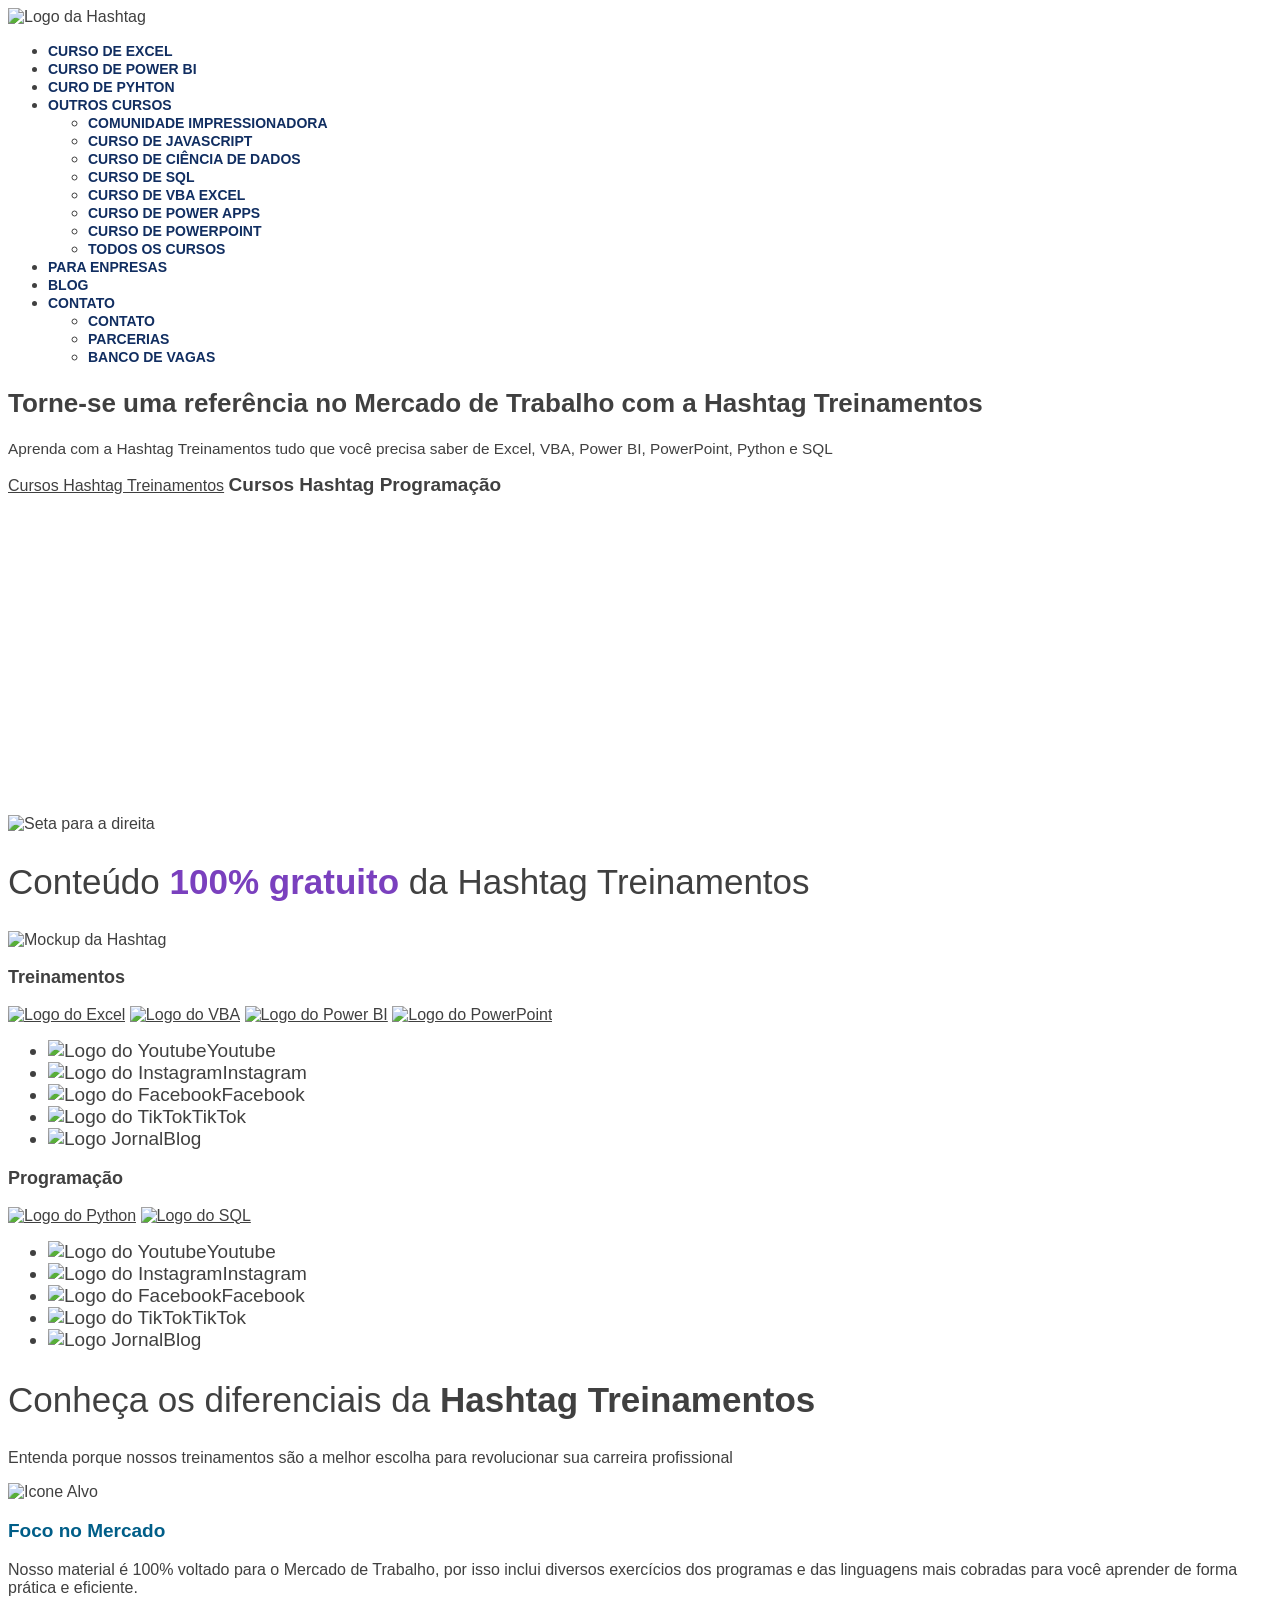
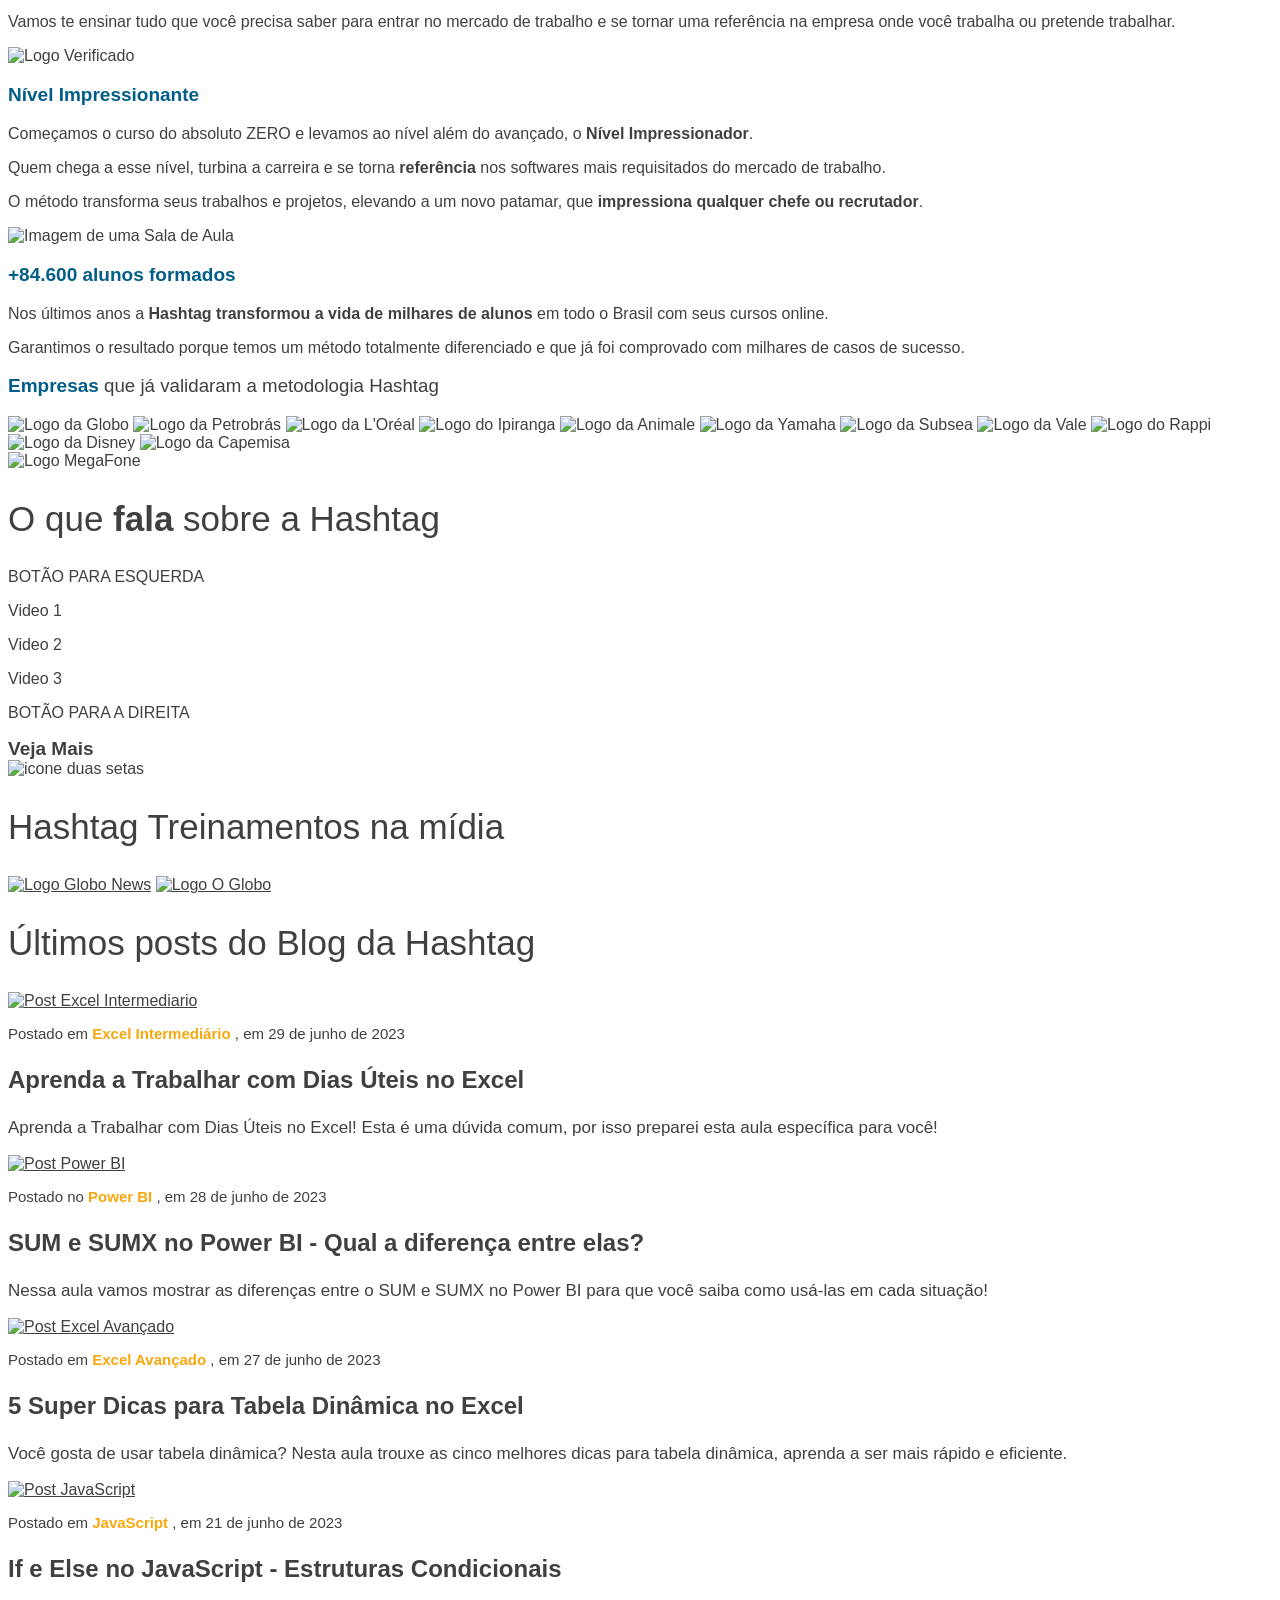
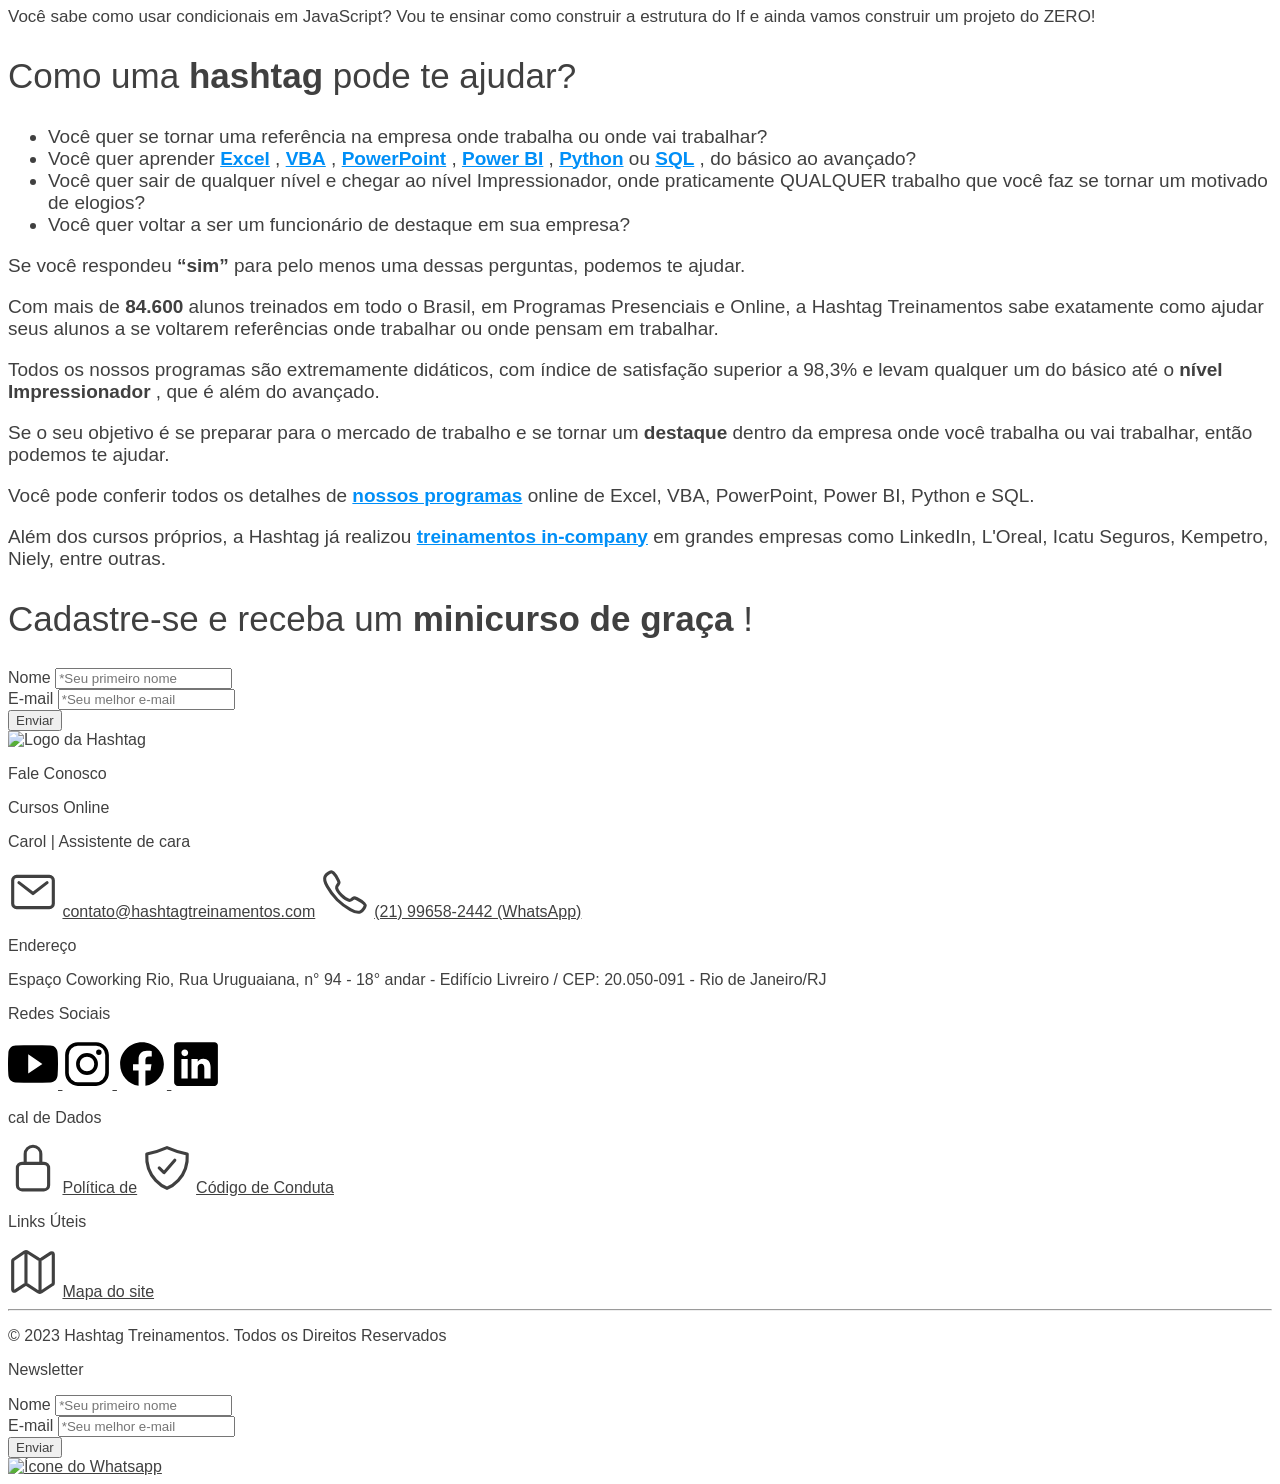
==== commit f2d12640: "Acresentando o Iframe" ====
--- a/HTML/desafio002/index.html
+++ b/HTML/desafio002/index.html
@@ -142,7 +142,24 @@
           >
         </div>
 
-        <p>VIDEO</p>
+        <iframe
+          width="560"
+          height="315"
+          src="https://www.youtube.com/embed/OlOUnhHq5tI?si=LbyjJAt879hkf9ND"
+          title="YouTube video player"
+          frameborder="0"
+          allow="
+            accelerometer;
+            autoplay;
+            clipboard-write;
+            encrypted-media;
+            gyroscope;
+            picture-in-picture;
+            web-share;
+          "
+          referrerpolicy="strict-origin-when-cross-origin"
+          allowfullscreen
+        ></iframe>
       </section>
 
       <!-- SEÇÃO CONTEÚDOS GRATUITOS -->
